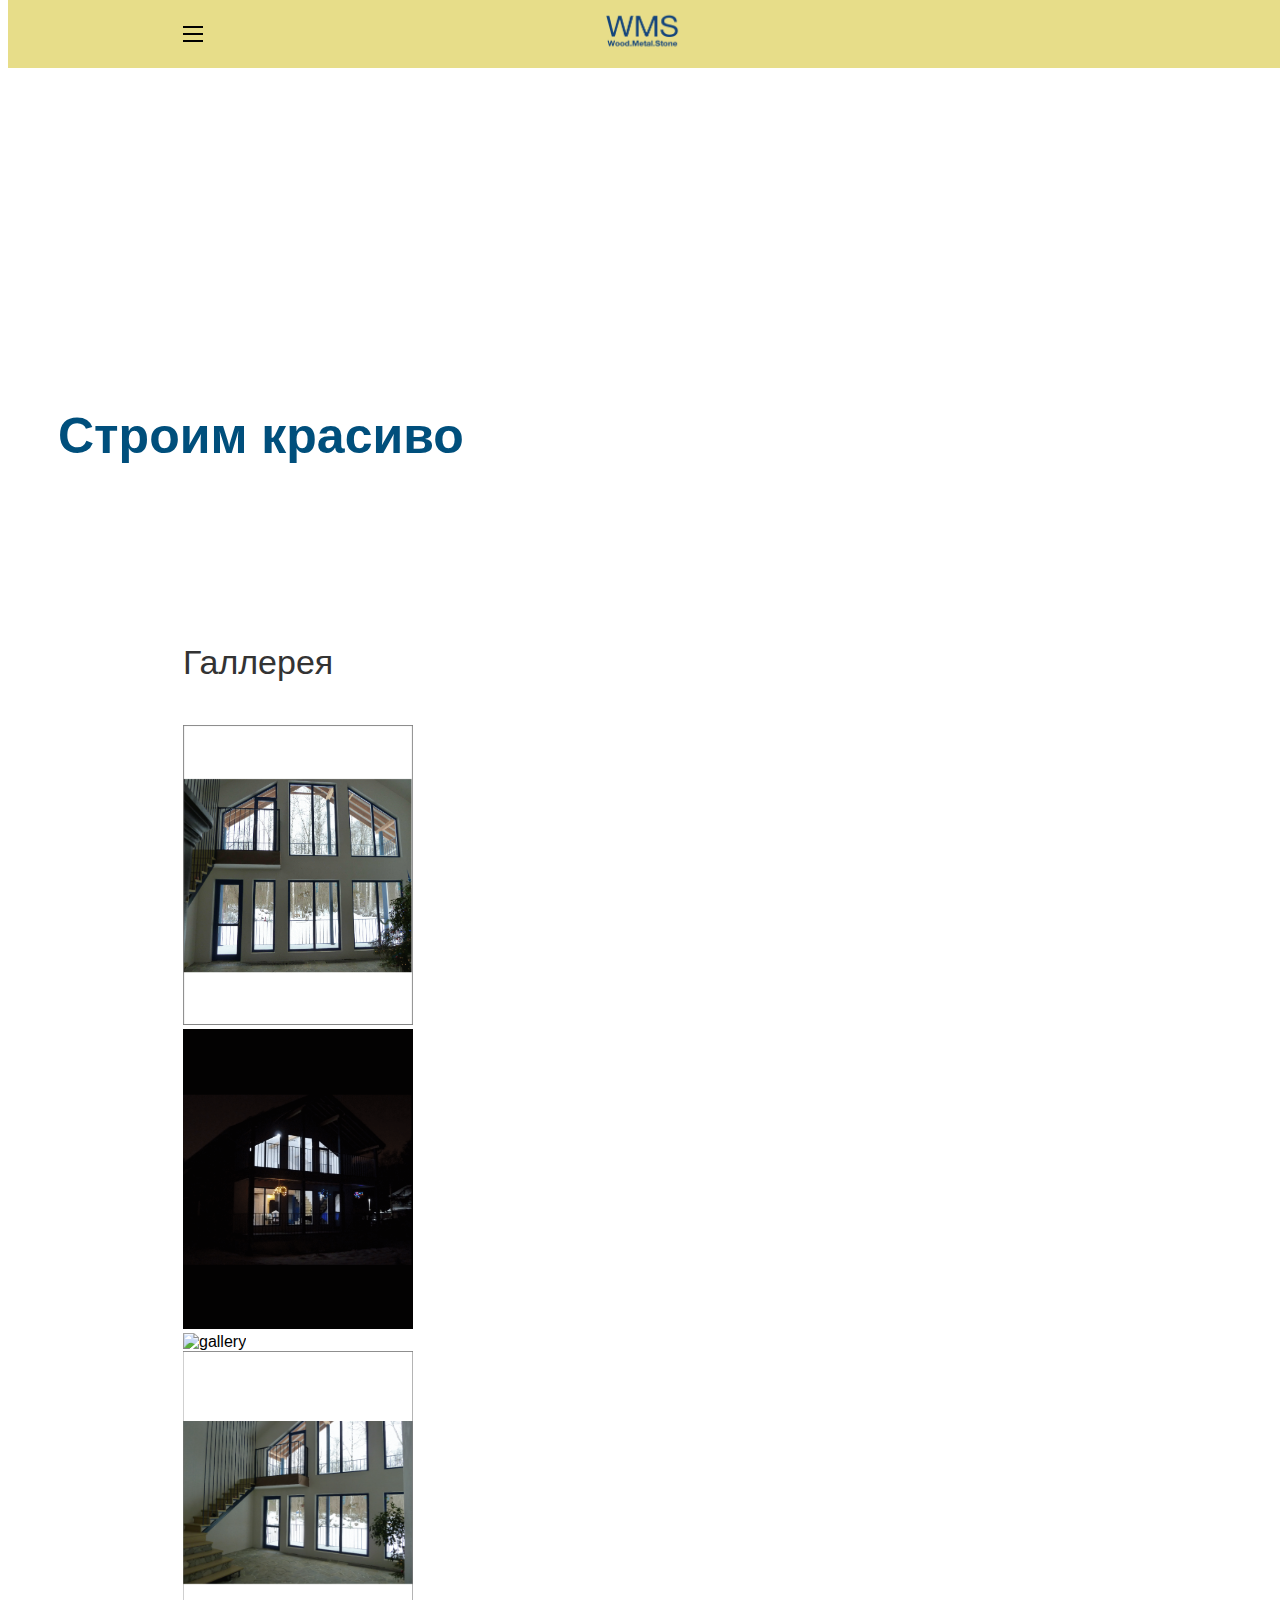
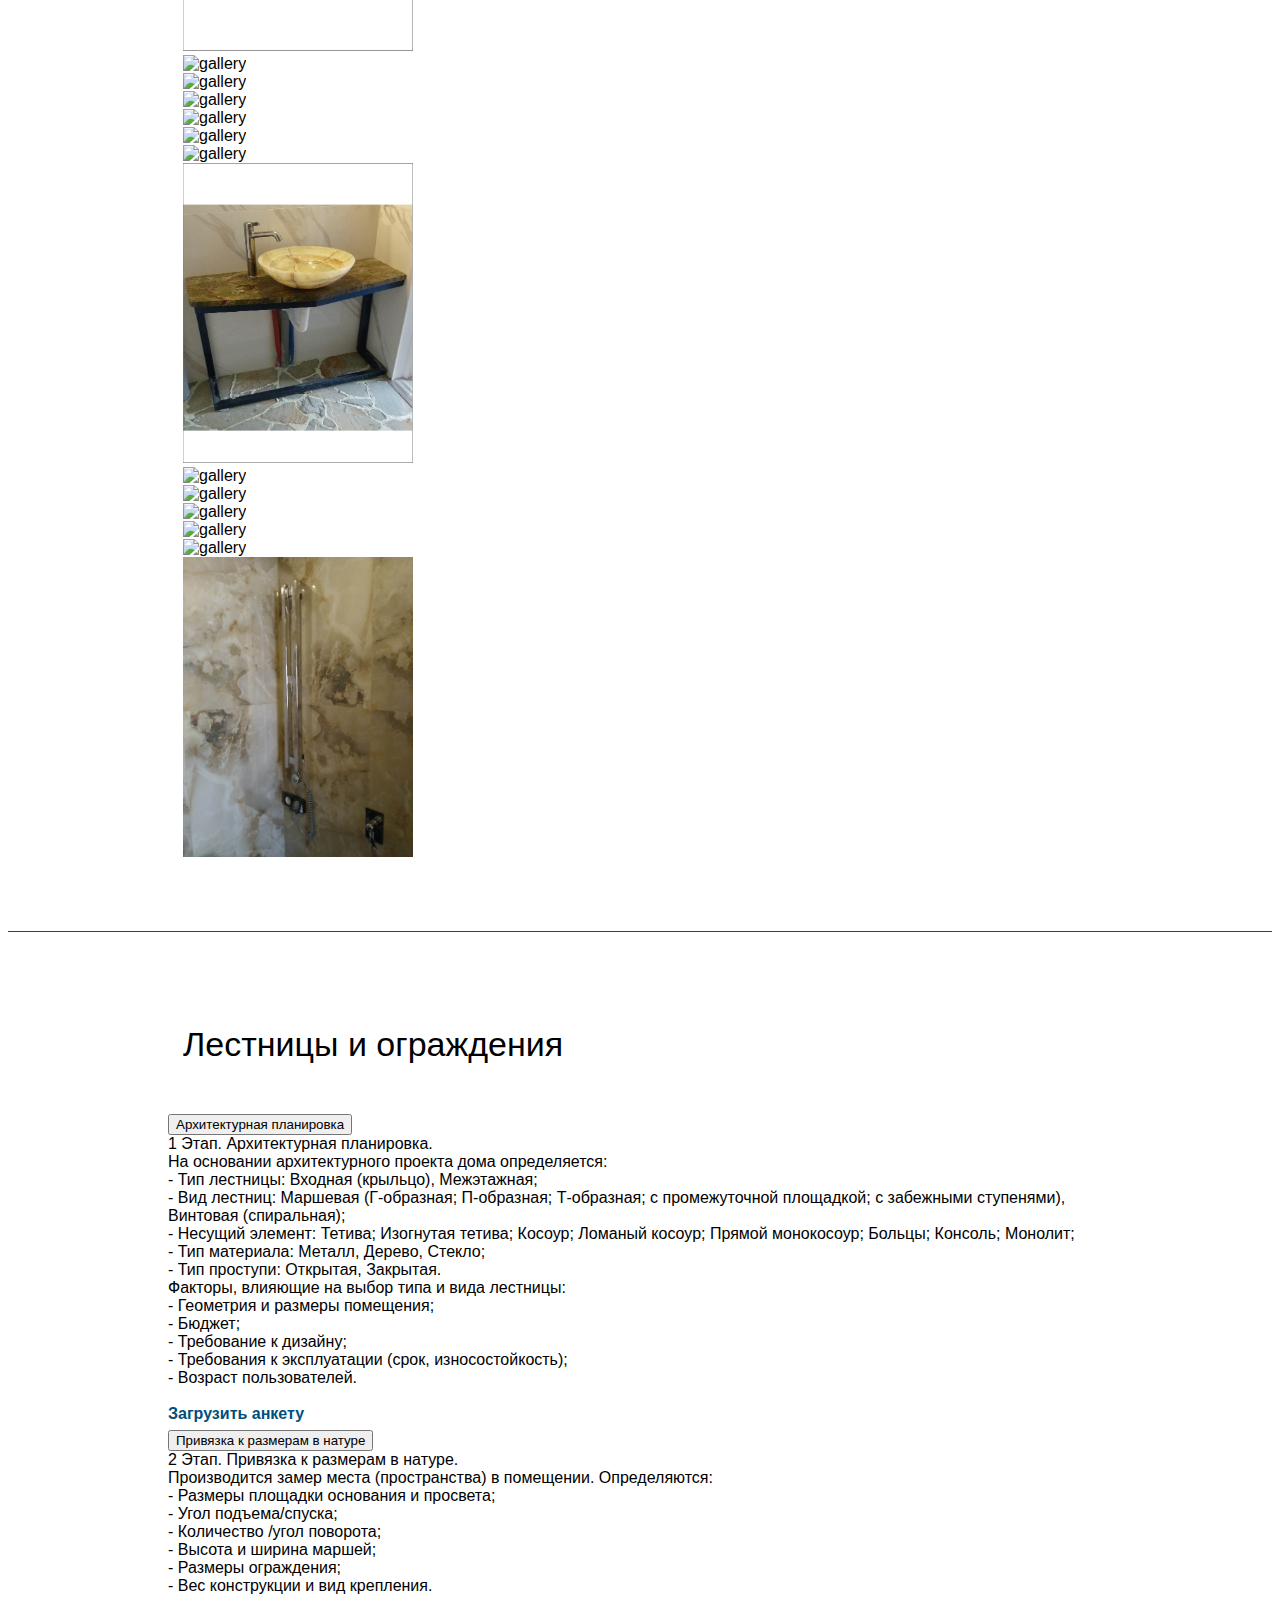
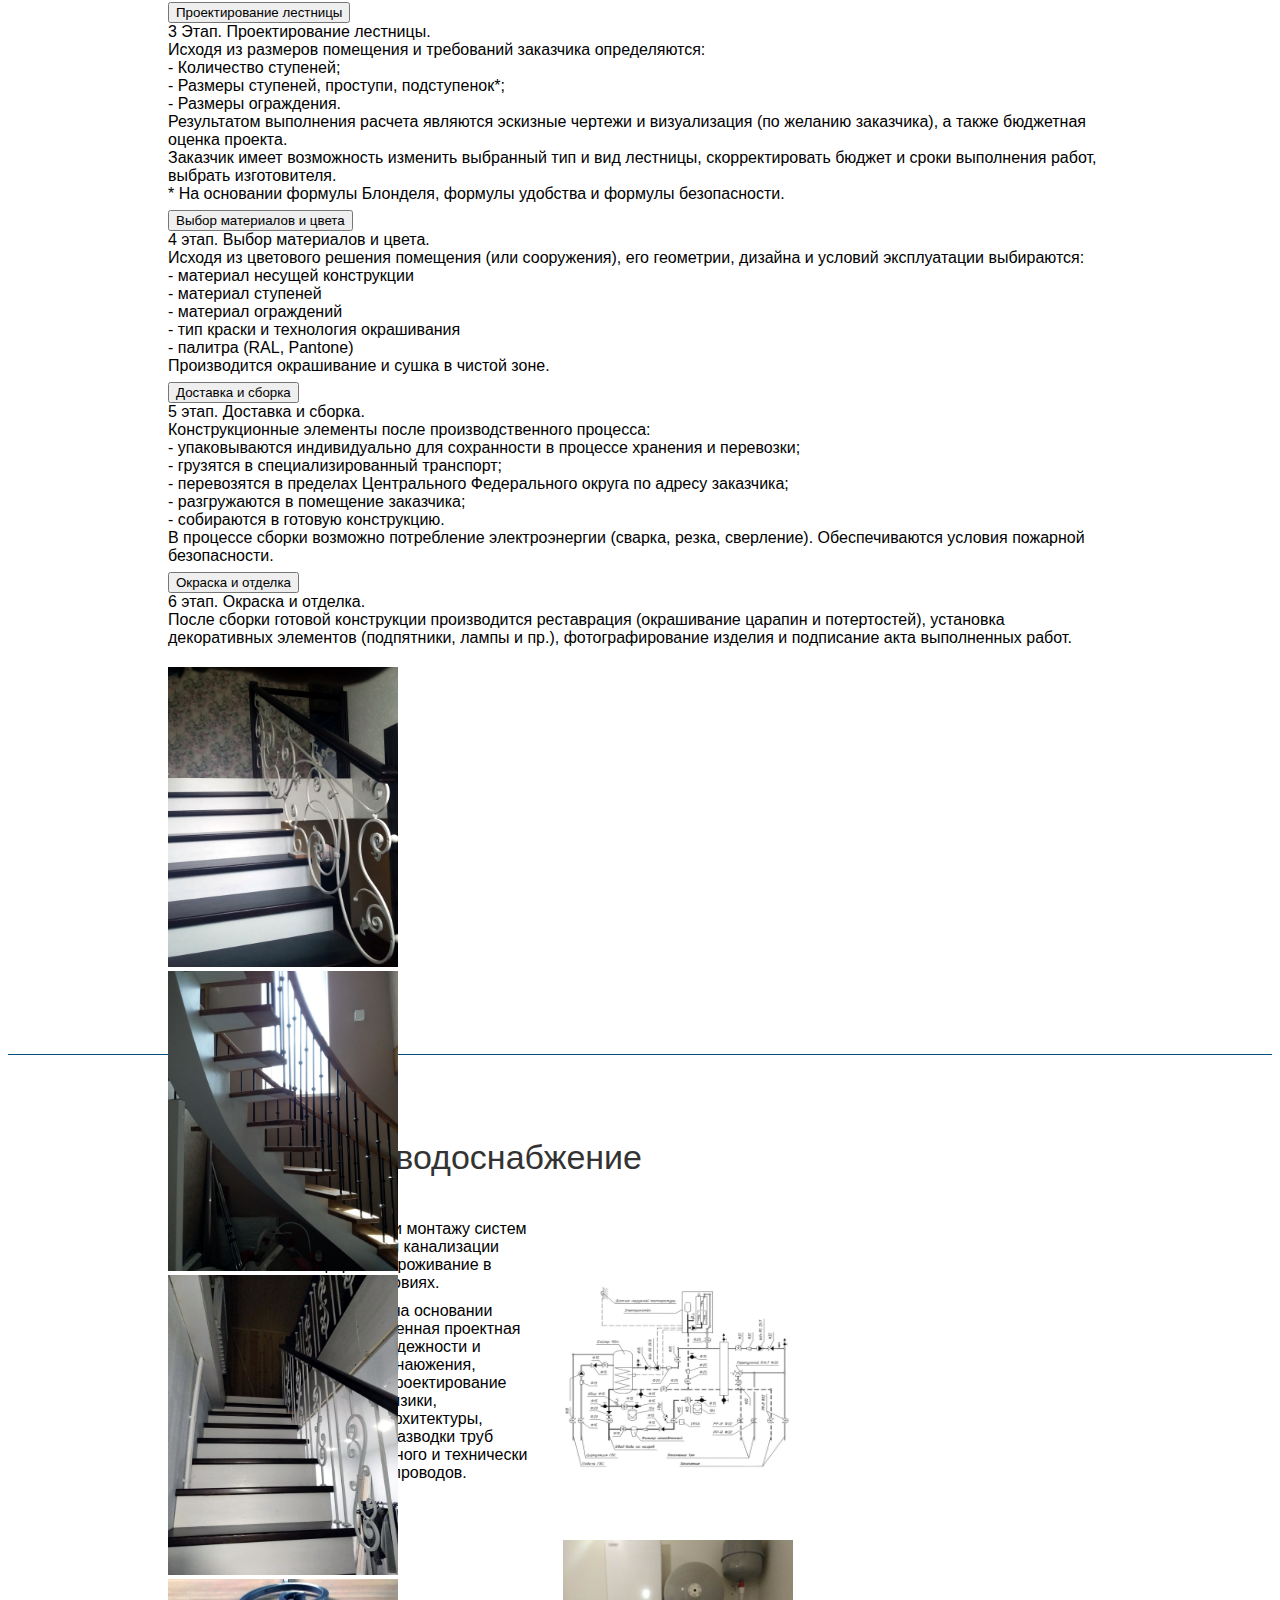
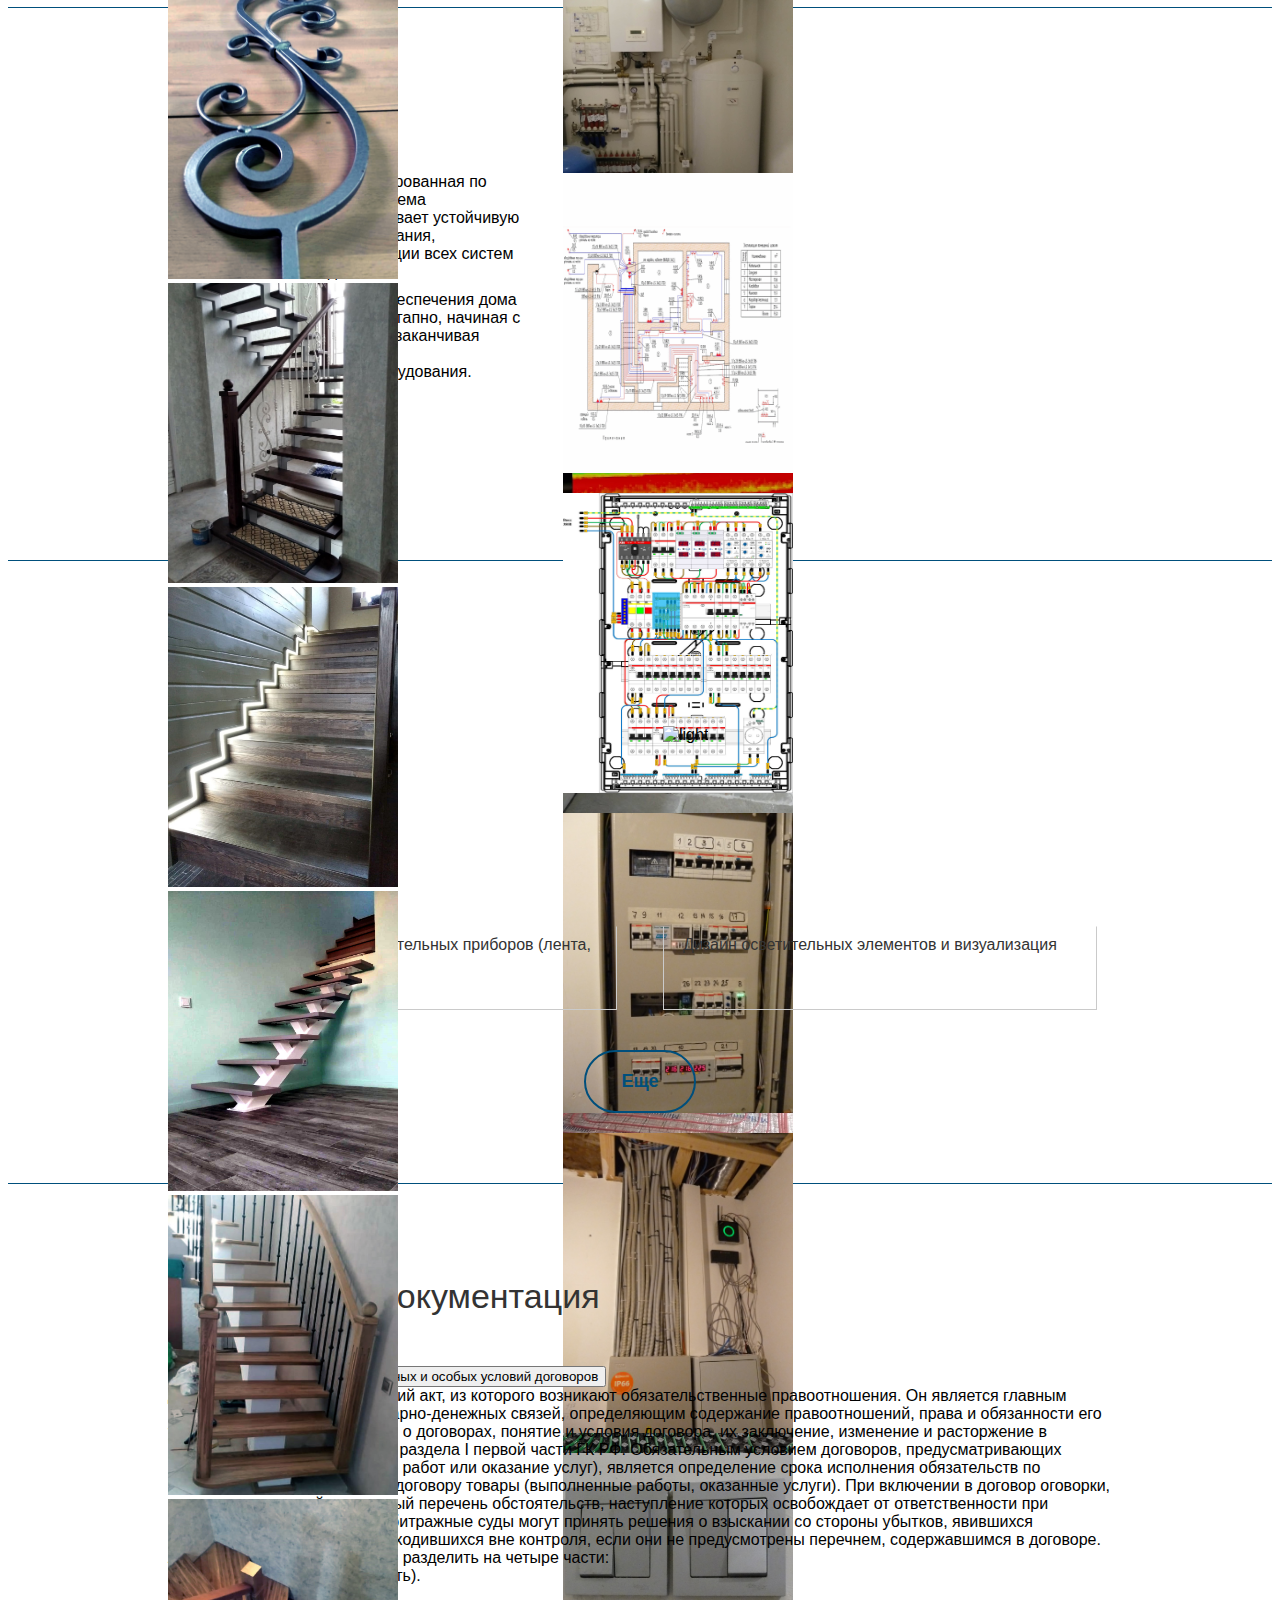
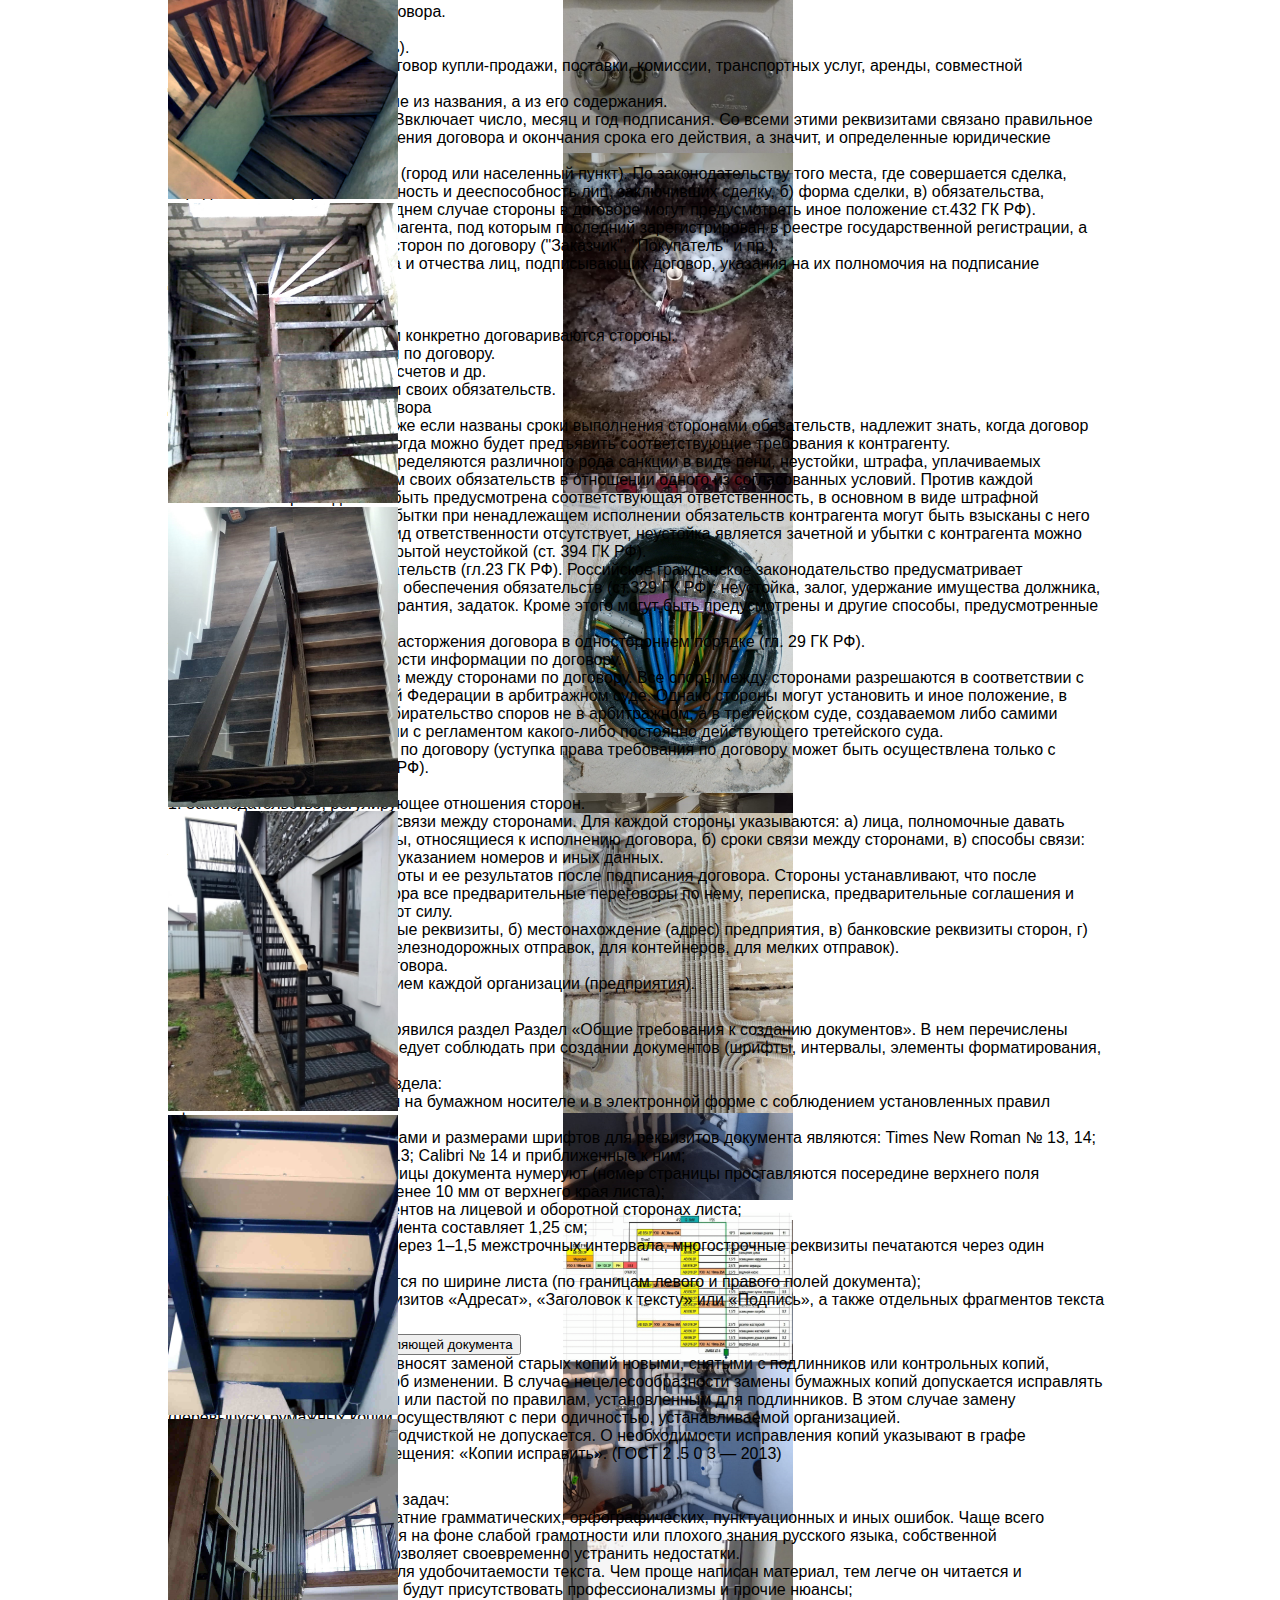
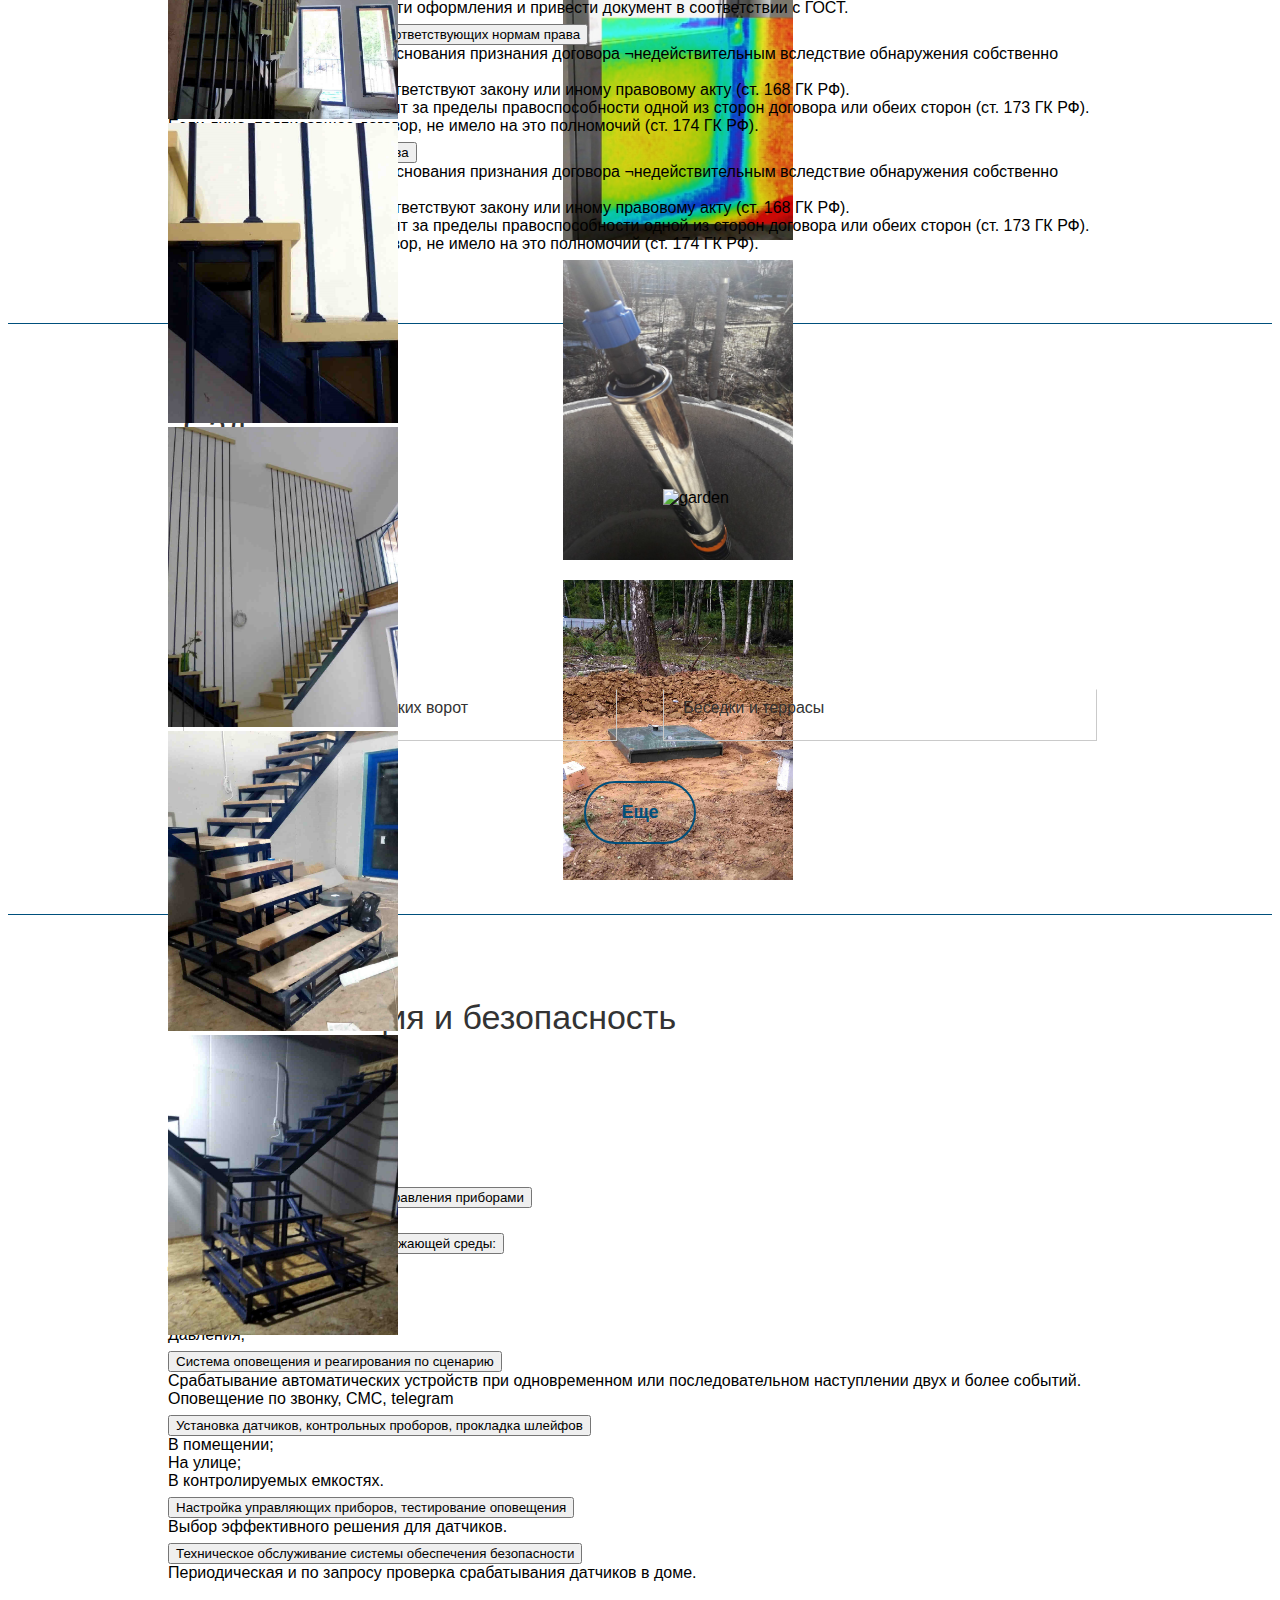
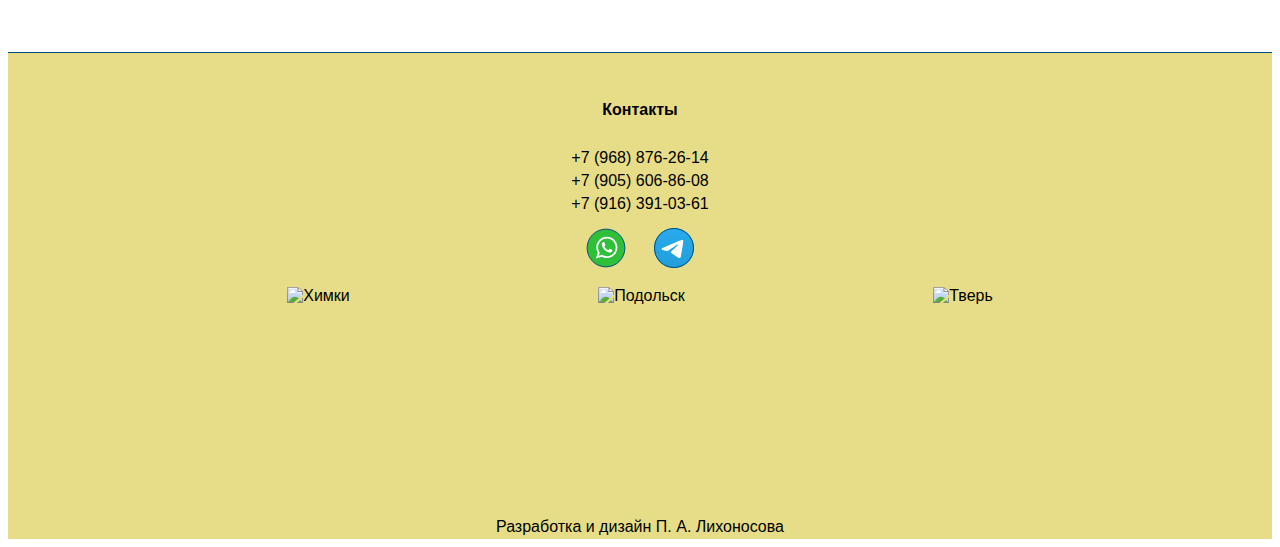
==== index.html @ 7e941deb "Update index.html" ====
<!DOCTYPE html>
<html lang="ru">
<head>
	<meta charset="UTF-8">
	<meta http-equiv="X-UA-Compatible" content="IE=edge">
	<meta name="viewport" content="width=device-width, initial-scale=1.0">
	<title>WMS</title>
	<link href="https://cdn.jsdelivr.net/npm/bootstrap@5.0.2/dist/css/bootstrap.min.css" rel="stylesheet" integrity="sha384-EVSTQN3/azprG1Anm3QDgpJLIm9Nao0Yz1ztcQTwFspd3yD65VohhpuuCOmLASjC" crossorigin="anonymous">
	<link rel="stylesheet" href="https://cdn.jsdelivr.net/npm/bootstrap@4.1.3/dist/css/bootstrap.min.css" integrity="sha384-MCw98/SFnGE8fJT3GXwEOngsV7Zt27NXFoaoApmYm81iuXoPkFOJwJ8ERdknLPMO" crossorigin="anonymous">
	<link rel="stylesheet" href="css/swiper-bundle.min.css">
	
	<link rel="stylesheet" href="css/normalize.css">
	<link rel="stylesheet" href="css/style.css">
	<link rel="stylesheet" href="css/effects.css">
	<link rel="stylesheet" href="css/accordion.css">
	<link rel="stylesheet" href="css/magnify.css">

	 <!-- slick slider -->
	<link rel="stylesheet" type="text/css" href="//cdn.jsdelivr.net/npm/slick-carousel@1.8.1/slick/slick.css"/>

	<!-- Remember to include jQuery :) -->
	<script src="https://cdnjs.cloudflare.com/ajax/libs/jquery/3.0.0/jquery.min.js"></script>

	<script src="https://code.jquery.com/jquery-3.3.1.slim.min.js" integrity="sha384-q8i/X+965DzO0rT7abK41JStQIAqVgRVzpbzo5smXKp4YfRvH+8abtTE1Pi6jizo" crossorigin="anonymous"></script>
	<script src="https://cdn.jsdelivr.net/npm/popper.js@1.14.3/dist/umd/popper.min.js" integrity="sha384-ZMP7rVo3mIykV+2+9J3UJ46jBk0WLaUAdn689aCwoqbBJiSnjAK/l8WvCWPIPm49" crossorigin="anonymous"></script>
	<script src="https://cdn.jsdelivr.net/npm/bootstrap@4.1.3/dist/js/bootstrap.min.js" integrity="sha384-ChfqqxuZUCnJSK3+MXmPNIyE6ZbWh2IMqE241rYiqJxyMiZ6OW/JmZQ5stwEULTy" crossorigin="anonymous"></script>

	<script src="js/swiper-bundle.min.js"></script>
	<script src="https://unpkg.com/swiper/swiper-bundle.min.js"></script>
	<script src="js/focus-visible.min.js"></script> 

	<script src="https://unpkg.com/@popperjs/core@2/dist/umd/popper.min.js"></script>
	<script src="https://unpkg.com/@popperjs/core@2"></script>
	<script src="https://cdn.jsdelivr.net/npm/@popperjs/core@2.9.2/dist/umd/popper.min.js" integrity="sha384-IQsoLXl5PILFhosVNubq5LC7Qb9DXgDA9i+tQ8Zj3iwWAwPtgFTxbJ8NT4GN1R8p" crossorigin="anonymous"></script>
	<script src="https://cdn.jsdelivr.net/npm/bootstrap@5.0.2/dist/js/bootstrap.min.js" integrity="sha384-cVKIPhGWiC2Al4u+LWgxfKTRIcfu0JTxR+EQDz/bgldoEyl4H0zUF0QKbrJ0EcQF" crossorigin="anonymous"></script>

	<script defer src="js/swiper.js"></script>
	<script defer src="js/move-background.js"></script>
	<script defer src="js/burger.js"></script>
	<script defer src="js/lights.js"></script>
	<script defer src="js/magnify.js"></script>
	<script defer src="js/electricyty.js"></script>
	<script defer src="js/heat.js"></script>

	<link rel="stylesheet" href="css/swiper.css">
</head>

<body class="body">
	<header class="header">
		<div class="add-swiper-container">
			<div class="swiper swiper-background">
				<div class="swiper-wrapper">
					<div class="swiper-slide header__background header__background_castle"></div>
					<div class="swiper-slide header__background header__background_angels"></div>
					<div class="swiper-slide header__background header__background_nature"></div>
				</div>
			</div>
			<div class="header__top header-top">
				<div class="container header-top__container">
					<button class="btn-reset cursor menu-btn__open" id="burger-button" aria-label="Меню">
						<div class="burger-button__icon"></div>
					</button>
					<div class="menu__container">
						<button class="btn-reset cursor menu-btn__close">
							<span class="cross-sign"></sp>
						</button>
						<ul class="header-top__list" id="header-top__list">
							<li class="header-top__item">
								<a href="#gallery" class="cursor header-top__link flowing-scroll">Галлерея</a>
							</li>
							<li class="header-top__item">
								<a href="#STAIR" class="cursor header-top__link flowing-scroll">Лестницы и ограждения</a>
							</li>
							<li class="header-top__item">
								<a href="#heat" class="cursor header-top__link flowing-scroll">Отопление и водоснабжение</a>
							</li>
							<li class="header-top__item">
								<a href="#electricity" class="cursor header-top__link flowing-scroll">Электрика</a>
							</li>
							<li class="header-top__item">
								<a href="#lights" class="cursor header-top__link flowing-scroll">Освещение</a>
							</li>
							<li class="header-top__item">
								<a href="#documents" class="cursor header-top__link flowing-scroll">Договорная документация</a>
							</li>
							<li class="header-top__item">
								<a href="#garden" class="cursor header-top__link flowing-scroll">Сад</a>
							</li>
							<li class="header-top__item">
								<a href="#safety" class="cursor header-top__link flowing-scroll">Автоматизация и безопасность</a>
							</li>
							<li class="header-top__item">
								<a href="#footer" class="cursor header-top__link flowing-scroll">Контакты</a>
							</li>
						</ul>
					</div>
					<img class="header-top__img" src="img/logo.png" alt="Логотип WMS">							
					<a class="header-top__download" href="img/portfolio.pdf" download></a>
				</div>
			</div>	
			<section class="hero">
				<div class="container hero__container">
					<h1 class="main-heading hero__heading">Строим красиво</h1>
				</div>
			</section>
		</div>
		</header>
</header>
	<main>
		<section class="gallery" id="gallery">
			<div class="container gallery__container">
				<h2 class="second-heading gallery__heading">Галлерея</h2>	
				<div class="gallery__slider">
					<div><img class="gallery__img minimized" src="img/gallery-1.png" alt="gallery"></div>
					<div><img class="gallery__img minimized" src="img/gallery-2.png" alt="gallery"></div>
					<div><img class="gallery__img minimized" src="img/gallery-3.jpg" alt="gallery"></div>
					<div><img class="gallery__img minimized" src="img/gallery-4.png" alt="gallery"></div>
					<div><img class="gallery__img minimized" src="img/gallery-5.jpg" alt="gallery"></div>
					<div><img class="gallery__img minimized" src="img/gallery-6.jpg" alt="gallery"></div>
					<div><img class="gallery__img minimized" src="img/gallery-7.jpg" alt="gallery"></div>
					<div><img class="gallery__img minimized" src="img/gallery-8.jpg" alt="gallery"></div>
					<div><img class="gallery__img minimized" src="img/gallery-9.jpg" alt="gallery"></div>
					<div><img class="gallery__img minimized" src="img/gallery-10.jpg" alt="gallery"></div>
					<div><img class="gallery__img minimized" src="img/gallery-11.png" alt="gallery"></div>
					<div><img class="gallery__img minimized" src="img/gallery-12.JPG" alt="gallery"></div>
					<div><img class="gallery__img minimized" src="img/gallery-13.JPG" alt="gallery"></div>
					<div><img class="gallery__img minimized" src="img/gallery-14.JPG" alt="gallery"></div>
					<div><img class="gallery__img minimized" src="img/gallery-15.jpg" alt="gallery"></div>
					<div><img class="gallery__img minimized" src="img/gallery-16.jpg" alt="gallery"></div>
					<div><img class="gallery__img minimized" src="img/gallery-17.jpg" alt="gallery"></div>
				</div>	
			</div>
		</section>
		<section class="STAIR" id="STAIR">
			<div class="container">
				<h2 class="second-heading STAIR__heading">Лестницы и ограждения</h2>	
				<div class="STAIR__container">
					<div class="STAIR__text">
						<div class="accordion accordion-flush" id="accordionFlushExample">
							<div class="accordion-item">
								<h2 class="accordion-header" id="flush-headingOne">
									<button class="accordion-button collapsed" type="button" data-bs-toggle="collapse" data-bs-target="#flush-collapseOne" aria-expanded="false" aria-controls="flush-collapseOne">
										Архитектурная планировка
									</button>
								</h2>
								<div id="flush-collapseOne" class="accordion-collapse collapse" aria-labelledby="flush-headingOne" data-bs-parent="#accordionFlushExample">
									<div class="accordion-body">1 Этап. Архитектурная планировка.<br>
										На основании архитектурного проекта дома определяется:<br>
										- Тип лестницы: Входная (крыльцо), Межэтажная;<br>
										- Вид лестниц: Маршевая (Г-образная; П-образная; Т-образная; с промежуточной площадкой; с забежными ступенями), Винтовая (спиральная);<br>
										- Несущий элемент: Тетива; Изогнутая тетива; Косоур; Ломаный косоур; Прямой монокосоур; Больцы; Консоль; Монолит;<br>
										- Тип материала: Металл, Дерево, Стекло;<br>
										- Тип проступи: Открытая, Закрытая.<br>
										Факторы, влияющие на выбор типа и вида лестницы:<br>
										- Геометрия и размеры помещения;<br>
										- Бюджет;<br>
										- Требование к дизайну;<br>
										- Требования к эксплуатации (срок, износостойкость);<br>
										- Возраст пользователей.<br><br>
										<a href="docs/stair_info.pdf" class="STAIR__link" download>Загрузить анкету</a>
									</div>
								</div>
							</div>
							<div class="accordion-item">
								<h2 class="accordion-header" id="flush-headingTwo">
									<button class="accordion-button collapsed" type="button" data-bs-toggle="collapse" data-bs-target="#flush-collapseTwo" aria-expanded="false" aria-controls="flush-collapseTwo">
										Привязка к размерам в натуре
									</button>
								</h2>
								<div id="flush-collapseTwo" class="accordion-collapse collapse" aria-labelledby="flush-headingTwo" data-bs-parent="#accordionFlushExample">
									<div class="accordion-body">2 Этап. Привязка к размерам в натуре.<br>
										Производится замер места (пространства) в помещении. Определяются:<br>
										- Размеры площадки основания и просвета;<br>
										- Угол подъема/спуска;<br>
										- Количество /угол поворота;<br>
										- Высота и ширина маршей;<br>
										- Размеры ограждения;<br>
										- Вес конструкции и вид крепления.</div>
								</div>
							</div>
							<div class="accordion-item">
								<h2 class="accordion-header" id="flush-headingThree">
									<button class="accordion-button collapsed" type="button" data-bs-toggle="collapse" data-bs-target="#flush-collapseThree" aria-expanded="false" aria-controls="flush-collapseThree">
										Проектирование лестницы
									</button>
								</h2>
								<div id="flush-collapseThree" class="accordion-collapse collapse" aria-labelledby="flush-headingThree" data-bs-parent="#accordionFlushExample">
									<div class="accordion-body">3 Этап. Проектирование лестницы.<br>
										Исходя из размеров помещения и требований заказчика определяются:<br>
										- Количество ступеней;<br>
										- Размеры ступеней, проступи, подступенок*;<br>
										- Размеры ограждения.<br>
										Результатом выполнения расчета являются эскизные чертежи и визуализация (по желанию заказчика), а также бюджетная оценка проекта.<br>
										Заказчик имеет возможность изменить выбранный тип и вид лестницы, скорректировать бюджет и сроки выполнения работ, выбрать изготовителя.<br>
										* На основании формулы Блонделя, формулы удобства и формулы безопасности.</div>
								</div>
							</div>
							<div class="accordion-item">
								<h2 class="accordion-header" id="flush-headingFour">
									<button class="accordion-button collapsed" type="button" data-bs-toggle="collapse" data-bs-target="#flush-collapseFour" aria-expanded="false" aria-controls="flush-collapseFour">
										Выбор материалов и цвета
									</button>
								</h2>
								<div id="flush-collapseFour" class="accordion-collapse collapse" aria-labelledby="flush-headingFour" data-bs-parent="#accordionFlushExample">
									<div class="accordion-body">4 этап. Выбор материалов и цвета.<br>
										Исходя из цветового решения помещения (или сооружения), его геометрии, дизайна и условий эксплуатации выбираются:<br>
										- материал несущей конструкции<br>
										- материал ступеней<br>
										- материал ограждений<br>
										- тип краски и технология окрашивания<br>
										- палитра (RAL, Pantone)<br>
										Производится окрашивание и сушка в чистой зоне.</div>
								</div>
							</div>
							<div class="accordion-item">
								<h2 class="accordion-header" id="flush-headingFive">
									<button class="accordion-button collapsed" type="button" data-bs-toggle="collapse" data-bs-target="#flush-collapseFive" aria-expanded="false" aria-controls="flush-collapseFive">
										Доставка и сборка
									</button>
								</h2>
								<div id="flush-collapseFive" class="accordion-collapse collapse" aria-labelledby="flush-headingFive" data-bs-parent="#accordionFlushExample">
									<div class="accordion-body">5 этап. Доставка и сборка.<br>
										Конструкционные элементы после производственного процесса:<br>
										- упаковываются индивидуально для сохранности в процессе хранения и перевозки;<br>
										- грузятся в специализированный транспорт;<br>
										- перевозятся в пределах Центрального Федерального округа по адресу заказчика;<br>
										- разгружаются в помещение заказчика;<br>
										- собираются в готовую конструкцию.<br>
										В процессе сборки возможно потребление электроэнергии (сварка, резка, сверление). Обеспечиваются условия пожарной безопасности.</div>
								</div>
							</div>
							<div class="accordion-item">
								<h2 class="accordion-header" id="flush-headingSix">
									<button class="accordion-button collapsed" type="button" data-bs-toggle="collapse" data-bs-target="#flush-collapseSix" aria-expanded="false" aria-controls="flush-collapseSix">
										Окраска и отделка
									</button>
								</h2>
								<div id="flush-collapseSix" class="accordion-collapse collapse" aria-labelledby="flush-headingSix" data-bs-parent="#accordionFlushExample">
									<div class="accordion-body">6 этап. Окраска и отделка.<br>
										После сборки готовой конструкции производится реставрация (окрашивание царапин и потертостей), установка декоративных элементов (подпятники, лампы и пр.), фотографирование изделия и подписание акта выполненных работ.</div>
								</div>
							</div>
						</div>
					</div>
					<div class="slider-double STAIR__slider">
						<div><img class="STAIR__img minimized" src="img/stair-1.jpg" alt="stair"></div>
						<div><img class="STAIR__img minimized" src="img/stair-2.jpg" alt="stair"></div>
						<div><img class="STAIR__img minimized" src="img/stair-3.jpg" alt="stair"></div>
						<div><img class="STAIR__img minimized" src="img/stair-4.jpg" alt="stair"></div>
						<div><img class="STAIR__img minimized" src="img/stair-5.jpg" alt="stair"></div>
						<div><img class="STAIR__img minimized" src="img/stair-6.jpg" alt="stair"></div>
						<div><img class="STAIR__img minimized" src="img/stair-7.jpg" alt="stair"></div>
						<div><img class="STAIR__img minimized" src="img/stair-8.jpg" alt="stair"></div>
						<div><img class="STAIR__img minimized" src="img/stair-9.jpg" alt="stair"></div>
						<div><img class="STAIR__img minimized" src="img/stair-10.jpg" alt="stair"></div>
						<div><img class="STAIR__img minimized" src="img/stair-11.jpg" alt="stair"></div>
						<div><img class="STAIR__img minimized" src="img/stair-12.jpg" alt="stair"></div>
						<div><img class="STAIR__img minimized" src="img/stair-13.jpg" alt="stair"></div>
						<div><img class="STAIR__img minimized" src="img/stair-14.jpg" alt="stair"></div>
						<div><img class="STAIR__img minimized" src="img/stair-15.jpg" alt="stair"></div>
						<div><img class="STAIR__img minimized" src="img/stair-16.jpg" alt="stair"></div>
						<div><img class="STAIR__img minimized" src="img/stair-17.jpg" alt="stair"></div>
						<div><img class="STAIR__img minimized" src="img/stair-18.jpg" alt="stair"></div>
					</div>					
				</div> 
			</div>
		</section>
		<section class="heat" id="heat">
			<div class="container">
				<h2 class="second-heading heat__heading">Отопление и водоснабжение</h2>
				<div class="heat__container">
					<div class="electricity__text">
						<p class="heat__paragraph">Работы по проектированию и монтажу систем водоснабжения, отопления и канализации обеспечивают комфортное проживание в доме в любых погодных условиях. </p>
						<p class="heat__paragraph">Монтаж систем проводится на основании проекта. Правильно составленная проектная документация – это залог надежности и долговечности систем водоснаюжения, отопления и канализации. Проектирование требует знаний в области физики, химии,.инженерных сетей, архитектуры, экономики.  Простой схемы разводки труб недостаточно для качественного и технически правильного монтажа трубопроводов.</p>
						<p class="heat__paragraph heat__change-visibility">Разрабатывая проект, учитываются особенности местности, характер источника водозабора, проводятся гидравлические расчеты, определяется тип и количество потребителей, оценивается тепловыделение. В результате проектирования появляется теплотехнический расчет, основанный на тепловыделении и теплопотерях по помещениям дома через ограждающие конструкции (наружные стены, пол, кровлю, окна и двери), расчет водопровода и канализации с поэтажными планами дома и размещением коллекторов водопровода, указанием арматуры водоснабжения и канализации, расчетом системы очистки на подаче воды.</p>
						<p class="heat__paragraph heat__change-visibility">Помимо этого производится обоснование выбора способа отопления и параметров теплоснабжения, выполнение тепломеханической схемы котельной с размещением оборудования,  выполнение схемы радиаторного отопления на поэтажных планах дома с расстановкой радиаторов, коллекторов и привязкой к трубопроводам отопления, выполнение схемы теплого пола на поэтажных планах дома.</p>
						<p class="heat__paragraph heat__change-visibility">После этого производится монтаж системы отопления, водоснабжения, канализации, заполнение теплоносителем системы отопления, проведение гидравлических и электрических испытаний, установка сантехники.</p>
						<p class="heat__paragraph heat__change-visibility">После приемки в эксплуатацию в течение оговоренного периода производится техническое обслуживание системы отопления, водоснабжения, канализации, а в случае необходимости - аварийное восстановление систем.</p>
						<!-- 
						<p class="heat__paragraph heat__change-visibility">Расчет системы очистки канализации, рекомендации по выбору оборудования</p>
						<p class="heat__paragraph heat__change-visibility">Монтаж системы отопления, водоснабжения, канализации</p>
						<p class="heat__paragraph heat__change-visibility">Техническое обслуживание системы отопления, водоснабжения, канализации</p>
						-->
						<a class="heat__paragraph heat__change-visibility" href="https://www.forumhouse.ru/entries/3029/" class="STAIR__link" target="_blank">Методика расчета</a>
						<a class="heat__paragraph heat__change-visibility" href="https://lovial.narod.ru/statyi/teplo/TepLoViAl.html" class="STAIR__link" target="_blank">Калькулятор расчета</a>
						<button class="btn-reset heat__btn cursor">Читать дальше...</button>
						
					</div>
					<div class="slider-double heat__slider">
						<div><img class="heat__img minimized" src="img/heat-1.png" alt="stair"></div>
						<div><img class="heat__img minimized" src="img/heat-2.jpg" alt="stair"></div>
						<div><img class="heat__img minimized" src="img/heat-3.jpg" alt="stair"></div>
						<div><img class="heat__img minimized" src="img/heat-4.jpg" alt="stair"></div>
						<div><img class="heat__img minimized" src="img/heat-5.jpg" alt="stair"></div>
						<div><img class="heat__img minimized" src="img/heat-6.jpg" alt="stair"></div>
						<div><img class="heat__img minimized" src="img/heat-7.jpg" alt="stair"></div>
						<div><img class="heat__img minimized" src="img/heat-8.jpg" alt="stair"></div>
						<div><img class="heat__img minimized" src="img/heat-9.jpg" alt="stair"></div>
						<div><img class="heat__img minimized" src="img/heat-10.jpg" alt="stair"></div>
						<div><img class="heat__img minimized" src="img/heat-11.jpg" alt="stair"></div>
						<div><img class="heat__img minimized" src="img/heat-12.jpg" alt="stair"></div>
						<div><img class="heat__img minimized" src="img/heat-13.jpg" alt="stair"></div>
						<div><img class="heat__img minimized" src="img/heat-14.jpg" alt="stair"></div>
					</div>
				</div>		
			</div>
		</section>
		<section class="electricity" id="electricity">
			<div class="container">
				<h2 class="second-heading electricity__heading">Электрика</h2>
				<div class="electricity__container">
					<div class="electricity__text">
						<p class="electricity__paragraph">Спроектированная и смонтированная по стандартам и правилам система электроснабжения обеспечивает устойчивую работу домашнего оборудования, безопасность при эксплуатации всех систем жизнеобеспечения дома.</p>
						<p class="electricity__paragraph">Проектирование системы обеспечения дома электричеством ведётся поэтапно, начиная с расчётов нагрузки на сеть и заканчивая выбором и распределением электропотребителей и оборудования.</p>
						<p class="electricity__paragraph electricity__change-visibility">Монтаж электропроводки обеспечивает работоспособность бытового и компьютерного электрооборудования,  инженерных систем, установочных изделий (выключателей и розеток), освещения. Для этого используются короба, трубки, лотки. Монтаж электрощитов осуществляется в специальные ниши в стенах или накладным способом. Внутри электрощита могут находиться автоматические или ручные выключатели, электросчетчики, устройство защитного отключения (УЗО), трансформаторы тока и напряжения, распределительные колодки, устройства контроля электросети. Прокладка наружных сетей электроснабжения напряжением до 1000 В осуществляется в земле или по воздуху на опорах. Прокладка кабеля в помещениях осуществляется в стенах, по полу или потолку, в межэтажном пространстве. Монтаж уличного освещения осуществляется по воздуху с установкой опор или в земле. Установка и подключение встраиваемой техники и бытовых электроприборов производится на основании потребляемой мощности в рамках проекта. При необходимости проводятся работы по замене / монтажу стояков систем электроснабжения; демонтаж оборудования и электропроводки; прочие электромонтажные работы, а также установка стабилизаторов напряжения.</p>
						<p class="electricity__paragraph electricity__change-visibility">Заземление – важнейшая защитная система, предотвращающая поражение людей электричеством и обеспечивающая длительную и бесперебойную работу электрооборудования.</p>
						<p class="electricity__paragraph electricity__change-visibility">Молниезащита - еще один обязательныый компонент системы электроснабжения, требующийся для предотвращения выхода из строя инженерных систем дома, пожарной безопасности и безопасности жильцов. В случае, если дом достаточно большой или у него имеется сложная конструкция, рекомендуется установить не отдельный громоотвод с ограниченным радиусом действия, а активную систему молниезащиты, радиус действия которой составляет до сотни метров. Её преимущество состоит в том, что такая система защищает не только здание, но и близлежащие строения. Такого рода молниезащита дома является довольно распространенной  и считается более надёжной, чем пассивная (установка молниеотвода на отдельной вышке). В верхней точке системы устанавливается активный молниеприемник, принцип действия которого основан на разности потенциалов. В нём установлена катушка индуктивности, при появлении разности потенциалов на концах которой воздух вокруг неё ионизируется и наполняется большим количеством отрицательно заряженных частиц. Так как молния обладает положительным потенциалом, её разряд приходится именно на молниеприёмник, а не в другое место. Тем самым повышается надёжность защиты от попадания молнии. Установка молниеотвода (громоотвода) – самый простой способ защитить свой дом от попадания молнии. Молниеотвод устанавливается на отдельной вышке на участке на расстоянии нескольких метров от дома и на 90% обеспечивает защиту вашего дома от удара молнии.</p>
						<p class="electricity__paragraph electricity__change-visibility">Тестирование системы электроснабжения и и пусконаладка оборудования - завершающий этап, по результатам которого работа системы корректируется и заменяются вышедшие из строя элементы (например, перегоревшие лампочки накаливания). Если система работает нормально, подписывается акт сдачи-приемки пусконаладочных работ.</p>
						 <!--
						<p class="electricity__paragraph electricity__change-visibility">Монтаж электрической арматуры, прокладка кабелей, сборка распределительного щитка;</p>
						<p class="electricity__paragraph electricity__change-visibility">Тестирование электрических соединений;</p>
						<p class="electricity__paragraph electricity__change-visibility">Техническое обслуживание электропроводки и распределительных устройств</p>
						<p class="electricity__paragraph electricity__change-visibility">Аварийное восстановление электроснабжения внутри помещений</p>
						-->
						<button class="btn-reset electriity__btn cursor">Читать дальше...</button>
					</div>
					<div class="slider-double electricity__slider">
						<div><img class="electricity__img minimized" src="img/elec-1.png" alt="electricity"></div>
						<div><img class="electricity__img minimized" src="img/elec-2.jpg" alt="electricity"></div>
						<div><img class="electricity__img minimized" src="img/elec-3.jpg" alt="electricity"></div>
						<div><img class="electricity__img minimized" src="img/elec-4.jpg" alt="electricity"></div>
						<div><img class="electricity__img minimized" src="img/elec-5.jpg" alt="electricity"></div>
						<div><img class="electricity__img minimized" src="img/elec-6.jpg" alt="electricity"></div>
						<div><img class="electricity__img minimized" src="img/elec-7.jpg" alt="electricity"></div>
						<div><img class="electricity__img minimized" src="img/elec-8.jpg" alt="electricity"></div>
						<div><img class="electricity__img minimized" src="img/elec-9.png" alt="electricity"></div>
					</div>
				</div>		
			</div>
		</section>
		<section class="lights" id="lights">
			<div class="container lights__container">
				<h2 class="second-heading lights__heading">Освещение</h2>
				<div class="lights__cards-container">
					<div class="llights__cards" data-mobile="false">
						<ul class="lights__list">
							<li class="lights__item sw">
								<div class="lights__item-top">
										<img class="lights__img" src="img/light-1.jpg" alt="light">
									</picture>
								</div>
								<div class="lights__item-bottom">
									<p class="main-text lights__descr">Определение типа осветительных приборов (лента, люстра, панель)</p>
								</div>
							</li>
							<li class="lights__item sw">
								<div class="lights__item-top">
										<img class="lights__img" src="img/light-2.jpg" alt="light">
									</picture>
								</div>
								<div class="lights__item-bottom">
									<p class="main-text lights__descr">Дизайн осветительных элементов и визуализация</p>
								</div>
							</li>
							<li class="lights__item sw">
								<div class="lights__item-top">
										<img class="lights__img" src="img/light-3.jpg" alt="light">
									</picture>
								</div>
								<div class="lights__item-bottom">
									<p class="main-text lights__descr">Светотехнический и электротехнический расчет</p>
								</div>
							</li>
							<li class="lights__item sw">
								<div class="lights__item-top">
										<img class="lights__img" src="img/light-4.jpg" alt="light">
									</picture>
								</div>
								<div class="lights__item-bottom">
									<p class="main-text lights__descr">Изготовление осветительных конструкций</p>
								</div>
							</li>
							<li class="lights__item sw">
								<div class="lights__item-top">
										<img class="lights__img" src="img/light-5.jpg" alt="light">
									</picture>
								</div>
								<div class="lights__item-bottom">
									<p class="main-text lights__descr">Монтаж светильников и элементов управления</p>
								</div>
							</li>
							<li class="lights__item sw">
								<div class="lights__item-top">
										<img class="lights__img" src="img/light-6.jpg" alt="light">
									</picture>
								</div>
								<div class="lights__item-bottom">
									<p class="main-text lights__descr">Ландшафтное освещение</p>
								</div>
							</li>
						</ul>	
					</div>
				</div>
				<div class="lights__btn-container">
					<button class="btn lights__btn cursor">
						Еще
					</button>
				</div>
			</div>
		</section>
		<section class="documents" id="documents">
			<div class="container documents__container">
				<h2 class="second-heading documents__heading">Договорная документация</h2>
				<div class="accordion accordion-flush accordion__documents" id="accordionFlushExample">
					<div class="accordion-item">
						<h2 class="accordion-header" id="flush-headingOneSafety">
							<button class="accordion-button collapsed" type="button" data-bs-toggle="collapse" data-bs-target="#flush-collapseOneSafety" aria-expanded="false" aria-controls="flush-collapseOneSafety">
								Формулирование общих, специальных и особых условий договоров
							</button>
						</h2>
						<div id="flush-collapseOneSafety" class="accordion-collapse collapse" aria-labelledby="flush-headingOneSafety" data-bs-parent="#accordionFlushExample">
							<div class="accordion-body">
								Договор - основной юридический акт, из которого возникают обязательственные правоотношения. Он является главным средством регулирования товарно-денежных связей, определяющим содержание правоотношений, права и обязанности его участников. Общие положения о договорах, понятие и условия договора, их заключение, изменение и расторжение в соответствии с подразделом 2 раздела I первой части ГК РФ. Обязательным условием договоров, предусматривающих поставку товаров (выполнение работ или оказание услуг), является определение срока исполнения обязательств по расчетам за поставленные по договору товары (выполненные работы, оказанные услуги). При включении в договор оговорки, предусматривающей конкретный перечень обстоятельств, наступление которых освобождает от ответственности при нарушении обязательства, арбитражные суды могут принять решения о взыскании со стороны убытков, явившихся следствием обстоятельств, находившихся вне контроля, если они не предусмотрены перечнем, содержавшимся в договоре.<br>
								Любой договор условно можно разделить на четыре части:<br>
								- Преамбулу (или вводную часть).<br>
								- Предмет договора.<br>
								- Дополнительные условия договора.<br>
								- Прочие условия договора.<br>

								Преамбула (или вводная часть).<br>
								1. Наименование договора (договор купли-продажи, поставки, комиссии, транспортных услуг, аренды, совместной деятельности и пр.).<br>
								Сущность договора вытекает не из названия, а из его содержания.<br>
								2. Дата подписания договора. Ввключает число, месяц и год подписания. Со всеми этими реквизитами связано правильное установление момента заключения договора и окончания срока его действия, а значит, и определенные юридические последствия.<br>
								3. Место подписания договора (город или населенный пункт). По законодательству того места, где совершается сделка, определяются: а) правоспособность и дееспособность лиц, заключивших сделку, б) форма сделки, в) обязательства, возникшие из сделки ( в последнем случае стороны в договоре могут предусмотреть иное положение ст.432 ГК РФ).<br>
								4. Полное наименование контрагента, под которым последний зарегистрирован в реестре государственной регистрации, а также сокращенное название сторон по договору ("Заказчик", "Покупатель" и пр.).<br>
								5. Должности, фамилии, имена и отчества лиц, подписывающих договор, указания на их полномочия на подписание договора.<br>
								Предмет договора<br>
								Существенные условия:<br>
								1. Предмет договора, т.е. о чем конкретно договариваются стороны.<br>
								2. Обязанности и права сторон по договору.<br>
								3. Цена договора и порядок расчетов и др.<br>
								5. Срок выполнения сторонами своих обязательств.<br>
								Дополнительные условия договора<br>
								1. Срок действия договора. Даже если названы сроки выполнения сторонами обязательств, надлежит знать, когда договор прекращает свое действие и когда можно будет предъявить соответствующие требования к контрагенту.<br>
								2. Ответственность сторон. Определяются различного рода санкции в виде пени, неустойки, штрафа, уплачиваемых контрагентом, не выполнившим своих обязательств в отношении одного из согласованных условий. Против каждой обязанности стороны должна быть предусмотрена соответствующая ответственность, в основном в виде штрафной неустойки. Это означает, что убытки при ненадлежащем исполнении обязательств контрагента могут быть взысканы с него сверх неустойки. Если такой вид ответственности отсутствует, неустойка является зачетной и убытки с контрагента можно будет взыскать в части, не покрытой неустойкой (ст. 394 ГК РФ).<br>
								3. Способы обеспечения обязательств (гл.23 ГК РФ). Российское гражданское законодательство предусматривает следующие основные способы обеспечения обязательств (ст.329 ГК РФ): неустойка, залог, удержание имущества должника, поручительство, банковская гарантия, задаток. Кроме этого могут быть предусмотрены и другие способы, предусмотренные законом или договором.<br>
								4. Основания изменения или расторжения договора в одностороннем порядке (гл. 29 ГК РФ).<br>
								5. Условия о конфиденциальности информации по договору.<br>
								6. Порядок разрешения споров между сторонами по договору. Все споры между сторонами разрешаются в соответствии с законодательством Российской Федерации в арбитражном суде. Однако стороны могут установить и иное положение, в частности, предусмотреть разбирательство споров не в арбитражном, а в третейском суде, создаваемом либо самими сторонами, либо в соответствии с регламентом какого-либо постоянно действующего третейского суда.<br>
								7. Особенности перемены лиц по договору (уступка права требования по договору может быть осуществлена только с согласия должника (ст. 388 ГК РФ).<br>
								Прочие условия договора<br>
								1. Законодательство, регулирующее отношения сторон.<br>
								2. Особенности согласований связи между сторонами. Для каждой стороны указываются: а) лица, полномочные давать информацию и решать вопросы, относящиеся к исполнению договора, б) сроки связи между сторонами,  в) способы связи: телефон, электронная почта с указанием номеров и иных данных.<br>
								3. Судьба преддоговорной работы и ее результатов после подписания договора. Стороны устанавливают, что после подписания настоящего договора все предварительные переговоры по нему, переписка, предварительные соглашения и протоколы о намерениях теряют силу.<br>
								4. Реквизиты сторон: а) почтовые реквизиты, б) местонахождение (адрес) предприятия, в) банковские реквизиты сторон, г) отгрузочные реквизиты (для железнодорожных отправок, для контейнеров, для мелких отправок).<br>
								5. Количество экземпляров договора.<br>
								6. Подписи сторон с приложением каждой организации (предприятия).<br>
							</div>
						</div>
					</div>
					<div class="accordion-item">
						<h2 class="accordion-header" id="flush-headingTwoSafety">
							<button class="accordion-button collapsed" type="button" data-bs-toggle="collapse" data-bs-target="#flush-collapseTwoSafety" aria-expanded="false" aria-controls="flush-collapseTwoSafety">
								Оформление документов
							</button>
						</h2>
						<div id="flush-collapseTwoSafety" class="accordion-collapse collapse" aria-labelledby="flush-headingTwoSafety" data-bs-parent="#accordionFlushExample">
							<div class="accordion-body">
								В новом ГОСТ Р 7.0.97-2016 появился раздел Раздел «Общие требования к созданию документов». В нем перечислены основные правила, которые следует соблюдать при создании документов (шрифты, интервалы, элементы форматирования, нумерация страниц и др.).<br>
								Основные положения этого раздела:<br>
								• документы могут создаваться на бумажном носителе и в электронной форме с соблюдением установленных правил оформления документов;<br>
								• предпочтительными гарнитурами и размерами шрифтов для реквизитов документа являются: Times New Roman № 13, 14; Arial № 12, 13; Verdana № 12, 13; Calibri № 14 и приближенные к ним;<br>
								• вторую и последующие страницы документа нумеруют (номер страницы проставляются посередине верхнего поля документа на расстоянии не менее 10 мм от верхнего края листа);<br>
								• допускается создание документов на лицевой и оборотной сторонах листа;<br>
								• абзацный отступ текста документа составляет 1,25 см;<br>
								• текст документа печатается через 1–1,5 межстрочных интервала, многострочные реквизиты печатаются через один межстрочный интервал;<br>
								• текст документа выравнивается по ширине листа (по границам левого и правого полей документа);<br>
								• допускается выделение реквизитов «Адресат», «Заголовок к тексту» или «Подпись», а также отдельных фрагментов текста полужирным шрифтом.<br>
							</div>
						</div>
					</div>
					<div class="accordion-item">
						<h2 class="accordion-header" id="flush-headingThreeSafety">
							<button class="accordion-button collapsed" type="button" data-bs-toggle="collapse" data-bs-target="#flush-collapseThreeSafety" aria-expanded="false" aria-controls="flush-collapseThreeSafety">
								Корректировка технической составляющей документа
							</button>
						</h2>
						<div id="flush-collapseThreeSafety" class="accordion-collapse collapse" aria-labelledby="flush-headingThreeSafety" data-bs-parent="#accordionFlushExample">
							<div class="accordion-body">
								Изменения в бумажные копии вносят заменой старых копий новыми, снятыми с подлинников или контрольных копий, исправленных по извещению об изменении. В случае нецелесообразности замены бумажных копий допускается исправлять их черными тушью, чернилами или пастой по правилам, установленным для подлинников. В этом случае замену (перевыпуск) бумажных копий осуществляют с пери	одичностью, устанавливаемой организацией.<br>
								Внесение изменений в копии подчисткой не допускается. О необходимости исправления копий указывают в графе «Содержание изменения» извещения: «Копии исправить». (ГОСТ 2 .5 0 3 — 2013)<br>
							</div>
						</div>
					</div>
					<div class="accordion-item">
						<h2 class="accordion-header" id="flush-headingFourSafety">
							<button class="accordion-button collapsed" type="button" data-bs-toggle="collapse" data-bs-target="#flush-collapseFourSafety" aria-expanded="false" aria-controls="flush-collapseFourSafety">
								Вычитка документов
							</button>
						</h2>
						<div id="flush-collapseFourSafety" class="accordion-collapse collapse" aria-labelledby="flush-headingFourSafety" data-bs-parent="#accordionFlushExample">
							<div class="accordion-body">
								Вычитка текста выполняет ряд задач:<br> 
								Минимизация или ликвидироватние грамматических, орфографических, пунктуационных и иных ошибок. Чаще всего подобные ошибки совершаются на фоне слабой грамотности или плохого знания русского языка, собственной невнимательности. Вычитка позволяет своевременно устранить недостатки.<br> 
								Усовершенствование показателя удобочитаемости текста. Чем проще написан материал, тем легче он читается и понимается, но при этом в нем будут присутствовать профессионализмы и прочие нюансы;<br>
								Устранение недоработки в части оформления и привести документ в соответствии с ГОСТ.<br> 
							</div>
						</div>
					</div>
					<div class="accordion-item">
						<h2 class="accordion-header" id="flush-headingFiveSafety">
							<button class="accordion-button collapsed" type="button" data-bs-toggle="collapse" data-bs-target="#flush-collapseFiveSafety" aria-expanded="false" aria-controls="flush-collapseFiveSafety">
								Исправлении формулировок, не соответствующих нормам права
							</button>
						</h2>
						<div id="flush-collapseFiveSafety" class="accordion-collapse collapse" aria-labelledby="flush-headingFiveSafety" data-bs-parent="#accordionFlushExample">
							<div class="accordion-body">
								Согласно ГК существуют три основания признания договора ¬недействительным вследствие обнаружения собственно ошибки в договоре:<br>
								Если условия договора не соответствуют закону или иному правовому акту (ст. 168 ГК РФ).<br>
								Если условия договора выходят за пределы правоспособности одной из сторон договора или обеих сторон (ст. 173 ГК РФ).<br>
								Если лицо, подписавшее договор, не имело на это полномочий (ст. 174 ГК РФ).<br>
							</div>
						</div>
					</div>
					<div class="accordion-item">
						<h2 class="accordion-header" id="flush-headingSixSafety">
							<button class="accordion-button collapsed" type="button" data-bs-toggle="collapse" data-bs-target="#flush-collapseSixSafety" aria-expanded="false" aria-controls="flush-collapseSixSafety">
								Внесение условий контроля качества
							</button>
						</h2>
						<div id="flush-collapseSixSafety" class="accordion-collapse collapse" aria-labelledby="flush-headingSixSafety" data-bs-parent="#accordionFlushExample">
							<div class="accordion-body">
								Согласно ГК существуют три основания признания договора ¬недействительным вследствие обнаружения собственно ошибки в договоре:<br>
								Если условия договора не соответствуют закону или иному правовому акту (ст. 168 ГК РФ).<br>
								Если условия договора выходят за пределы правоспособности одной из сторон договора или обеих сторон (ст. 173 ГК РФ).<br>
								Если лицо, подписавшее договор, не имело на это полномочий (ст. 174 ГК РФ).<br>
							</div>
						</div>
					</div>
				</div>
			</div>
		</section>
		<section class="garden" id="garden">
			<div class="container garden__container">
				<h2 class="second-heading lights__heading">Сад</h2>
				<div class="lights__cards-container">
					<div class="llights__cards" data-mobile="false">
						<ul class="lights__list ">
							<li class="garden__item">
								<div class="lights__item-top">
										<img class="lights__img" src="img/garden-1.jpg" alt="garden">
									</picture>
								</div>
								<div class="lights__item-bottom">
									<p class="main-text lights__descr">Изготовление металлических ворот</p>
								</div>
							</li>
							<li class="garden__item">
								<div class="lights__item-top">
										<img class="lights__img" src="img/garden-2.jpg" alt="garden">
									</picture>
								</div>
								<div class="lights__item-bottom">
									<p class="main-text lights__descr">Беседки и террасы</p>
								</div>
							</li>
							<li class="garden__item">
								<div class="lights__item-top">
										<img class="lights__img" src="img/garden-3.jpg" alt="garden">
									</picture>
								</div>
								<div class="lights__item-bottom">
									<p class="main-text lights__descr">Ландшафтные работы с камнем</p>
								</div>
							</li>
							<li class="garden__item">
								<div class="lights__item-top">
										<img class="lights__img" src="img/garden-4.jpg" alt="garden">
									</picture>
								</div>
								<div class="lights__item-bottom">
									<p class="main-text lights__descr">Наружние лестницы и ограждения</p>
								</div>
							</li>
							<li class="garden__item">
								<div class="lights__item-top">
										<img class="lights__img" src="img/garden-5.jpg" alt="Джон Винзор. Фотографии из серии «Метафора серебра»">
									</picture>
								</div>
								<div class="lights__item-bottom">
									<p class="main-text lights__descr">Наружнее освещение</p>
								</div>
							</li>
							<li class="garden__item">
								<div class="lights__item-top">
										<img class="lights__img" src="img/garden-6.jpg" alt="garden">
									</picture>
								</div>
								<div class="lights__item-bottom">
									<p class="main-text lights__descr">Водоводы</p>
								</div>
							</li>
						</ul>	
					</div>
				</div>
				<div class="lights__btn-container">
					<button class="btn garden__btn cursor">
						Еще
					</button>
				</div>
			</div>
		</section>
		<section class="safety" id="safety">
			<div class="container safety__container">
				<h2 class="second-heading documents__heading">Автоматизация и безопасность</h2>
				<div class="accordion accordion-flush accordion__documents" id="accordionFlushExample">
					<div class="accordion-item">
						<h2 class="accordion-header" id="flush-headingOneOne">
							<button class="accordion-button collapsed" type="button" data-bs-toggle="collapse" data-bs-target="#flush-collapseOneOne" aria-expanded="false" aria-controls="flush-collapseOneOne">
								Охранно-тревожная сигнализация
							</button>
						</h2>
						<div id="flush-collapseOneOne" class="accordion-collapse collapse" aria-labelledby="flush-headingOneOne" data-bs-parent="#accordionFlushExample">
							<div class="accordion-body">
								На движение/перемещение;<br>
								На звук;<br>
								На открытие/закрытие;<br>
								На вибрацию.<br>
							</div>
						</div>
					</div>
					<div class="accordion-item">
						<h2 class="accordion-header" id="flush-headingTwoTwo">
							<button class="accordion-button collapsed" type="button" data-bs-toggle="collapse" data-bs-target="#flush-collapseTwoTwo" aria-expanded="false" aria-controls="flush-collapseTwoTwo">
								Система удаленного контроля и управления приборами
							</button>
						</h2>
						<div id="flush-collapseTwoTwo" class="accordion-collapse collapse" aria-labelledby="flush-headingTwoTwo" data-bs-parent="#accordionFlushExample">
							<div class="accordion-body">
								На основе ССU825 и ZONT
							</div>
						</div>
					</div>
					<div class="accordion-item">
						<h2 class="accordion-header" id="flush-headingThreeThree">
							<button class="accordion-button collapsed" type="button" data-bs-toggle="collapse" data-bs-target="#flush-collapseThreeThree" aria-expanded="false" aria-controls="flush-collapseThreeThree">
								Система контроля параметров окружающей среды:
							</button>
						</h2>
						<div id="flush-collapseThreeThree" class="accordion-collapse collapse" aria-labelledby="flush-headingThreeThree" data-bs-parent="#accordionFlushExample">
							<div class="accordion-body">
								Дыма;<br>
								Затопления;<br>
								Температуры;<br>
								Переполнения/исчерпания;<br>
								Давления;
							</div>
						</div>
					</div>
					<div class="accordion-item">
						<h2 class="accordion-header" id="flush-headingFiveFive">
							<button class="accordion-button collapsed" type="button" data-bs-toggle="collapse" data-bs-target="#flush-collapseFiveFive" aria-expanded="false" aria-controls="flush-collapseFiveFive">
								Система оповещения и реагирования по сценарию
							</button>
						</h2>
						<div id="flush-collapseFiveFive" class="accordion-collapse collapse" aria-labelledby="flush-headingFiveFive" data-bs-parent="#accordionFlushExample">
							<div class="accordion-body">Срабатывание автоматических устройств при одновременном или последовательном наступлении двух и более событий.<br>
								Оповещение по звонку, СМС, telegram</div>
						</div>
					</div>
					<div class="accordion-item">
						<h2 class="accordion-header" id="flush-headingSixSix">
							<button class="accordion-button collapsed" type="button" data-bs-toggle="collapse" data-bs-target="#flush-collapseSixSix" aria-expanded="false" aria-controls="flush-collapseSixSix">
								Установка датчиков, контрольных проборов, прокладка шлейфов
							</button>
						</h2>
						<div id="flush-collapseSixSix" class="accordion-collapse collapse" aria-labelledby="flush-headingSixSix" data-bs-parent="#accordionFlushExample">
							<div class="accordion-body">В помещении;<br>
								На улице;<br>
								В контролируемых емкостях.
							</div>
						</div>
					</div>
					<div class="accordion-item">
						<h2 class="accordion-header" id="flush-headingSevenSeven">
							<button class="accordion-button collapsed" type="button" data-bs-toggle="collapse" data-bs-target="#flush-collapseSevenSeven" aria-expanded="false" aria-controls="flush-collapseSevenSeven">
								Настройка управляющих приборов, тестирование оповещения
							</button>
						</h2>
						<div id="flush-collapseSevenSeven" class="accordion-collapse collapse" aria-labelledby="flush-headingSevenSeven" data-bs-parent="#accordionFlushExample">
							<div class="accordion-body">Выбор эффективного решения для датчиков.</div>
						</div>
					</div>
					<div class="accordion-item">
						<h2 class="accordion-header" id="flush-headingEightEight">
							<button class="accordion-button collapsed" type="button" data-bs-toggle="collapse" data-bs-target="#flush-collapseEightEight" aria-expanded="false" aria-controls="flush-collapseEightEight">
								Техническое обслуживание системы обеспечения безопасности
							</button>
						</h2>
						<div id="flush-collapseEightEight" class="accordion-collapse collapse" aria-labelledby="flush-headingEightEight" data-bs-parent="#accordionFlushExample">
							<div class="accordion-body">Периодическая и по запросу проверка срабатывания датчиков в доме.</div>
						</div>
					</div>
				</div>
			</div>
		</section>
	</main>

	<footer class="footer" id="footer"> 
		<div class="container footer-container">
			<div class="footer__bottom">
				<div class="footer__left">
					<p class="footer__contacts">
					<h4 class="contacts__left-social-heading contacts__second-heading">Контакты</h4>
					<div class="footer__phones">
						<a href="tel:+79688762614" class="footer__tel">+7 (968) 876-26-14</a>
						<a href="tel:+79056068608" class="footer__tel">+7 (905) 606-86-08</a>
						<a href="tel:+79163910361" class="footer__tel">+7 (916) 391-03-61</a>
					</div>
					<ul class="contacts__left-list">
						<li class="contacts__left-item">
							<a href="https://api.whatsapp.com/send?phone=79259238980" target="_blank" class="contacts__left-link cursor" aria-label="вотсап">
								<svg width="40" height="40" viewBox="0 0 40 40" fill="none" xmlns="http://www.w3.org/2000/svg">
									<path class="outline" d="M38.875 20C38.875 30.4244 30.4244 38.875 20 38.875C9.57563 38.875 1.125 30.4244 1.125 20C1.125 9.57563 9.57563 1.125 20 1.125C30.4244 1.125 38.875 9.57563 38.875 20Z" fill="#30BF39" stroke="#004f7c"/>
									<path d="M25.8749 21.7509C25.6249 21.6259 24.3124 20.8759 24.0624 20.8134C23.8124 20.6884 23.6249 20.6884 23.4374 20.9384C23.2499 21.1884 22.6874 21.8134 22.5624 21.9384C22.3749 22.1259 22.2499 22.1259 21.9999 22.0009C21.7499 21.8759 20.8749 21.5634 19.8749 20.5634C19.1249 19.8134 18.5624 18.9384 18.4374 18.6259C18.3124 18.3759 18.4374 18.1884 18.5624 18.0634C18.6874 17.9384 18.8124 17.7509 18.9999 17.6259C19.1874 17.5009 19.1874 17.3759 19.3124 17.1884C19.4374 17.0009 19.3749 16.8759 19.3124 16.6884C19.2499 16.5009 18.7499 15.1884 18.5624 14.6259C18.3749 14.0634 18.1249 14.1884 17.9999 14.1259C17.8124 14.1259 17.6874 14.0634 17.4999 14.0634C17.2499 14.0634 16.9374 14.1884 16.7499 14.3759C16.4999 14.6259 15.7499 15.2509 15.7499 16.5634C15.7499 17.8759 16.6249 19.2509 16.7499 19.3759C16.8749 19.5634 18.4999 22.4384 21.1874 23.6259C23.8749 24.8134 23.8749 24.4384 24.3749 24.4384C24.8749 24.4384 25.9999 23.8134 26.2499 23.2509C26.4999 22.6259 26.4999 22.0634 26.4374 22.0009C26.3124 22.0009 26.1249 21.9384 25.8749 21.7509ZM20.8749 28.1884C19.1249 28.1884 17.4999 27.6884 16.0624 26.7509L12.6874 27.8134L13.8124 24.5634C12.7499 23.0634 12.1249 21.2509 12.1249 19.3759C12.1249 14.5009 16.0624 10.5634 20.9374 10.5634C25.8124 10.5634 29.6874 14.5009 29.6874 19.3759C29.6874 24.2509 25.7499 28.1884 20.8749 28.1884ZM20.8749 8.81335C15.0624 8.81335 10.3124 13.5634 10.3124 19.3759C10.3124 21.3134 10.8124 23.1884 11.8124 24.8134L9.87488 30.5009L15.7499 28.6259C17.3124 29.5009 19.0624 29.9384 20.8749 29.9384C26.6874 29.9384 31.4374 25.1884 31.4374 19.3759C31.4374 13.5634 26.7499 8.81335 20.8749 8.81335Z" fill="white"/>
								</svg>
							</a>								
						</li>
						<li class="contacts__left-item">
							<a href="https://telegram.im/@gretdane" target="_blank" class="contacts__left-link cursor" aria-label="телеграм">
								<svg width="40" height="40" viewBox="0 0 40 40" fill="none" xmlns="http://www.w3.org/2000/svg">
									<path d="M20 40C31.0457 40 40 31.0457 40 20C40 8.95431 31.0457 0 20 0C8.95431 0 0 8.95431 0 20C0 31.0457 8.95431 40 20 40Z" fill="url(#paint0_linear_57972_1461)"/>
									<path fill-rule="evenodd" clip-rule="evenodd" d="M9.05312 19.7889L20.7167 14.7649C26.271 12.4547 27.425 12.0534 28.1773 12.0402C28.3428 12.0373 28.7127 12.0783 28.9523 12.2727C29.1547 12.4369 29.2103 12.6587 29.237 12.8143C29.2636 12.9699 29.2968 13.3246 29.2704 13.6017C28.9694 16.7641 27.667 24.4386 27.0045 27.9806C26.7241 29.4794 26.1725 29.9819 25.6377 30.0311C24.4762 30.138 23.5943 29.2635 22.4694 28.5261L18.006 25.528C16.0314 24.2268 17.3114 23.5116 18.4368 22.3428C18.7313 22.0368 23.8486 17.3823 23.9476 16.96C23.9596 16.9072 23.9715 16.7104 23.8546 16.6064C23.7376 16.5024 23.565 16.5384 23.4404 16.5663C23.2639 16.6064 20.4519 18.465 15.0044 22.1423C14.2062 22.6904 13.4832 22.9575 12.8354 22.9435C12.1213 22.9281 10.7477 22.5397 9.72652 22.2078C8.474 21.8007 7.47852 21.5854 7.56524 20.8939C7.61036 20.5338 8.10632 20.1655 9.05308 19.789L9.05312 19.7889Z" fill="white"/>
									<rect class="outline" x="0.5" y="0.5" width="39" height="39" rx="19.5" stroke="#004f7c" stroke-linejoin="round"/>
									<defs>
									<linearGradient id="paint0_linear_57972_1461" x1="20" y1="0" x2="20" y2="39.7033" gradientUnits="userSpaceOnUse">
									<stop offset="0" stop-color="#2AABEE"/>
									<stop offset="1" stop-color="#229ED9"/>
									</linearGradient>
									</defs>
								</svg>
							</a>
						</li>
					</ul>
					</p>
				</div>
				<div class="footer__right">
					<img class="footer__map-img minimized" src="img/khimki.JPG" alt="Химки">
					<img class="footer__map-img minimized" src="img/podolsk.JPG" alt="Подольск">
					<img class="footer__map-img minimized" src="img/tver.JPG" alt="Тверь">
				</div>
			</div>
		</div>
	</footer>
	<section class="copyrights">
		<a href="https://telegram.im/@lihonosova22" class="copyrights__link" target="_blank">Разработка и дизайн П. А. Лихоносова</a>
	</section>
	<!-- slik slider -->
	<script type="text/javascript" src="//code.jquery.com/jquery-1.11.0.min.js"></script>
	<script type="text/javascript" src="//code.jquery.com/jquery-migrate-1.2.1.min.js"></script>
	<script type="text/javascript" src="//cdn.jsdelivr.net/npm/slick-carousel@1.8.1/slick/slick.min.js"></script>
	<script>
		$(document).ready(function(){
			$('.gallery__slider').slick({
				arrows:true,
				infinite: true,
				slidesToShow: 3,
				slidesToScroll: 1,
				responsive: [
					{
						breakpoint: 1300,
						settings: {
							arrows:true,
							slidesToShow: 2,
							slidesToScroll: 1,
							infinite: true,
						}
					},
					{
						breakpoint: 970,
						settings: {
							arrows:true,
							slidesToShow: 1,
							slidesToScroll: 1,
							infinite: true,
						}
					},
				]
			});
			$('.STAIR__slider').slick({
				arrows:true,
				infinite: true,
				slidesToShow: 2,
				slidesToScroll: 1,
				responsive: [
					{
						breakpoint: 1300,
						settings: {
							slidesToShow: 2,
							slidesToScroll: 1,
							infinite: true,
						}
					},
					{
						breakpoint: 970,
						settings: {
							arrows:true,
							slidesToShow: 1,
							slidesToScroll: 1,
							infinite: true,
						}
					},
				]
			});
			$('.heat__slider').slick({
				arrows:true,
				infinite: true,
				slidesToShow: 2,
				slidesToScroll: 1,
				responsive: [
					{
						breakpoint: 1300,
						settings: {
							arrows:true,
							slidesToShow: 1,
							slidesToScroll: 1,
							infinite: true,
						}
					},
				]
			});
			$('.electricity__slider').slick({
				arrows:true,
				infinite: true,
				slidesToShow: 2,
				slidesToScroll: 1,
				responsive: [
					{
						breakpoint: 1300,
						settings: {
							arrows:true,
							slidesToShow: 1,
							slidesToScroll: 1,
							infinite: true,
						}
					},
				]
			});
		});
	</script>
	<script defer src="js/flowing-scroll.js"></script>
</body>
</html>
---- css/style.css ----
/*
* Prefixed by https://autoprefixer.github.io
* PostCSS: v8.4.14,
* Autoprefixer: v10.4.7
* Browsers: last 4 version
*/

/* OpenSansRegular */
@font-face {
	font-family: 'OpenSans';
	font-display: swap;
	font-style: normal;
	font-weight: 400;
	src: local(''),
	url('../fonts/OpenSansRegular.woff2')format('woff2'), /* Super Modern Browsers */
	url('../fonts/OpenSansRegular.woff')format('woff'); /* Modern Browsers */
}

/* OpenSansSemiBold */
@font-face {
font-family: 'OpenSans';
font-display: swap;
font-style: normal;
font-weight: 600;
src: local(''),
	url('../fonts/OpenSansSemiBold.woff2')format('woff2'), /* Super Modern Browsers */
	url('../fonts/OpenSansSemiBold.woff')format('woff'); /* Modern Browsers */
}

/* OpenSansBold */
@font-face {
font-family: 'OpenSans';
font-display: swap;
font-style: normal;
font-weight: 700;
src: local(''),
	url('../fonts/OpenSansBold.woff2')format('woff2'), /* Super Modern Browsers */
	url('../fonts/OpenSansBold.woff')format('woff'); /* Modern Browsers */
}

:root {
--main-bg: #e7dd89;
--main-bg-05: rgba(231, 221, 137, .5);
--main-bg-07: rgba(231, 221, 137, .7);
/* --main-bg: #004f7c ; */
--black-inversion: #fff;
--black-inversion-04: rgba(75, 74, 74, 0.4);
--black-inversion-05: rgba(255, 255, 255, 0.5);
--black-inversion-06: rgba(255, 255, 255, 0.6);
--black-inversion-09: rgba(255, 255, 255, 0.9);
--white-inversion: #000;
--amethyst: #004f7c;
--grey-black: #333;
--royal-purple: #044165;
--biloba-flower: #2e8bc0;
--STAIR: #ececec;
--heliotrope: #428cb7;
--heliotrope-04: rgba(66, 140, 183, 0.4);
--light-grey: #999;
--grey-accordion: #cacaca;
--plug: #b7b7b7;
--form-button-color: #d11616!important;
--swiper-pagination-color: #666!important;
}

/* Chrome, Safari, Edge, Opera */
input::-webkit-outer-spin-button,
input::-webkit-inner-spin-button {
-webkit-appearance: none;
margin: 0;
}

/* Firefox */
input[type=number] {
-moz-appearance: textfield;
}

html {
font-family: 'OpenSans', sans-serif;
font-weight: 400;
}

* {
outline: none;
}

ul {
margin: 0;
padding: 0;
list-style-type: none;
}

a {
text-decoration: none;
}

h1, h2, h3, h4, h5, h6, p {
margin: 0;
}

button {
-webkit-box-align: center;
		-ms-flex-align: center;
				align-items: center;
}

.container {
margin-right: auto;
margin-left: auto;
padding: 0 160px;
max-width: 1602px;
}

.btn-reset {
padding: 0;
margin: 0;
font-family: inherit;
background-color: transparent;
border: 0;
}

.btn {
padding: 20px 35px;
font-weight: bold;
font-size: 18px;
line-height: 25px;
font-family: inherit;
border-radius: 100px;
background-color: var(--amethyst);
border: 3px solid var(--amethyst);
color: var(--white-inversion);
}

button:active, button:focus {
outline: none;
}
button::-moz-focus-inner {
border: 0;
}

.cursor {
cursor: pointer;
}

.main-heading {
top: 150px;
left: -110px;
font-size: 50px;
line-height: 84px;
color: var(--amethyst);
}

.second-heading {
margin-bottom: 30px;
padding-left: 15px;
font-weight: normal;
font-size: 34px;
line-height: 65px;
color: var(--grey-black);
}

.main-text {
font-weight: normal;
font-size: 16px;
line-height: 32px;
color: var(--grey-black);
}

.visually-hidden {
position: absolute;
clip: rect(0 0 0 0);
width: 1px;
height: 1px;
margin: -1px;
}


/* header */ 
.header {
position: relative;
overflow: hidden;
}

.add-swiper-container .swiper-background {
position: absolute;
top: 0;
left: 0;
width: 100%;
height: 100%;
}

@-webkit-keyframes blanchard {
0% {
	-webkit-transform: scale(1);
					transform: scale(1);
}
100% {
	-webkit-transform: scale(1.25);
					transform: scale(1.25);
}
}

@keyframes blanchard {
0% {
	-webkit-transform: scale(1);
					transform: scale(1);
}
100% {
	-webkit-transform: scale(1.25);
					transform: scale(1.25);
}
}

.swiper-background {
height: 100%;
/* animation: blanchard 6s 1s linear infinite alternate; */
}

.header-top {
position: fixed;
z-index: 100;
} 

.hero__heading, .hero__btn {
position: relative;
z-index: 2;
}

.swiper-background {
z-index: 0;
}

.header-top__menu-container {
display: -webkit-box;
display: -ms-flexbox;
display: flex;
}

.header-top__button {
display: block;
}

.header-top__button {
position: absolute;
top: 37px;
left: 50px;
}

.header__background {
background: center center no-repeat transparent;
background-size: cover;
}

.header__background_castle {
background-image: url(../img/bg1.jpg);
}

.header__background_angels {
background-image: url(../img/bg5.jpg);
}

.header__background_nature {
background-image: url(../img/bg6.jpg);
}

.header-top__container {
position: relative;
display: -webkit-box;
display: -ms-flexbox;
display: flex;
-webkit-box-pack: justify;
		-ms-flex-pack: justify;
				justify-content: space-between;
-webkit-box-align: center;
		-ms-flex-align: center;
				align-items: center;
padding: 9px 175px;
}

.header-top {
	top: 0;
	width: 100%;
 	background-color: var(--main-bg);
}

.header-top__img {
	width: 80px;
	height: 50px;
}

.header-top__download {
	width: 25px;
	height: 25px;
	background: url(../img/download.png) center center no-repeat transparent;
	background-size: cover;
}

.burger-button__icon {
position: relative;
width: 20px;
height: 12px;
border-top: 2px solid var(--white-inversion);
border-bottom: 2px solid var(--white-inversion);
}

.burger-button__icon:after {
content: '';
position: absolute;
top: -7px;
left: 0;
width: 20px;
height: 12px;
border-bottom: 2px solid var(--white-inversion);
}

.menu__container {
position: absolute;
top: 0;
left: 145px;
padding: 22px 15px 15px 15px;
max-width: 300px;
background-color: var(--main-bg);
border-radius: 20px;
-webkit-transition: all ease-out 0.5s;
-o-transition: all ease-out 0.5s;
transition: all ease-out 0.5s;
-webkit-transform-origin: top center;
		-ms-transform-origin: top center;
				transform-origin: top center;
-webkit-transform: scaleY(.2) translateY(-100%);
		-ms-transform: scaleY(.2) translateY(-100%);
				transform: scaleY(.2) translateY(-100%);
opacity: 0;
}

.menu__container.active {
-webkit-transform: scaleY(1) translateY(0);
		-ms-transform: scaleY(1) translateY(0);
				transform: scaleY(1) translateY(0);
opacity: 1;
}

.menu-btn__close {
margin-bottom: 17px;
padding: 15px 0;
}

.cross-sign {
width: 16px;
height: 16px;
background: url(https://codernote.ru/files/cross.png) no-repeat center center;
background-size: 16px 16px;
display: block;
}

@-webkit-keyframes rota {
25% { -webkit-transform: rotate(360deg); transform: rotate(360deg); }
}

@keyframes rota {
25% { -webkit-transform: rotate(360deg); transform: rotate(360deg); }
}

.cross-sign:hover {
-webkit-animation: rota 4s infinite normal;
				animation: rota 4s infinite normal;
-webkit-animation-iteration-count: 1;
animation-iteration-count: 1;
}

.header-top__list {
display: block;
-webkit-box-orient: vertical;
-webkit-box-direction: normal;
		-ms-flex-direction: column;
				flex-direction: column;
}

.header-top__item:not(:last-child) {
margin-right: 30px;
margin-bottom: 10px;
}

.header-top__link {
position: relative;
font-weight: 400;
font-size: 18px;
line-height: 25px;
color: var(--white-inversion);
-webkit-transition: color .3s ease-out;
-o-transition: color .3s ease-out;
transition: color .3s ease-out;
}

.header-top__search {
cursor: pointer;
}

.hero__container {
padding-top: 236px;
padding-bottom: 200px;
}

.hero__heading {
margin-bottom: 22px;
max-width: 597px;
}

/* about-us */
.about-us__container {
padding-top: 80px;
padding-bottom: 70px;
}

.about-us__heading {
margin-bottom: 30px;
}

.about-us__descr {
max-width: 1080px;
}

/* gallery */ 
.gallery,
.STAIR,
.heat,
.electricity,
.lights,
.documents,
.garden,
.safety {
	padding-bottom: 70px;
	border-bottom: 1px solid var(--amethyst);
}

.heat,
.electricity,
.garden,
.safety {
	padding-top: 70px;
}

.gallery__container {
padding-top: 80px;
}

.gallery__heading {
margin-bottom: 30px;
}

.gallery__img,
.STAIR__img {
padding: 0px 15px;
width: 100%;
height: 100%;
}


/* STAIR */
.STAIR {
position: relative;
}

.STAIR__heading {
padding-top: 80px;
margin-bottom: 30px;
color: var(--white-inversion);
}

.STAIR__container {
display: -webkit-box;
display: -ms-flexbox;
display: flex;
-webkit-box-pack: justify;
		-ms-flex-pack: justify;
				justify-content: space-between;
}

.STAIR__link {
font-weight: 600;
color: var(--amethyst);
}

.STAIR__link:active {
color: var(--amethyst);
}

/* heat */
.heat__container {
display: -webkit-box;
display: -ms-flexbox;
display: flex;
-webkit-box-pack: justify;
		-ms-flex-pack: justify;
				justify-content: space-between;
}

.heat__img, 
.electricity__img {
padding: 0px 15px;
width: 100%;
}

/* electricity */ 
.electricity {
margin-bottom: 70px;
}

.electricity__container {
display: -webkit-box;
display: -ms-flexbox;
display: flex;
-webkit-box-pack: justify;
		-ms-flex-pack: justify;
				justify-content: space-between;
}

.electricity__paragraph,
.heat__paragraph {
margin-bottom: 10px;
padding-right: 30px;
padding-left: 15px;
width: 350px;
}

.electricity__paragraph:not(:nth-child(-n+2)),
.heat__paragraph:not(:nth-child(-n+2)) {
display: none;
}

.electricity__heading {
margin-bottom: 30px;
}

.electriity__btn,
.heat__btn {
color: var(--amethyst);
padding-left: 15px;
}

/* documents */
.documents__container {
padding-top: 80px;
}

.documents__heading {
margin-bottom: 30px;
}

.documents__rules-wrapper {
display: -webkit-box;
display: -ms-flexbox;
display: flex;
-ms-flex-wrap: wrap;
		flex-wrap: wrap;
-webkit-box-pack: justify;
		-ms-flex-pack: justify;
				justify-content: space-between;
}

.document__card {
display: -webkit-box;
display: -ms-flexbox;
display: flex;
-webkit-box-orient: vertical;
-webkit-box-direction: normal;
		-ms-flex-direction: column;
				flex-direction: column;
margin-right: 10px;
margin-bottom: 10px;
width: 250px;
height: 250px;
padding: 20px 10px 10px 10px;
border: 1px solid var(--grey-accordion);
}

.document__icon {
margin-bottom: 10px;
width: 50px;
height: 50px;
background: url('../img/doc.png') center center no-repeat transparent;
background-size: cover;
}

.document__img svg{
margin-bottom: 10px;
width: 50px;
height: 50px;
}

/*  */

/* lights */
.lights__list {
display: -webkit-box;
display: -ms-flexbox;
display: flex;
flex-wrap: wrap;
justify-content: space-between;
} 

.lights__list {
height: unset;
}

.lights__heading {
margin-bottom: 30px;
}

.lights__cards-container{
padding: 0 15px;
}

.lights__item,
.garden__item {	
	display: -webkit-box;	
	display: -ms-flexbox;	
	display: flex;
	-webkit-box-orient: vertical;
	-webkit-box-direction: normal;
			-ms-flex-direction: column;
					flex-direction: column;
	margin-bottom: 40px;
	height: unset;
	width: calc((100% - 48px * 2 - 6px) / 3 );
}

.lights__item:not(:nth-child(-n+3)),
.garden__item:not(:nth-child(-n+3)){
	display: none;
}

.lights__img {
margin-bottom: -1px;
}

.lights__item-top {
width: 100%;
height: 300px;
}

.lights__img, 
.lights__img source, 
.lights__img img {
width: 100%;
height: 100%;
-o-object-fit: cover;
	 object-fit: cover;
}

.lights__item-bottom {
display: -webkit-box;
display: -ms-flexbox;
display: flex;
-webkit-box-orient: vertical;
-webkit-box-direction: normal;
		-ms-flex-direction: column;
				flex-direction: column;
-webkit-box-align: start;
		-ms-flex-align: start;
				align-items: flex-start;
-webkit-box-flex: 1;
		-ms-flex: 1;
				flex: 1;
padding: 2px 19px 6px 19px;
border: 1px solid var(--grey-accordion);
border-top-color: transparent;
}

.lights__location {
margin-left: auto;
margin-bottom: 8px;
font-size: 12px;
line-height: 16px;
color: var(--light-grey);
text-align: right;
white-space: pre-line;
}

.lights__item-heading {
margin-bottom: 1px;
font-weight: 600;
font-size: 24px;
line-height: 32px;
}

.lights__descr {
margin-bottom: 10px;
max-width: 400px;
}

.lights__link {
position: relative;
margin-top: auto;
color: var(--amethyst);
-webkit-transition: color .3s ease-in-out;
-o-transition: color .3s ease-in-out;
transition: color .3s ease-in-out;
}

.lights__link::after {
content: '';
position: absolute;
top: 0;
right: 0;
bottom: -4px;
left: 0;
border-bottom: 1px solid var(--amethyst);
-webkit-transition: border-color .3s ease-in-out;
-o-transition: border-color .3s ease-in-out;
transition: border-color .3s ease-in-out;
}

.lights__link::before {
content: '';
position: absolute;
z-index: -1;
top: -4px;
right: -8px;
bottom: -12px;
left: -8px;
background-color: var(--amethyst);
opacity: 0;
-webkit-transition: opacity .3s ease-in-out;
-o-transition: opacity .3s ease-in-out;
transition: opacity .3s ease-in-out;
}

.lights__btn, 
.garden__btn {
position: relative;
padding-top: 17px;
padding-bottom: 17px;
color: var(--amethyst);
background-color: transparent;
border: 2px solid var(--amethyst);
-webkit-transition: background-color .3s ease-in-out, border-color .3s ease-in-out, color .3s ease-in-out;
-o-transition: background-color .3s ease-in-out, border-color .3s ease-in-out, color .3s ease-in-out;
transition: background-color .3s ease-in-out, border-color .3s ease-in-out, color .3s ease-in-out;
}

.lights__btn::before {
content: '';
position: absolute;
top: -5px;
right: -5px;
bottom: -5px;
left: -5px;
background-color: transparent;
border: 2px solid var(--heliotrope);
border-radius: 100px;
opacity: 0;
}

.lights__btn-container {
	display: flex;
	justify-content: center;
}

/* garden */

/* footer */
.footer {
padding-top: 48px;
padding-bottom: 46px;
width: 100%;
height: 100%;
background-color: var(--main-bg);
/* background: url(/img/footer.jpg) center center no-repeat transparent;
background-size: cover; */
}

.footer-container {
display: -webkit-box;
display: -ms-flexbox;
display: flex;
-webkit-box-orient: vertical;
-webkit-box-direction: normal;
		-ms-flex-direction: column;
				flex-direction: column;
-webkit-box-align: center;
		-ms-flex-align: center;
				align-items: center;
}

.footer__img {
margin-bottom: 20px;
width: 80px;
height: 50px;
}

.footer__bottom {
display: -webkit-box;
display: -ms-flexbox;
display: flex;
-webkit-box-pack: justify;
		-ms-flex-pack: justify;
				justify-content: space-between;
-webkit-box-align: center;
		-ms-flex-align: center;
				align-items: center;
width: 100%;
}

.contacts__second-heading {
margin-bottom: 30px;
}

.footer__phones {
margin-bottom: 15px;
}

.footer__tel {
display: block;
color: inherit;
text-decoration: none;
}

.footer__tel:not(:last-child) {
margin-bottom: 5px;
}

.footer__right {
display: -webkit-box;
display: -ms-flexbox;
display: flex;
-ms-flex-wrap: nowrap;
		flex-wrap: nowrap;
}

.footer__map-img {
max-width: 250px;
height: 183px;
}

.footer__map-img:not(:last-child) {
margin-right: 10px;
}

.contacts__left-list {
display: -webkit-box;
display: -ms-flexbox;
display: flex;
-ms-flex-pack: distribute;
		justify-content: space-around;
}

/* copyrights */
.copyrights {
	margin-top: -1px;
	font-weight: 100;
	padding: 3px;
	text-align: center;
	background-color: var(--main-bg);
}

.copyrights__link {
color: inherit;
}

.copyrights__link:hover {
color: var(--amethyst);
}


/* media */
@media (max-width: 1300px) {
.gallery__container {
	padding-bottom: 0;
}

.STAIR__container {
	-webkit-box-orient: vertical;
	-webkit-box-direction: normal;
			-ms-flex-direction: column;
					flex-direction: column;
}

.STAIR__text {
	margin-bottom: 20px;
}

.STAIR__container .accordion-item {
	width: 100%;
}

.STAIR__container .STAIR__slider {
	width: 100%;
}

.electricity__img,
.heat__img,
.STAIR__img,
.gallery__img {
	width: 230px;
	height: 300px;
	margin: 0 auto;
}

.lights__item:not(:nth-child(-n+3)),
.garden__item:not(:nth-child(-n+3)) {
	display: flex;
}

.lights__item:not(:nth-child(-n+2)),
.garden__item:not(:nth-child(-n+2)) {
	display: none;
}

.lights__item, .garden__item {
	width: calc((100% - 46px)/2);
}

.lights__item-top {
	height: 200px;
}

.lights__descr {
	max-width: 100%;
	white-space: break-spaces;
}

.footer__bottom {
	-webkit-box-orient: vertical;
	-webkit-box-direction: normal;
			-ms-flex-direction: column;
					flex-direction: column;
	-webkit-box-pack: start;
			-ms-flex-pack: start;
					justify-content: flex-start;
}

.contacts__left-social-heading {
	text-align: center;
}

.contacts__left-list {
	margin-bottom: 15px;
}

.footer__right {
	display: -webkit-box;
	display: -ms-flexbox;
	display: flex;
	-ms-flex-wrap: nowrap;
			flex-wrap: nowrap;
	-ms-flex-pack: distribute;
			justify-content: space-around;
	width: 100%;
}
}

@media (max-width: 969px) {
/* .gallery__img,
.STAIR__img,
.heat__img,
.electricity__img {
	padding: 0 45px;
} */

.heat__container {
	-webkit-box-orient: vertical;
	-webkit-box-direction: normal;
			-ms-flex-direction: column;
					flex-direction: column;
}

.accordion-item {
	width: 100%;
}

.electricity__container {
	-webkit-box-orient: vertical;
	-webkit-box-direction: normal;
			-ms-flex-direction: column;
					flex-direction: column;
}

.electricity__text {
	margin-bottom: 15px;
}

.electricity__paragraph {
	width: 100%;
}

.electricity__slider {
	width: 100%;
}
}

@media (max-width: 911px) {
.lights--item:nth-child(3) {
	display: none;
}

.lights__item,
.garden__item {
	width: calc((100% - 36px) / 2 );
}

.lights__item:not(:nth-child(3n)),
.garden__item:not(:nth-child(3n)) {
	margin-right: 0;
}

/* .lights__item:nth-child(-n+3),
.garden__item:nth-child(-n+3) {
	margin-bottom: 0;
	display: none;
} */

.lights__item:nth-child(-n+2),
.garden__item:nth-child(-n+2) {	
	display: -webkit-box;	
	display: -ms-flexbox;	
	display: flex;
}

.lights__item:nth-child(-n+4),
.garden__item:nth-child(-n+4) {
	margin-bottom: 20px;
}

.lights__item:not(:nth-child(2n)),
.garden__item:not(:nth-child(2n)) {
	margin-right: 36px;
}

.footer__right {
	-webkit-box-orient: vertical;
	-webkit-box-direction: normal;
			-ms-flex-direction: column;
					flex-direction: column;
	-webkit-box-align: center;
			-ms-flex-align: center;
					align-items: center;
}

.footer__map-img:not(:last-child) {
 margin-right: 0;
}

.footer__map-img {
	margin-bottom: 10px;
}
}

@media (max-width: 768px) {
.header {
	height: 350px;
}

.main-heading {
	left: 0;
	top: 224px;
}

.main-text {
	font-size: 12px;
	line-height: 20px;
}

.gallery,
.lights,
.documents {
	padding-top: 70px;
}

.container {
	padding: 0 15px;
}

.header-top__img {
	width: 50px;
	height: 32px;
}

.hero__heading {
	font-size: 34px;
}

.menu__container {
	left: 0;
}

.second-heading {
	font-size: 26px;
	line-height: 26px;
	text-align: center;
}

.STAIR__heading {
	margin-bottom: 15px;
}

.electricity__img, 
.heat__img, 
.STAIR__img, 
.gallery__img {
	width: 200px;
	height: 300px;
}

.electricity {
	margin-bottom: 0;
}

.garden__container {
	padding-bottom: 0;
}

.electricity__text {
	display: flex;
	flex-direction: column;
	align-items: center;
}

.electricity__paragraph,
.heat__paragraph {
	padding-right: 15px;
	width: 100%;
}

.garden__item:nth-last-child(-n+2) {
	margin-bottom: 0;
}

.lights__descr {
	word-wrap: break-word;
}

.lights__btn, 
.garden__btn {
	padding: 7px 15px;
}

.footer {
	padding: 20px 0;
}

.contacts__second-heading {
	margin-bottom: 15px;
}
}
---- css/effects.css ----
/* hover */
@media(min-width: 1025px) {
	.header-top__link:hover:not(:focus-visible), .header-top__link-enter:hover:not(:focus-visible), .header-bottom__button:hover:not(:focus-visible) {
		color: var(--heliotrope);
	}

	.header-top__link-enter:hover:not(:focus-visible) .header-top__icon-enter path {
		fill: var(--heliotrope);
	}

	.header-bottom__button:hover:not(:focus-visible) .header-bottom__button-icon path {
		stroke: var(--heliotrope)
	}

	.header-bottom__img {
		position: relative;
	}

	.header-bottom__img::after {
		position: absolute;
		content: '';
		top: 0;
		right: 0;
		bottom: 0;
		left: 0;
		border: 2px solid var(--amethyst);
		opacity: 0;
		transition: opacity .3s ease-in-out, border-color .3s ease-in-out;
	}

	.header-bottom__img:hover::after {
		opacity: 1;
	}

	.search__form:hover .search__input {
		border-bottom-color: var(--heliotrope);
	} 

  .hero__btn:hover {
    border-color: var(--biloba-flower);
  }

	.choices__inner:hover:not(:active),
	.choices .choices__list--dropdown .choices__item--choice:hover { 
		background-color: rgba(255, 255, 255, 0.2)!important;
		color: var(--white)
	}

	.swiper-button-next:hover svg .background,
	.swiper-button-prev:hover svg .background {
		fill: var(--amethyst);
}

	.swiper-button-next:hover svg .outline,
	.swiper-button-prev:hover svg .outline {
		stroke: var(--amethyst);
}

	.gallery__auth-link:hover:not(:active):not(:focus-visible){
		border-bottom-color: var(--amethyst);
	}

	.gallery__swiper .swiper-slide:hover::before {
		top: 25px;
		right: 25px;
		bottom: 25px;
		left: 25px;
		background-color: var(--black-05);
		background-image: url('/img/magnyfier.svg');
		background-size: 30%;
		background-position: center;
		background-repeat: no-repeat;
		outline: transparent;	
		opacity: 1;
	}

	.tabs-country__btn:hover:not(:active) .catalog-top__shadow::after{
		opacity: 1;
	}

	.tabs-artist-btn::after {
		content: '';
		position: absolute;
		top: 0;
		right: 0;
		bottom: -3px;
		left: 0;
		border-bottom: 1px solid var(--amethyst);
		opacity: 0;
		transition: opacity .3s ease-in-out;
	}

	.accordion-catalog__item:hover:not(:active) .tabs-artist-btn::after{ 
		opacity: 1;
	}

	.accordion-catalog__item:hover:not(:active) .tabs-artist-btn {
		color: var(--amethyst);
	}

	.events__link:hover:not(:active) {
		color: var(--royal-purple);
	}

	.events__link:hover::after {
		border-color: var(--royal-purple);
	}

	.events__btn:hover, .contacts__left-form-button:hover  {
		background-color: var(--amethyst);
		color: var(--white);
	}

	.editions__label:hover {
		color: var(--heliotrope);
	}

	.editions__label:hover .editions__custom-checkbox {
		border-color: var(--heliotrope);
	}

	.editions__item-btn:hover {
		background-color: var(--amethyst);
	}

	.editions__price-input:hover {
		border-color: var(--amethyst);
		background-color: var(--amethyst);
	}

	.swiper-editions-button-prev:hover, 
	.swiper-editions-button-next:hover {
		border-color: var(--amethyst);
		background-color: var(--amethyst);
	}

	.projects__partner:hover:not(:active) {
		border-color: transparent;
	}

	.projects__partner:hover .projects__img {
		filter: grayscale(0);
		opacity: 1;
	}

	.swiper-projects-button-prev:hover, .swiper-projects-button-next:hover {
		background-color: var(--biloba-flower);
	}

	.projects__link:hover:not(:active):not(:focus-visible) {
		border-bottom-color: var(--amethyst);
	}

	.projects__tooltip:hover::before {
		background-color: var(--biloba-flower);
	}

	.contacts__left-form-input:hover:not(:active) {
		background-color: #eaeaea;
	}

	.contacts__left-link:hover:not(:active) {
		opacity: .5;
	}

	.footer__link:hover svg .fill {
		fill: var(--white);
	}

}

/* focus-visible */
.header-top__link::after, .header-top__link-enter::after, .header-bottom__button::before {
	position: absolute;
	z-index: -1;
	content: "";
	top: -8px;
	right: -8px;
	bottom: -8px;
	left: -8px;
	background-color: var(--royal-purple);
	opacity: 0;
	transition: opacity .3s ease-out;
}

.header-bottom__img.focus-visible::after {
	opacity: 1;
}

.hero__btn {
	position: relative;
}

.hero__btn::before {
	content: "";
	position: absolute;
	top: -8px;
	right: -8px;
	bottom: -8px;
	left: -8px;
	background-color: transparent;
	border: 2px solid var(--heliotrope);
	border-radius: 100px;
	opacity: 0;
	transition: opacity .3s ease-out;
}

.header-top__link::after,
.header-top__link-enter::after,
.header-bottom__button::after, 
.hero__btn::after {
	transition: opacity .3s ease-in-out;
}

.header-top__link:focus-visible::after, 
.header-top__link-enter.focus-visible::after, 
.header-bottom__button.focus-visible::before,
.hero__btn.focus-visible::after  {
	opacity: 1;
}

.search__input.focus-visible {
	border-bottom-color: var(--heliotrope);
} 

.hero__btn.focus-visible::before {
	opacity: 1;
}

.choices__inner.focus-visible:not(:active), 
.choices .choices__list--dropdown .choices__item--choice.focus-visible {
	background-color: rgba(255, 255, 255, 0.2);
	color: var(--white)
}

.swiper-button-next.focus-visible svg .outline,
.swiper-button-prev.focus-visible svg .outline {
	stroke: var(--black);
}

.gallery__auth-link:focus-visible {
	color: var(--white);
}

.gallery__auth-link:focus-visible::before {
	opacity: 1;
}

.gallery__swiper .swiper-slide.focus-visible .swiper-slide-border::before{
	opacity: 1;
}

.tabs-country__btn {
	position: relative;
}

.catalog-top__designs, .catalog-top__shadow {
	position: absolute;
	top: 0;
	right: 0;
	bottom: 0;
	left: 0;
	border-radius: 100px;
	background-color: transparent;
}

.tabs-country__btn.focus-visible  .catalog-top__shadow::after {
	opacity: 1;
}

.catalog-top__img {
	border-radius: 100px;
}

.tabs-artist-btn.focus-visible {
	color: var(--white);
	background-color: var(--amethyst);
}

.events__link.focus-visible {
	color: var(--white);
}

.events__link.focus-visible::after {
	border-color: var(--white);
}

.events__link.focus-visible::before {
	opacity: 1;
}

.events__btn.focus-visible::before, 
.contacts__left-form-button.focus-visible::before {
	opacity: 1;
}

.editions__checkbox.focus-visible ~ .editions__label-text { 
	color: var(--heliotrope);
}

.editions__checkbox.focus-visible ~ .editions__custom-checkbox {
	border-color: var(--heliotrope);
}

.editions__item-btn.focus-visible::before {
	opacity: 1;
}

.editions__price-input.focus-visible {
	background-color: var(--amethyst);
	border-color: white;
}

.swiper-editions-button-prev.focus-visible, 
.swiper-editions-button-next.focus-visible { 
	border-color: var(--black);
	background-color: #666;
}

.projects__partner.focus-visible {
	border-color: var(--amethyst);
} 

.swiper-projects-button-prev.focus-visible::before, .swiper-projects-button-next.focus-visible::before {
	opacity: 1;
}

.projects__link:focus-visible {
	color: var(--white);
}

.projects__link:focus-visible::before {
	opacity: 1;
}

.projects__tooltip.focus-visible::before {
	background-color: var(--biloba-flower);
}

.contacts__left-form-input.focus-visible {
	background-color: #eaeaea;
}

.contacts__left-link:focus {
	opacity: .5;
}

.footer__link.focus-visible svg .fill {
	fill: var(--white);
}

.ymaps-2-1-79-gototech.focus-visible, .ymaps-2-1-79-copyright__link.focus-visible {
	opacity: .5;	
	border: 1px solid var(--amethyst);
}

/* active */

.header-top__link:active:not(:focus-visible), .header-top__link-enter:active:not(:focus-visible), .header-bottom__button:active:not(:focus-visible) {
	color: var(--royal-purple);
}

.header-top__link-enter:active:not(:focus-visible) .header-top__icon-enter path {
	fill: var(--royal-purple);
}

.header-bottom__button:active:not(:focus-visible) .header-bottom__button-icon path {
	stroke: var(--royal-purple)
}

.header-bottom__img::before{
	position: absolute;
	content: '';
	top: 0;
	right: 0;
	bottom: 0;
	left: 0;
	background-color: rgba(194, 131, 243, 0.4);
	opacity: 0;
	transition: opacity .3s ease-in-out;
}

.header-bottom__img:active::before, .header-bottom__img:active::after {
	opacity: 1;
}

.header-bottom__img:active::after {
	border-color: var(--heliotrope);
}

.search__form:active .search__input {
	border-bottom-color: var(--royal-purple);
} 

.hero__btn:active {
	background-color: var(--royal-purple);
	border-color: var(--biloba-flower);
 }

.swiper-button-next:active svg .outline,
.swiper-button-prev:active svg .outline {
	stroke: var(--black);
}

.swiper-button-next:active svg .background,
.swiper-button-prev:active svg .background {
	fill: var(--royal-purple);
}

.gallery__auth-link:active:not(:focus-visible){
	color: var(--royal-purple);
	border-bottom-color: var(--royal-purple);
}

.gallery__swiper .swiper-slide:active::after {
	opacity: 1;
}

.catalog-top__designs::after {
	content: '';
	position: absolute;
	top: 0;
	right: 0;
	bottom: 0;
	left: 0;
	border: 2px solid var(--amethyst);
	border-radius: 100px;
	background-color: transparent;
	opacity: 0;
}

.catalog-top__shadow::after {
	content: '';
	position: absolute;
	top: 0;
	right: 0;
	bottom: 0;
	left: 0;
	border-radius: 100px;
	box-shadow: 0 0 20px rgba(157, 92, 208, .7);
	opacity: 0;
	transition: opacity .3s ease-in-out;
}

.tabs-country__btn:active .catalog-top__designs::after {
		opacity: 1;
}

.catalog-top__designs::before {
	content: '';
	position: absolute;
	top: -10px;
	right: -10px;
	bottom: -10px;
	left: -10px;
	border: 2px solid var(--amethyst);
	border-radius: 100px;
	background-color: transparent;
	opacity: 0;
}

.tabs-country__btn.active .catalog-top__designs::before {
		opacity: 1;
}

.tabs-artist-btn.active, .tabs-artist-btn:active {
	color: var(--royal-purple);
	border-bottom-color: transparent;
}

.events__link:active {
	color: var(--grey-black);
}

.events__link:active::after {
	border-color: var(--grey-black);
}

.events__btn:active, .contacts__left-form-button:active {
	border-color: var(--heliotrope);
	background-color: var(--royal-purple);
	color: var(--white);
}

.editions__item-btn:active {
	padding: 5.5px 15.5px;
	border-color: var(--biloba-flower);
}

.editions__price-input:active {
	background-color: var(--royal-purple);
	border-color: var(--royal-purple);
}

.swiper-editions-button-prev:active, 
.swiper-editions-button-next:active { 
	border-color: var(--black);
	background-color: var(--royal-purple);
}

.projects__partner:active {
	border-color: var(--amethyst);
}

.projects__partner:active .projects__img {
	filter: grayscale(0);
	opacity: 1;
}

.swiper-projects-button-prev:active:before, .swiper-projects-button-next:active:before {
	opacity: 1;
}

.projects__link:active:not(:focus-visible) {
	color: var(--royal-purple);
	border-bottom-color: var(--royal-purple);
}

.projects__tooltip:active::before {
 background-color: var(--amethyst);
}

.projects__tooltip:active path{
	fill: var(--white)
}

.contacts__left-form-input:active {
	color: var(--black);
	background-color: transparent;
}

.contacts__left-form-input:active::placeholder {
	color: var(--black);
}

.contacts__left-link:active {
	opacity: 1;
}

.contacts__left-link:active svg .outline{
	stroke: var(--amethyst);
}

.footer__link:active svg .fill {
	fill: var(--amethyst);
}
---- css/magnify.css ----
/* картинка на странице */
.minimized {
  cursor: pointer;
}

/* увеличенная картинка */
#magnify {
  display: none;

  /* position: absolute; */
  position: fixed;  
  max-width: 600px;
  height: auto;
  max-height: 100vh;
  z-index: 9999;
}

#magnify img {
  width: 100%;
}

/* затемняющий фон */
#overlay {
  display: none;

  background: #000;
  position: fixed;
  top: 0;
  left: 0;
  height: 100%;
  width: 100%;
  opacity: 0.5;
  z-index: 9990;
}

/* кнопка закрытия */
#close-popup {
  width: 30px;
  height: 30px;

  background: transparent;
  cursor: pointer;
  position: absolute;
  top: 15px;
  right: 15px;
}

#close-popup i {
  width: 30px;
  height: 30px;
  background: url(https://codernote.ru/files/cross.png) no-repeat center center;
  background-size: 16px 16px;
  display: block;
}

@keyframes rota {
 25% { transform: rotate(360deg); }
}

#close-popup:hover {
  animation: rota 4s infinite normal;
  -webkit-animation-iteration-count: 1;
  animation-iteration-count: 1;
}
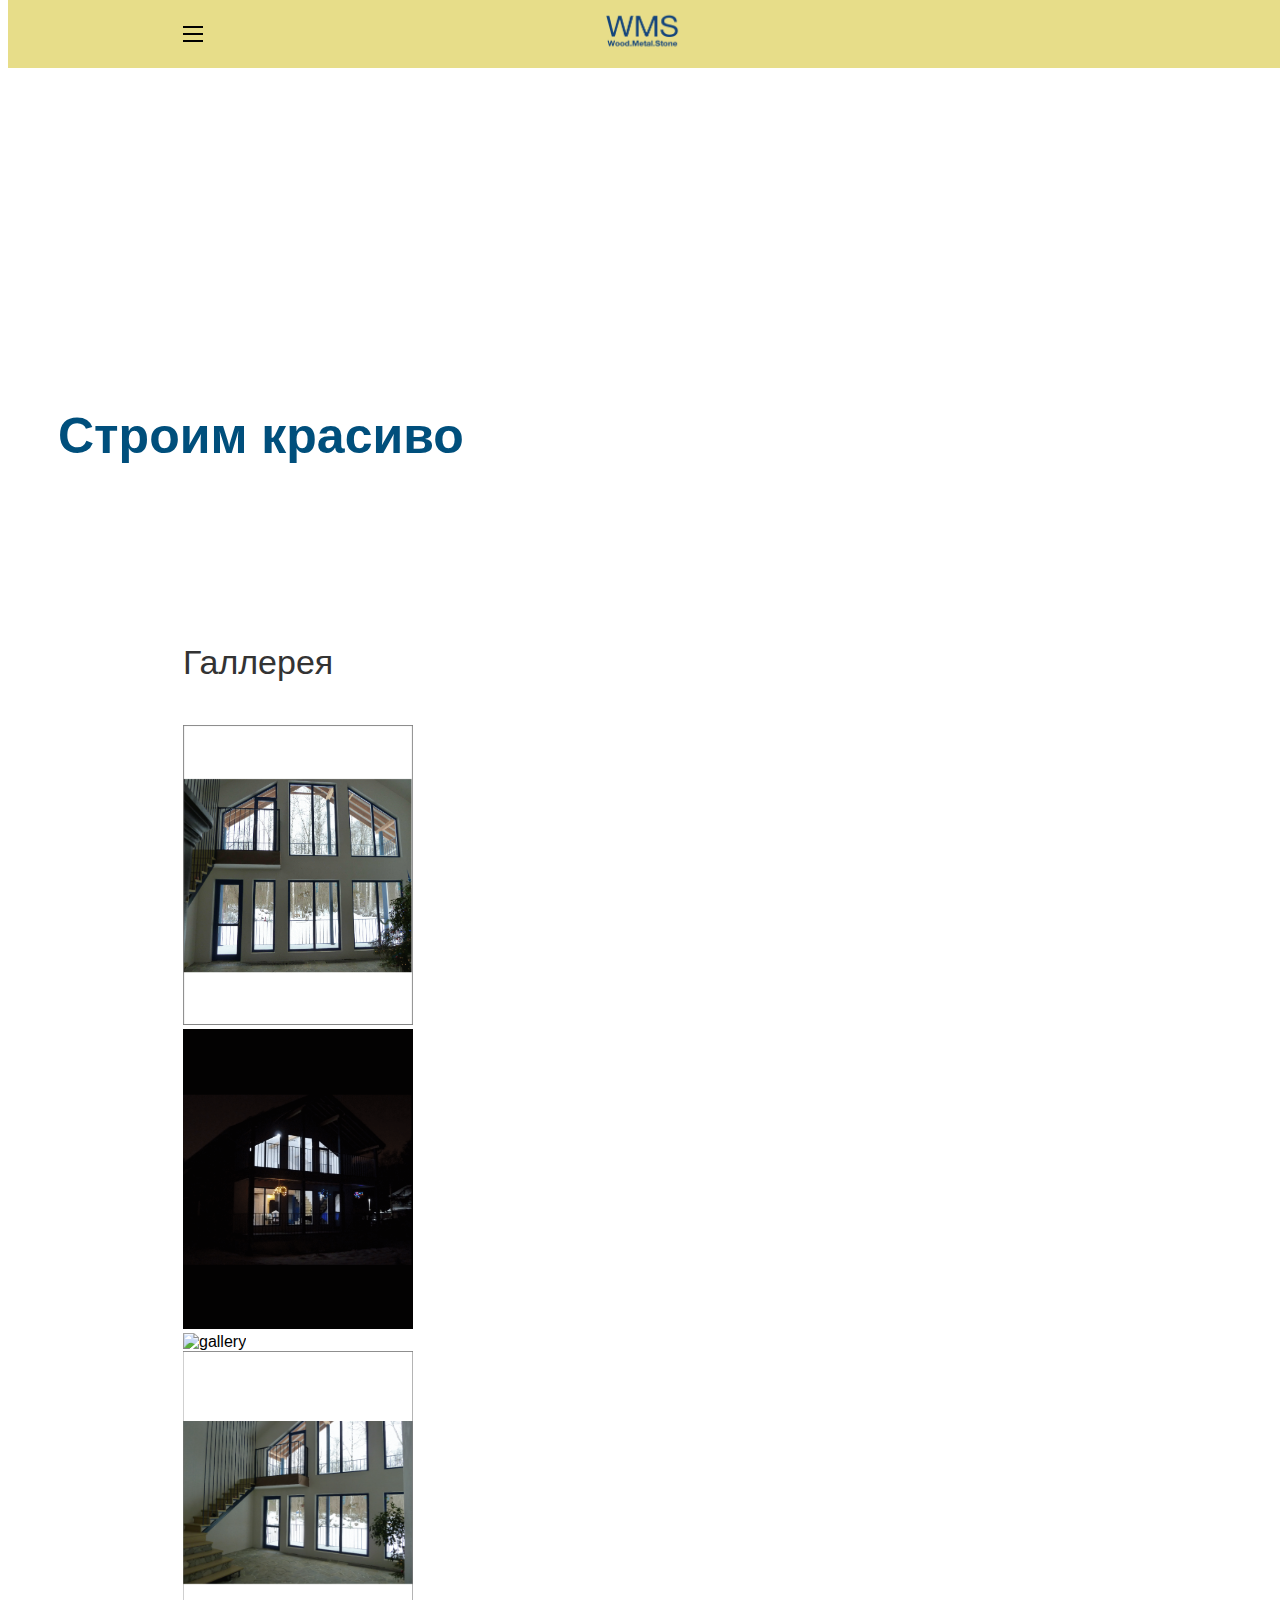
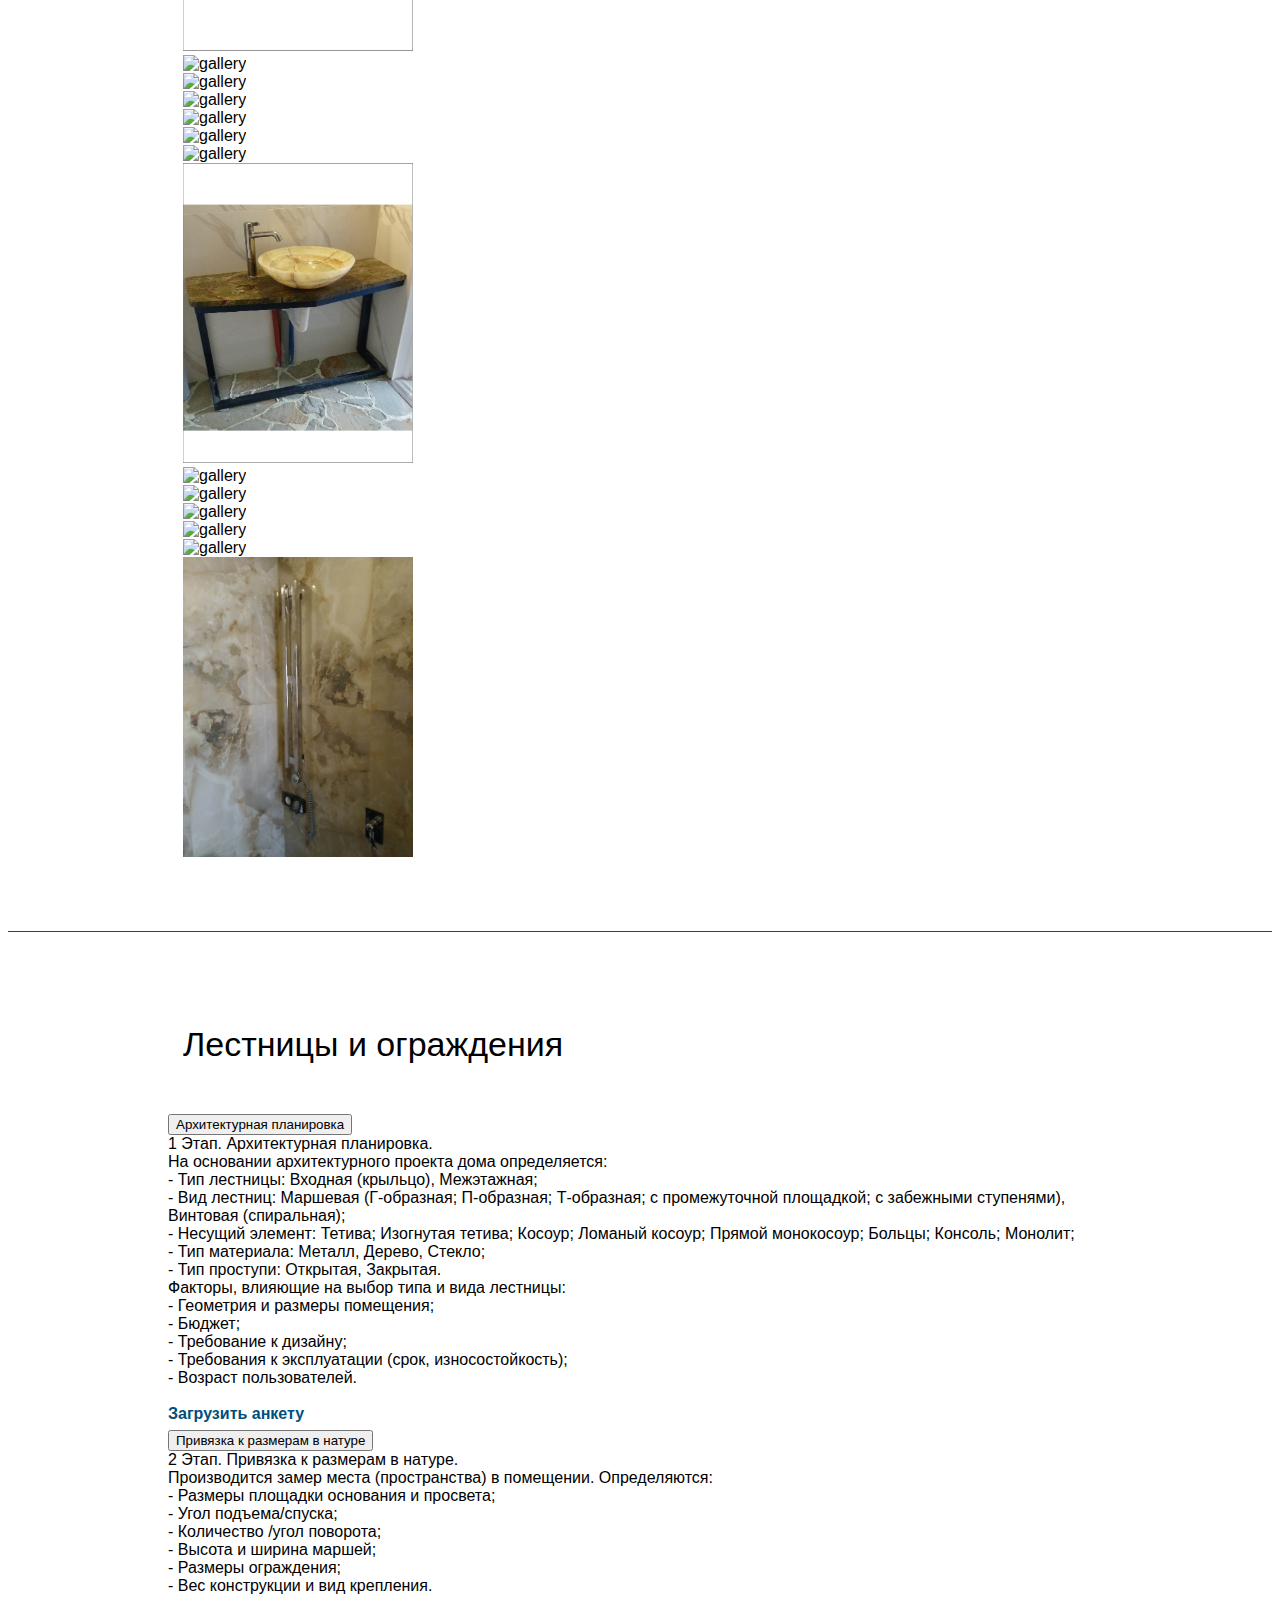
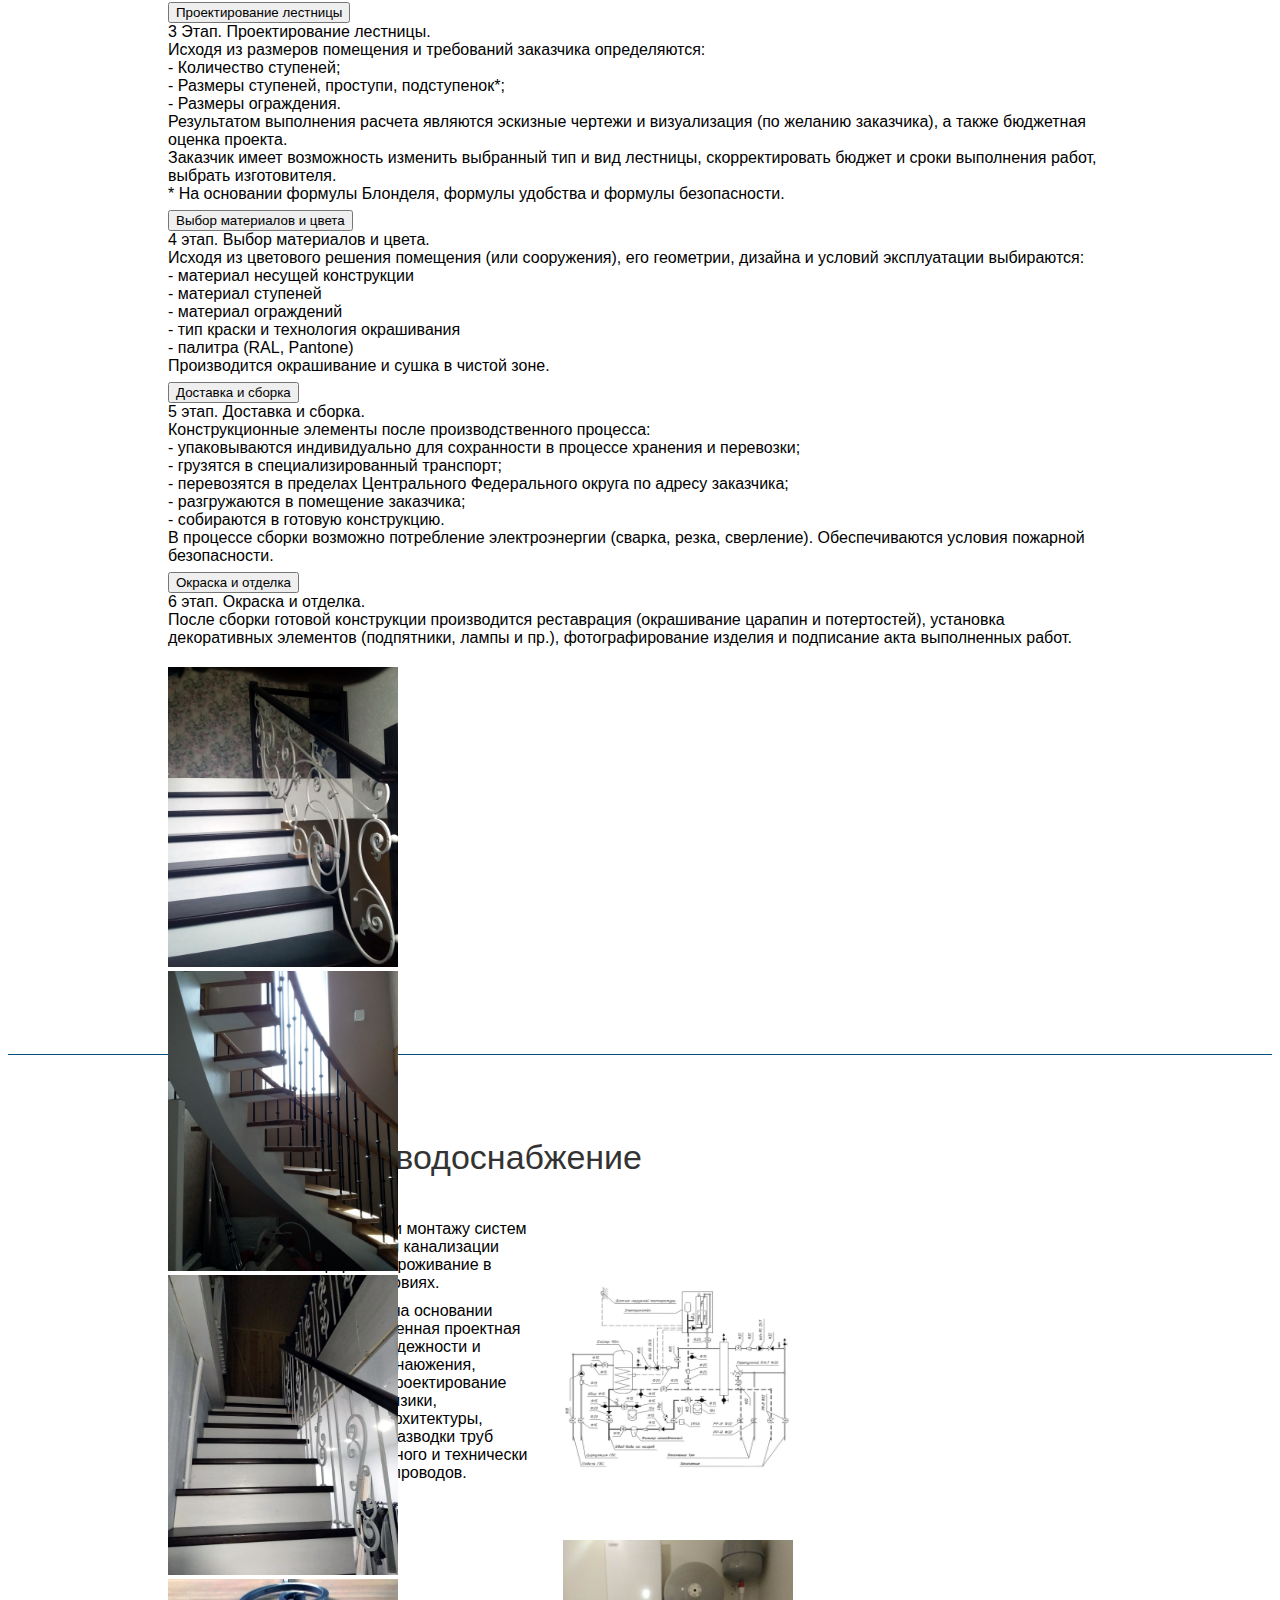
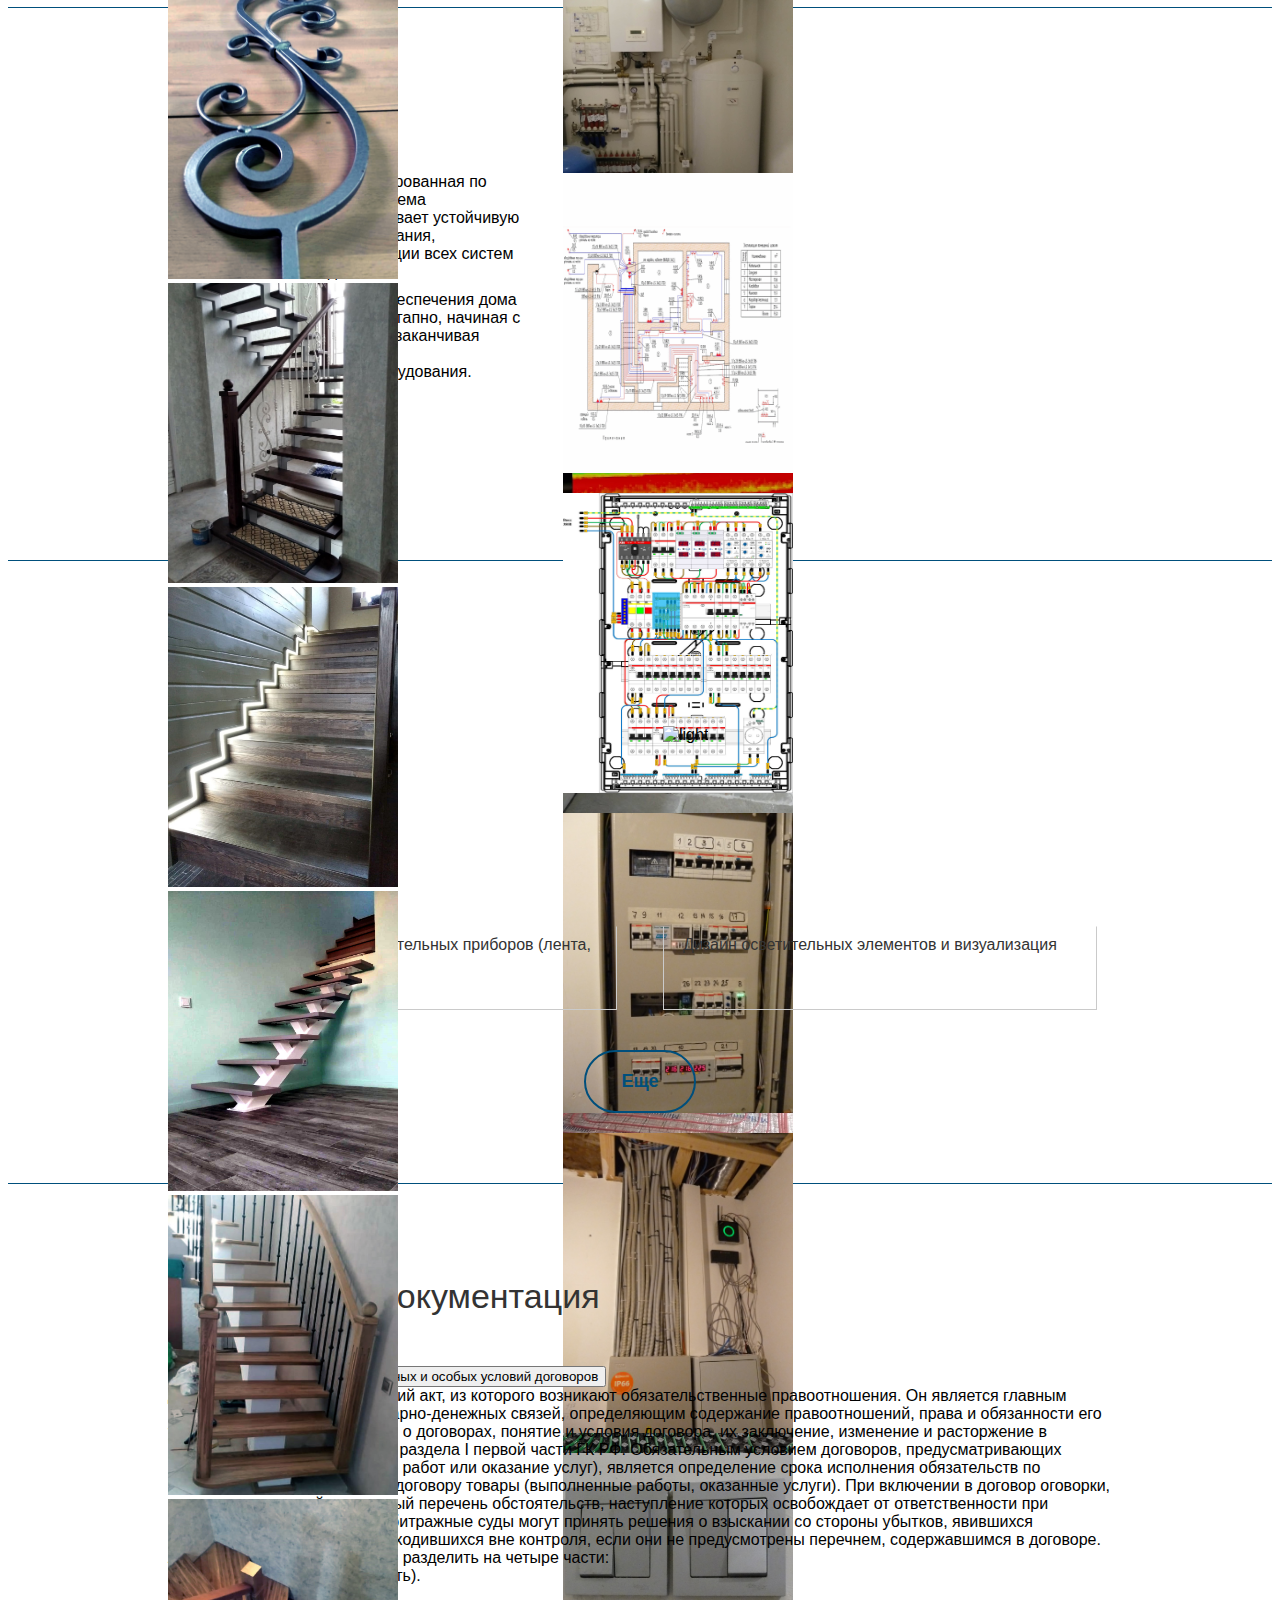
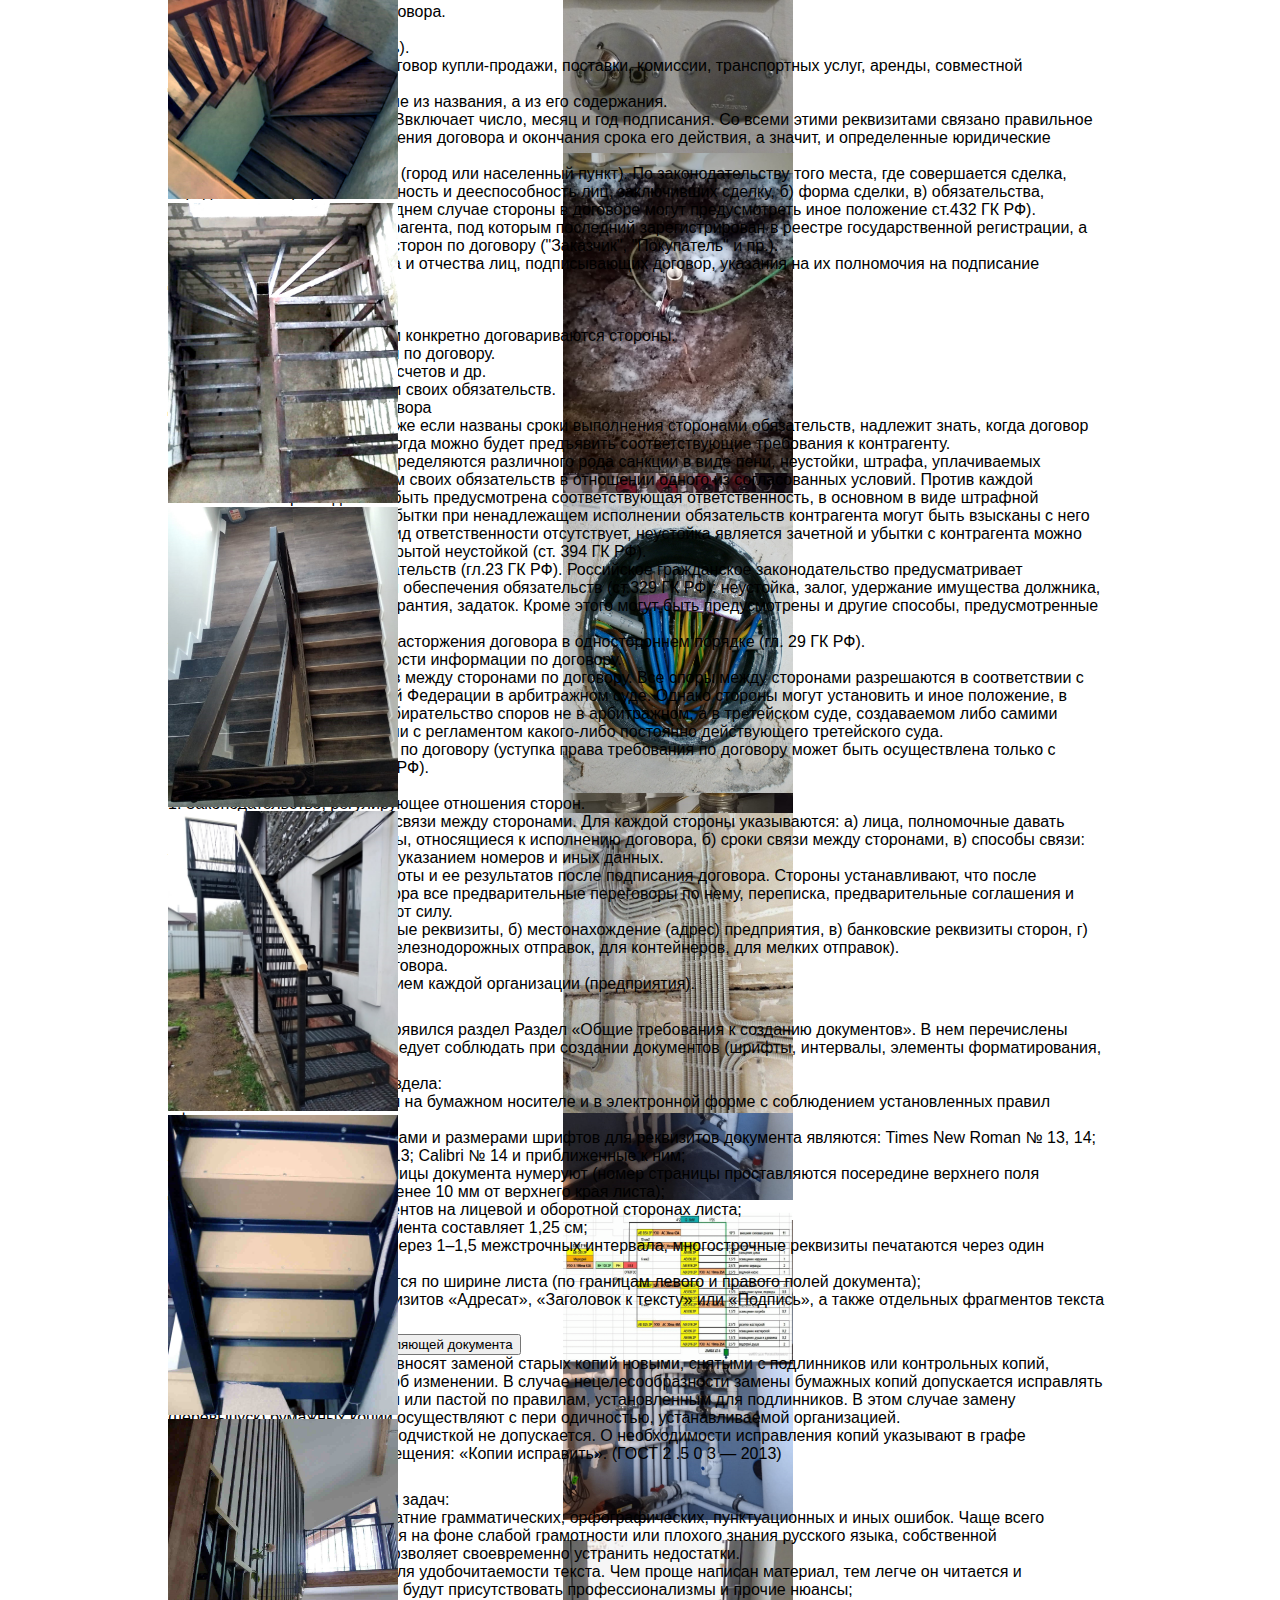
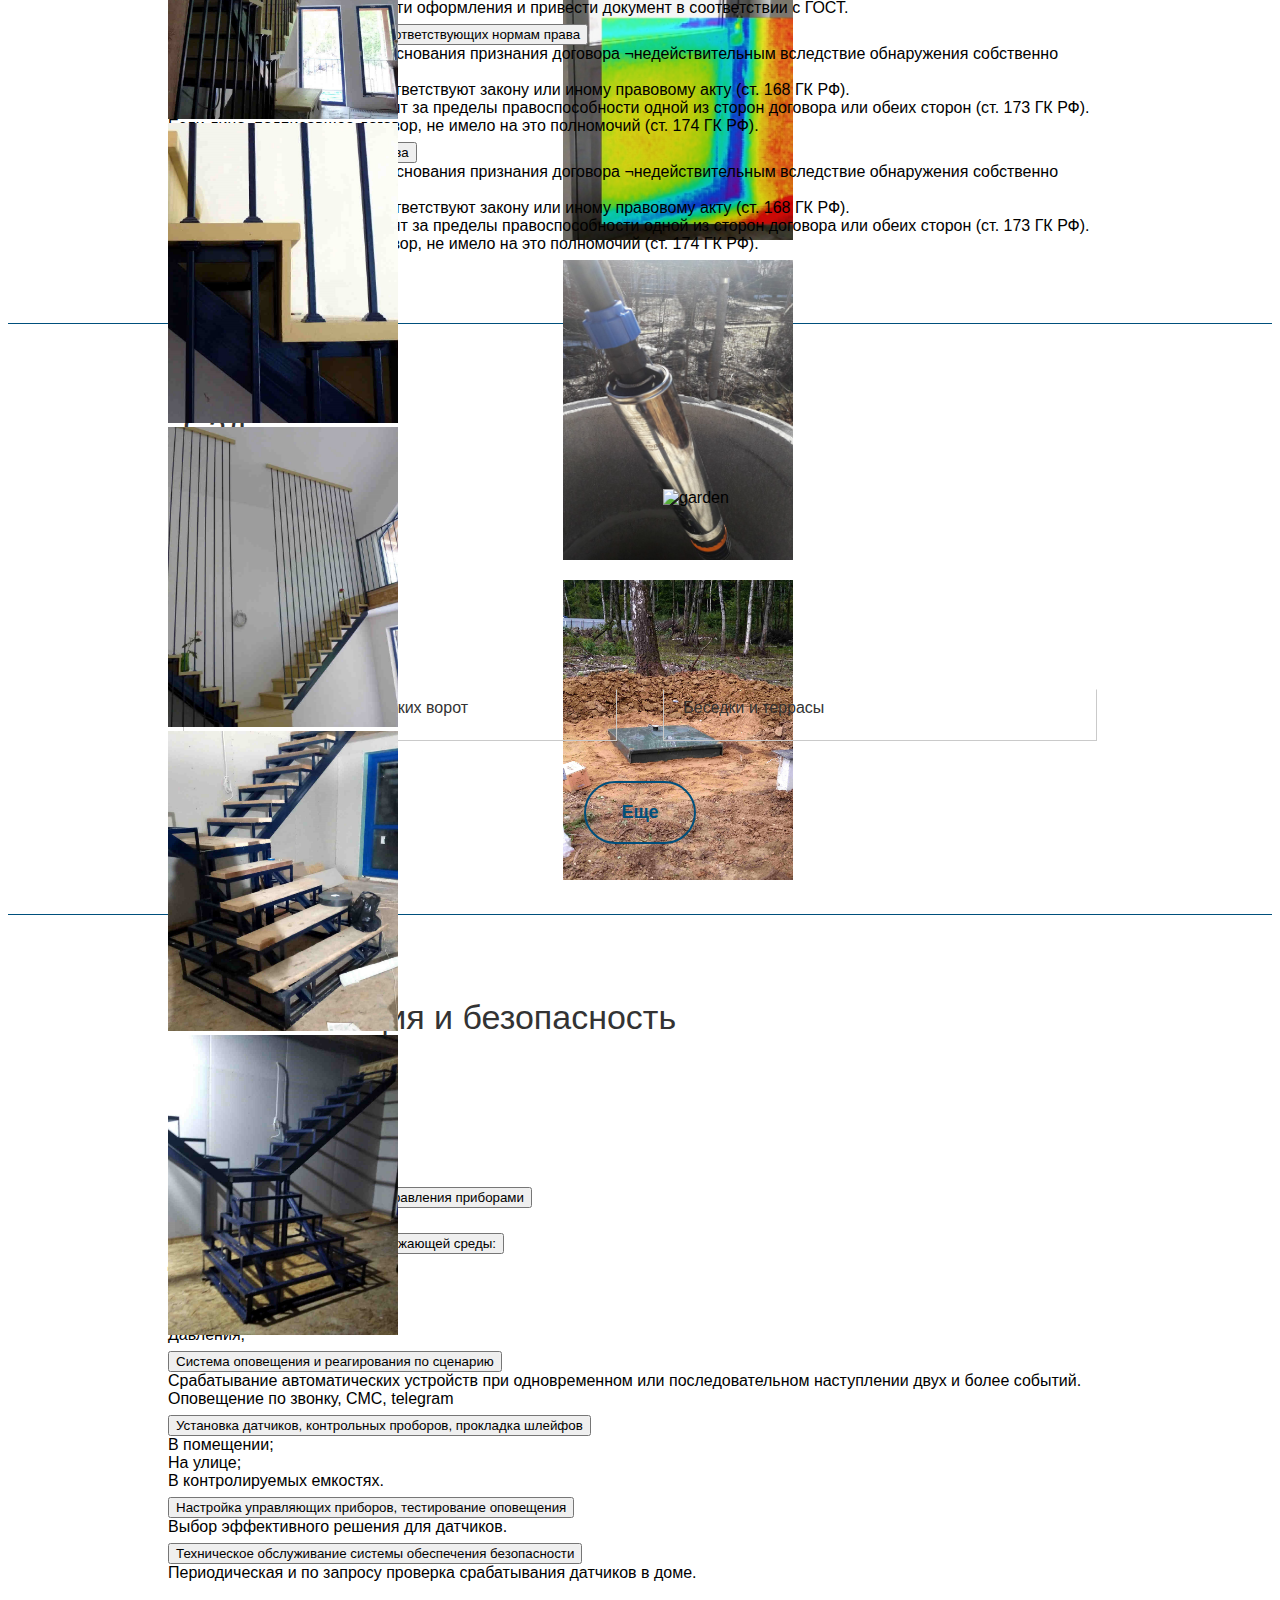
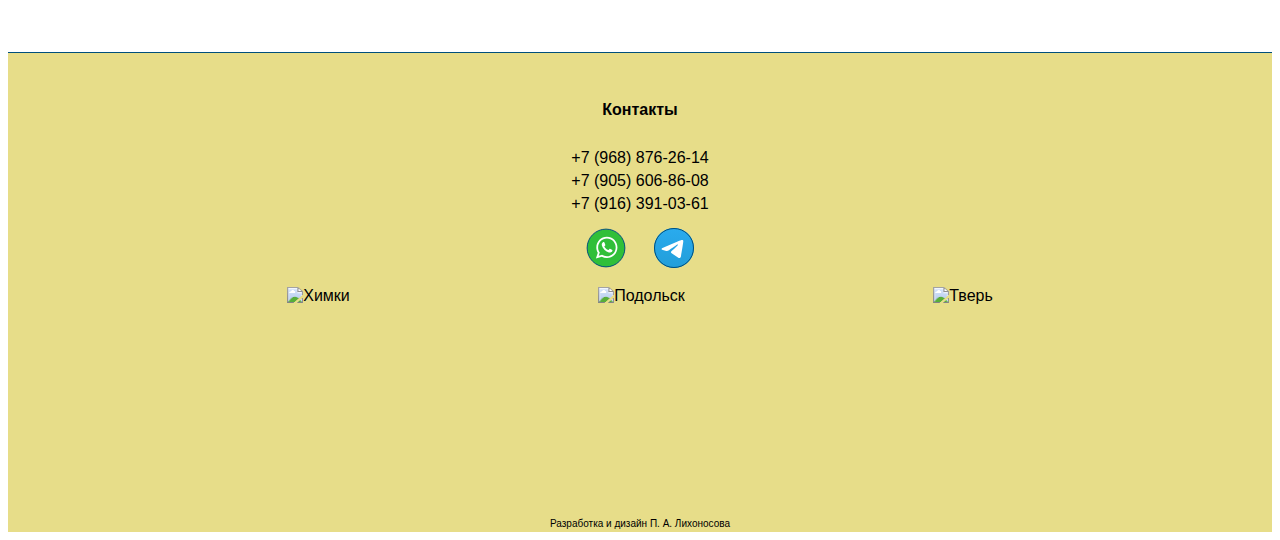
==== commit 4a3fda6b: "Update index.html" ====
--- a/index.html
+++ b/index.html
@@ -281,7 +281,7 @@
 						<p class="heat__paragraph heat__change-visibility">Монтаж системы отопления, водоснабжения, канализации</p>
 						<p class="heat__paragraph heat__change-visibility">Техническое обслуживание системы отопления, водоснабжения, канализации</p>
 						-->
-						<a class="heat__paragraph heat__change-visibility" href="https://www.forumhouse.ru/entries/3029/" class="STAIR__link" target="_blank">Методика расчета</a>
+						<a class="heat__paragraph heat__change-visibility" href="docs/heat_guide.pdf" download >Методика расчета</a>
 						<a class="heat__paragraph heat__change-visibility" href="https://lovial.narod.ru/statyi/teplo/TepLoViAl.html" class="STAIR__link" target="_blank">Калькулятор расчета</a>
 						<button class="btn-reset heat__btn cursor">Читать дальше...</button>
 						
--- a/css/style.css
+++ b/css/style.css
@@ -848,7 +848,7 @@
 /* copyrights */
 .copyrights {
 	margin-top: -1px;
-	font-weight: 100;
+	font-size: 10px;
 	padding: 3px;
 	text-align: center;
 	background-color: var(--main-bg);
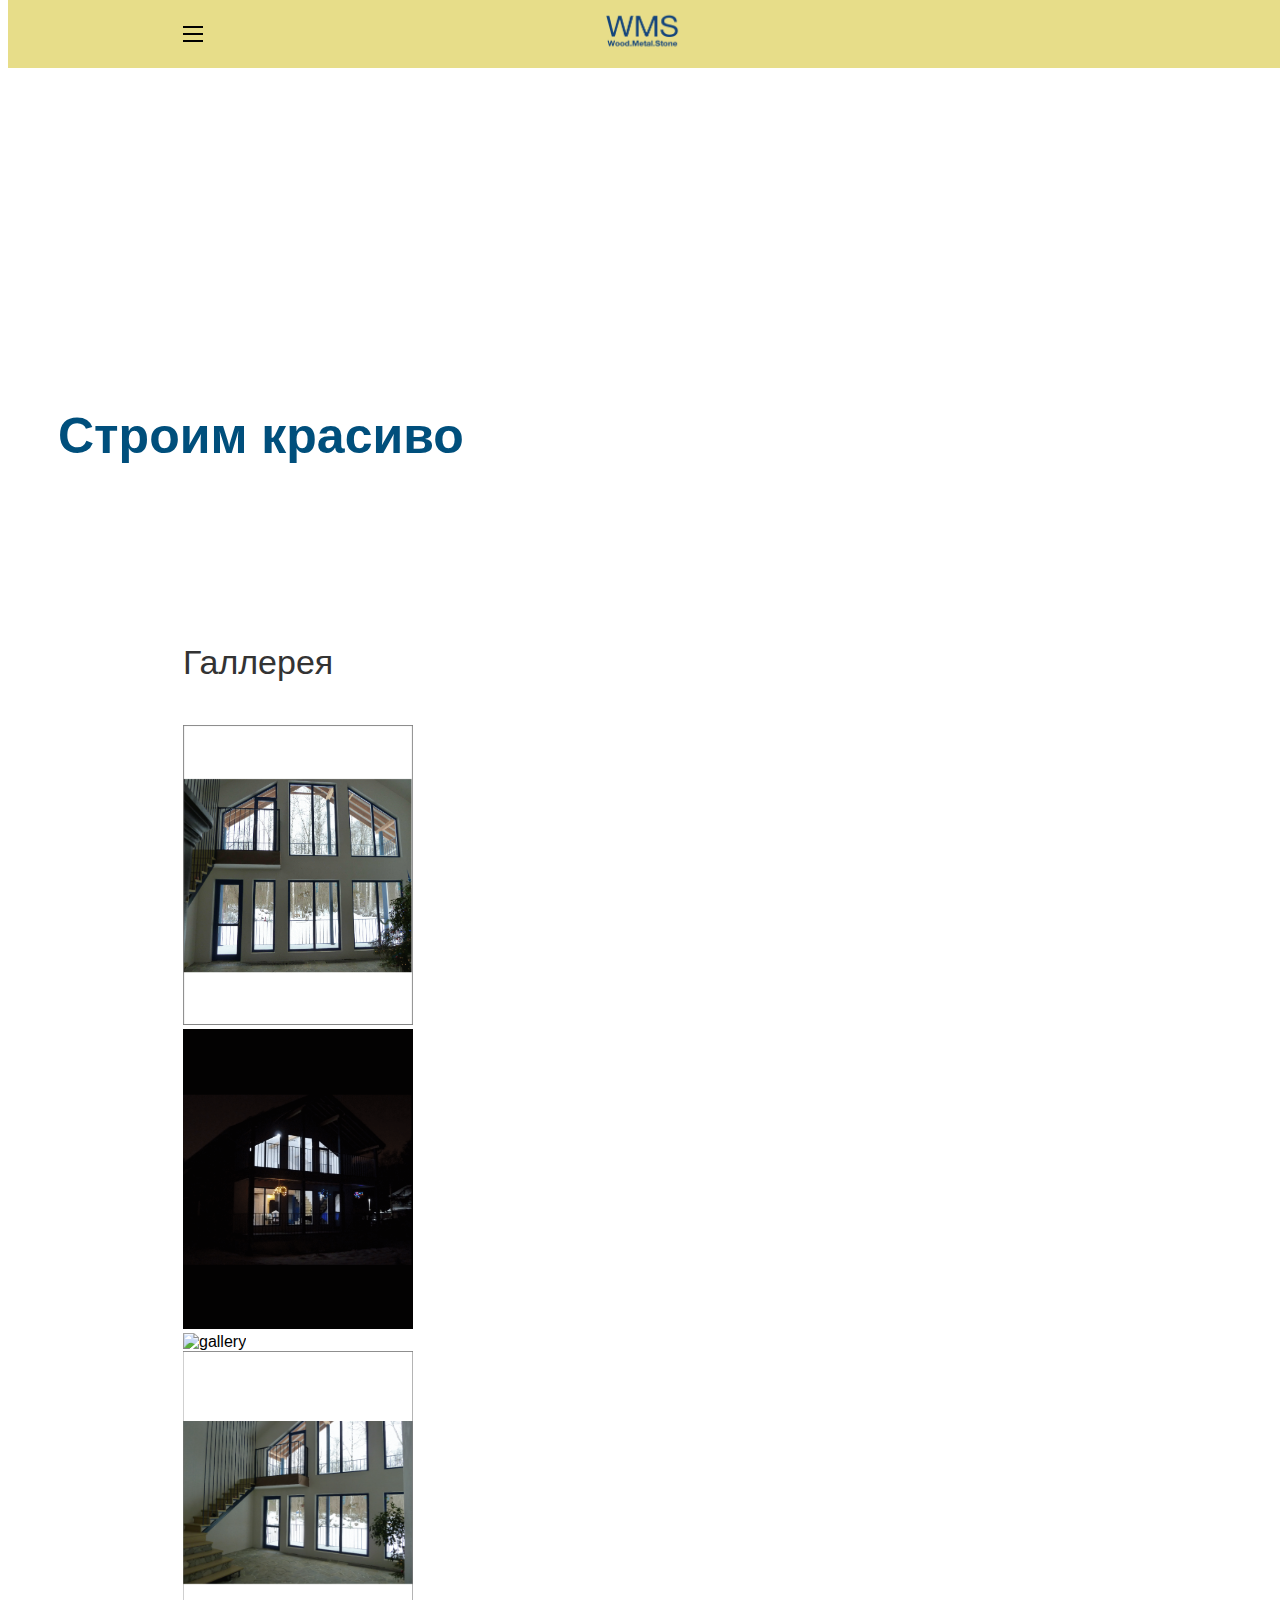
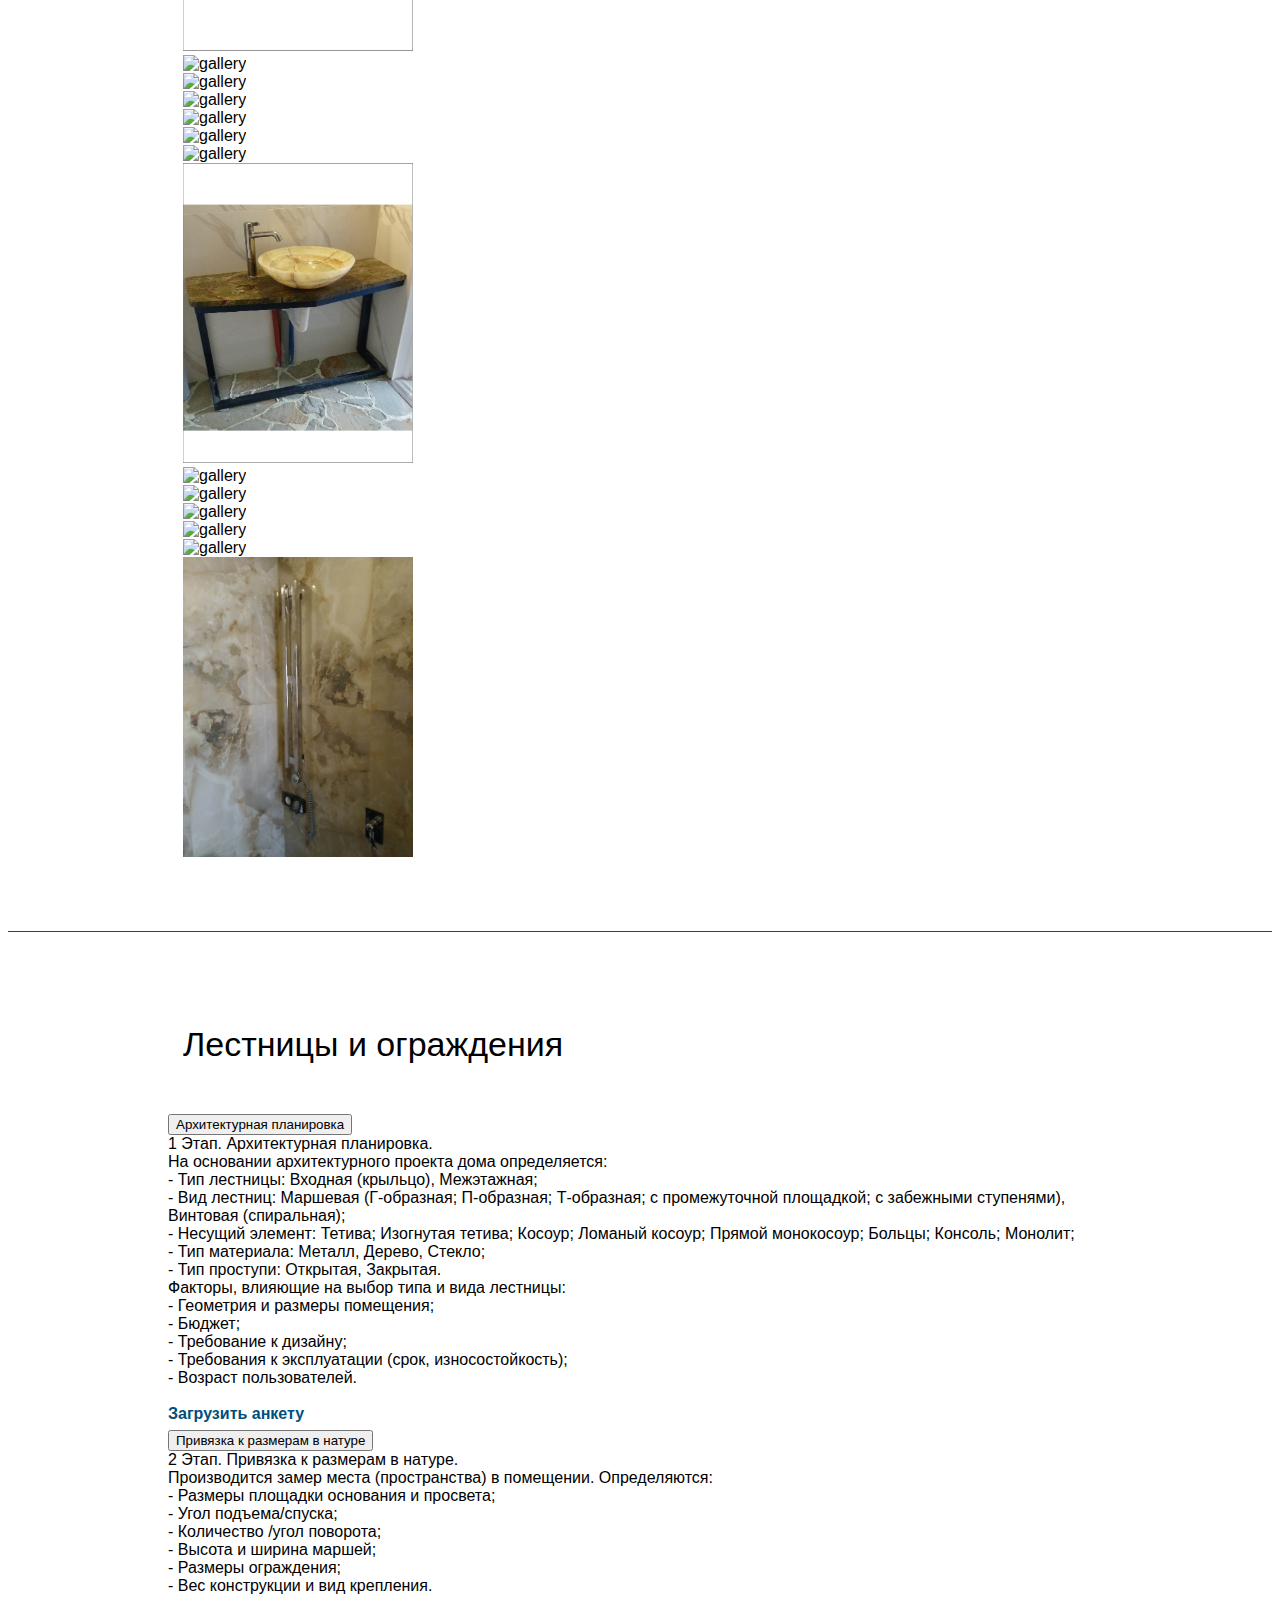
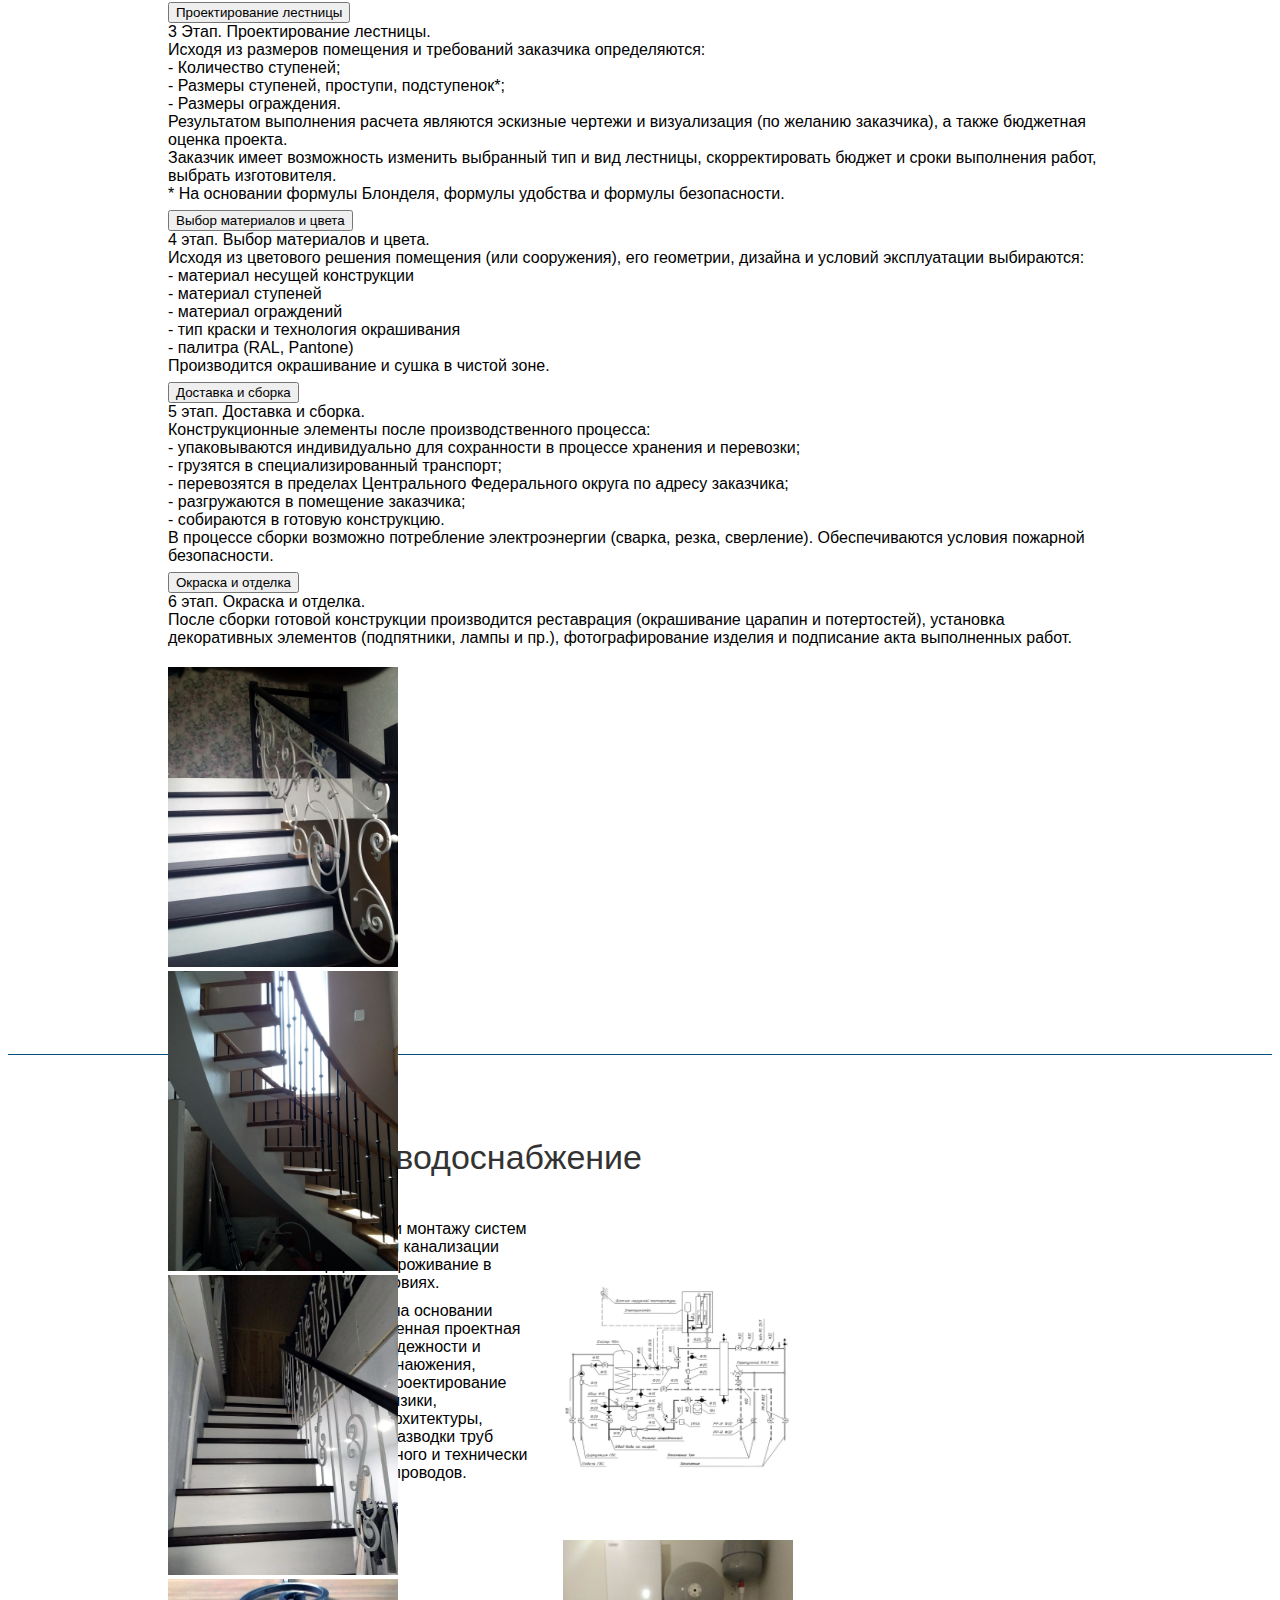
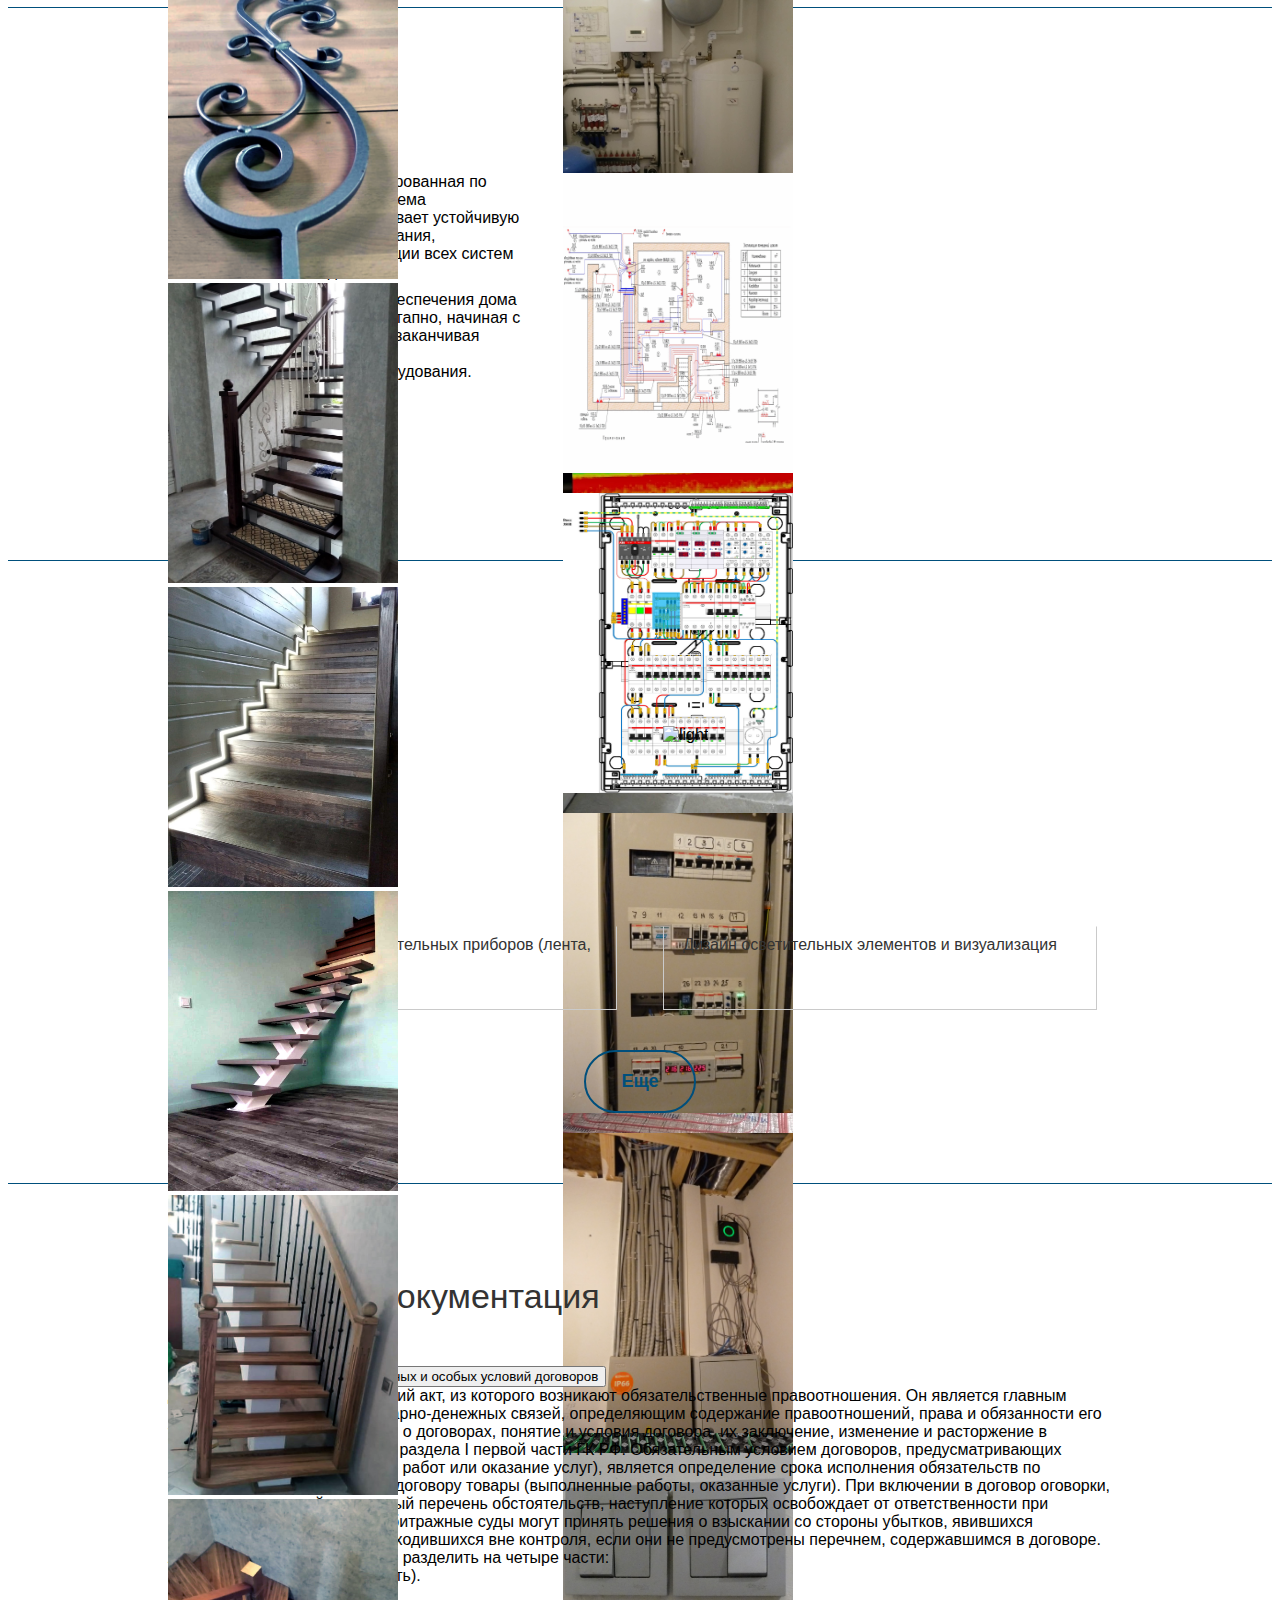
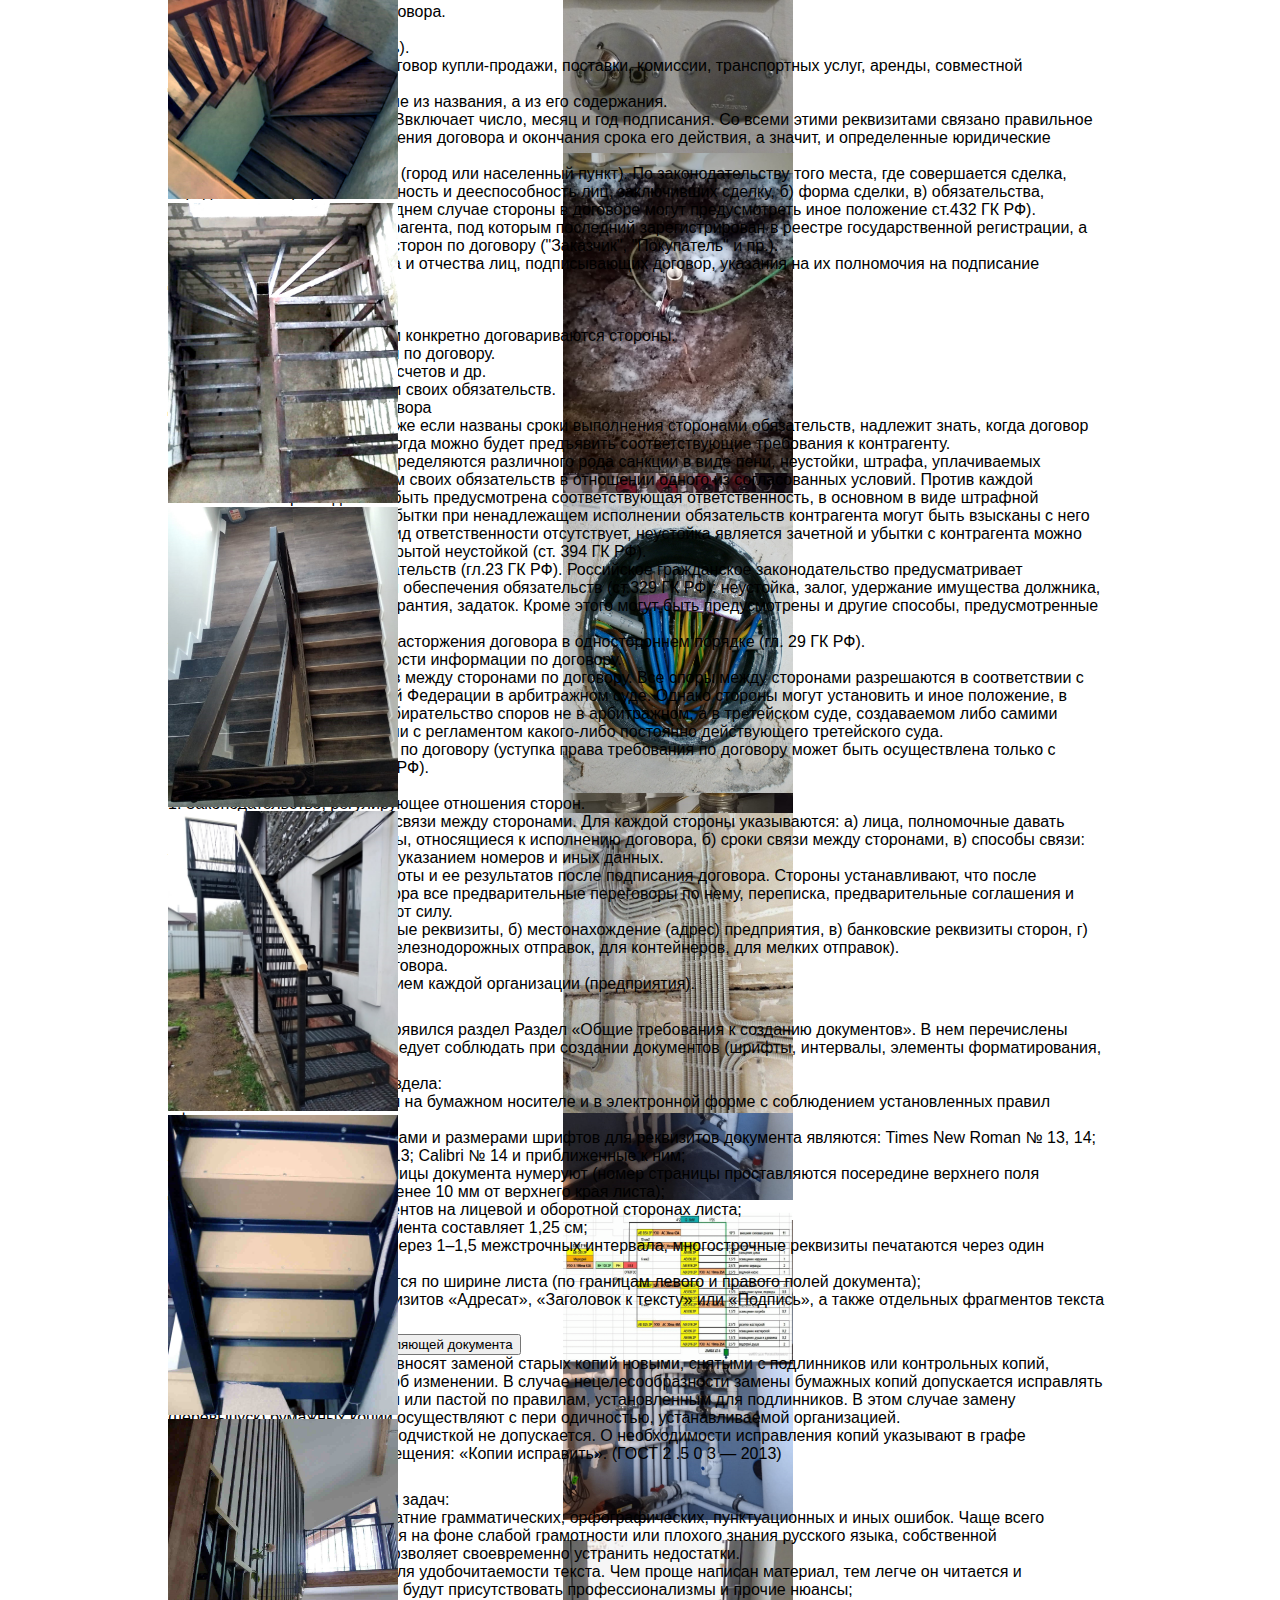
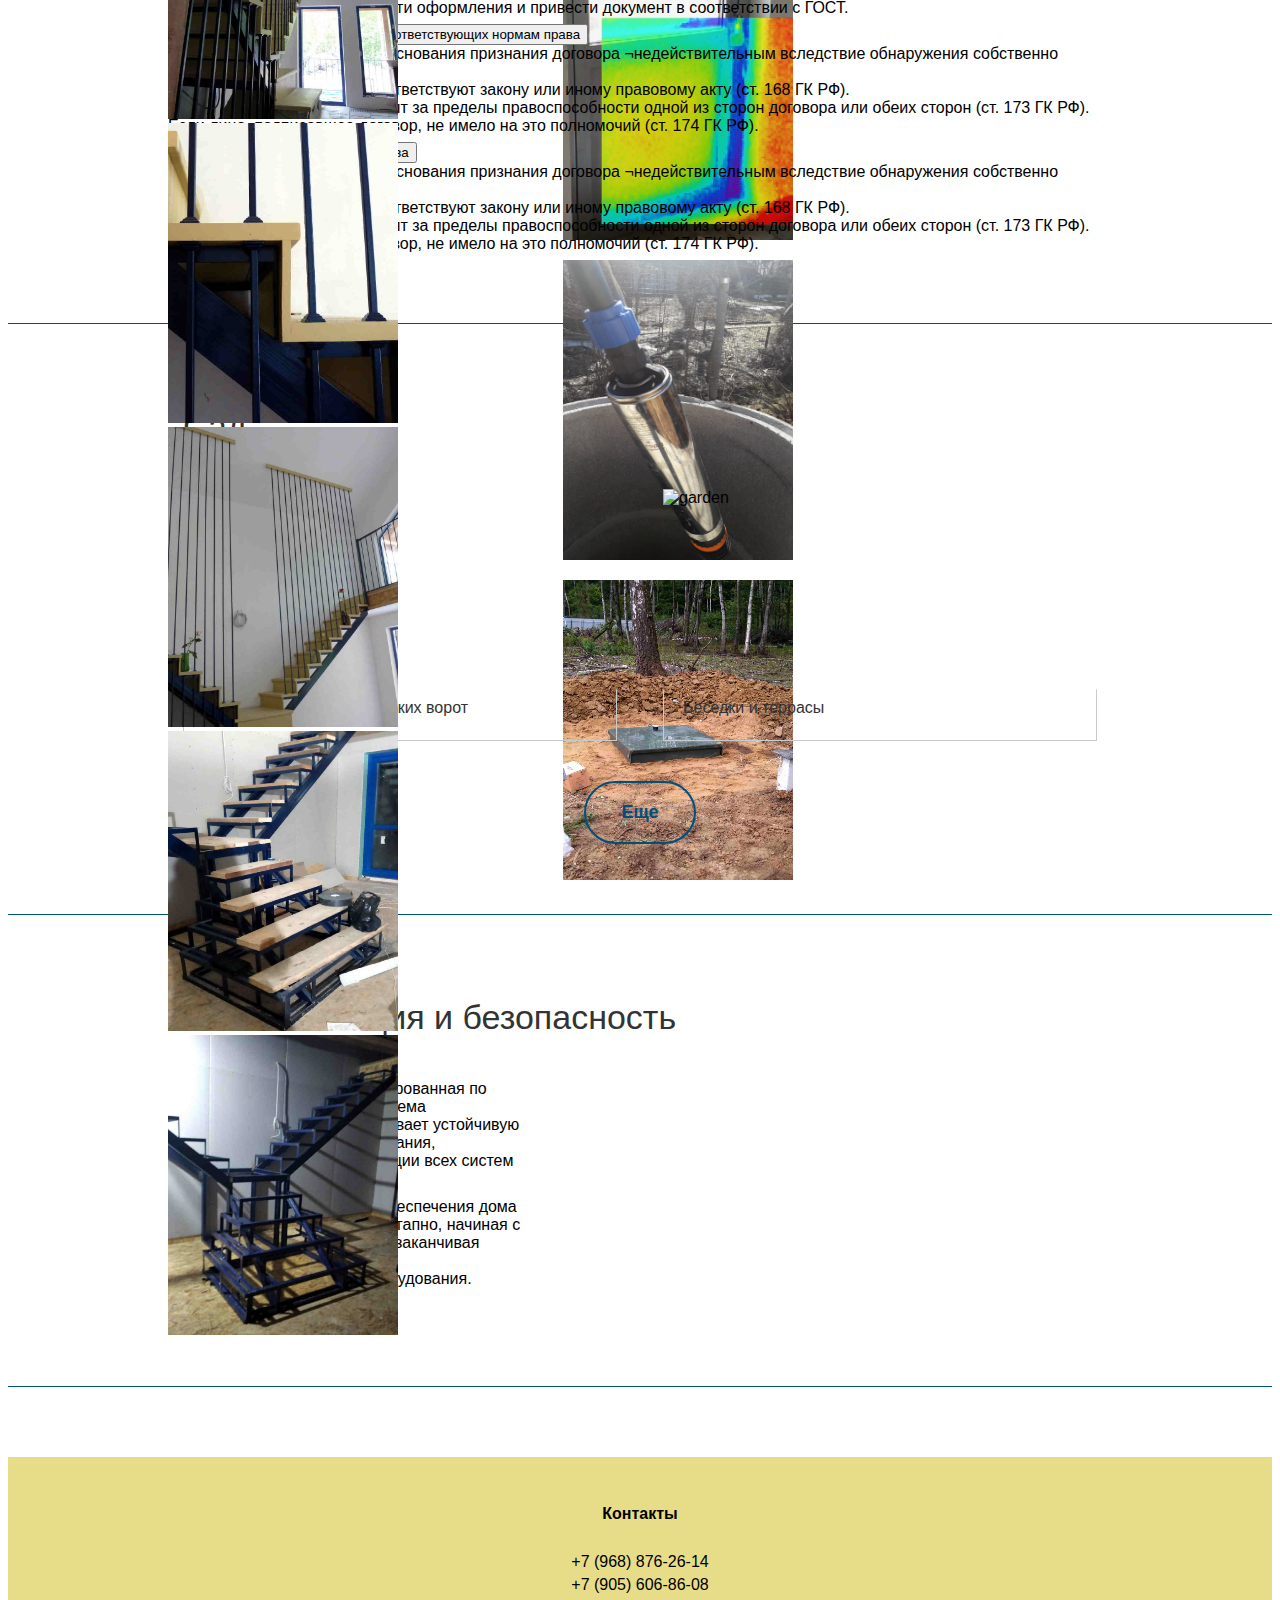
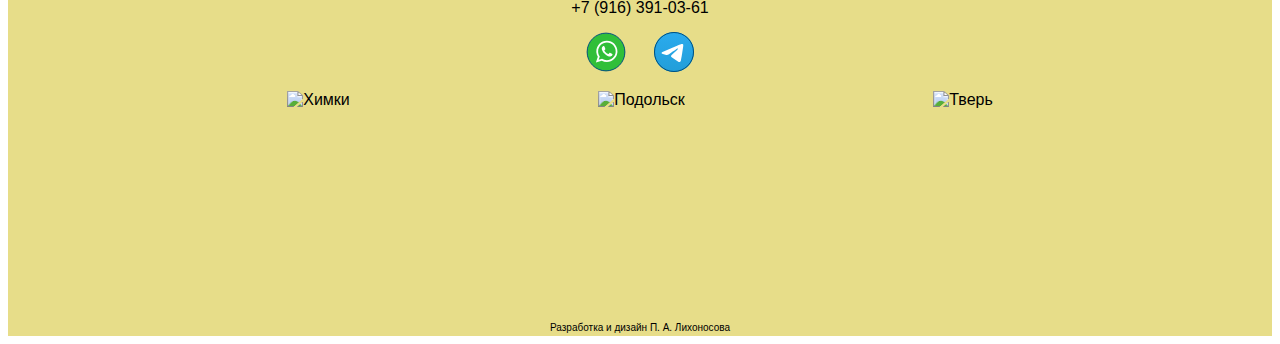
==== commit cb7a5f23: "Update index.html" ====
--- a/index.html
+++ b/index.html
@@ -281,8 +281,8 @@
 						<p class="heat__paragraph heat__change-visibility">Монтаж системы отопления, водоснабжения, канализации</p>
 						<p class="heat__paragraph heat__change-visibility">Техническое обслуживание системы отопления, водоснабжения, канализации</p>
 						-->
-						<a class="heat__paragraph heat__change-visibility" href="docs/heat_guide.pdf" download >Методика расчета</a>
-						<a class="heat__paragraph heat__change-visibility" href="https://lovial.narod.ru/statyi/teplo/TepLoViAl.html" class="STAIR__link" target="_blank">Калькулятор расчета</a>
+						<a class="heat__paragraph heat__change-visibility" href="docs/heat_estim.pdf" download >Методика расчета</a>
+						<a class="heat__paragraph heat__change-visibility" href="docs/calc_heat.zip" download >Калькулятор расчета</a>
 						<button class="btn-reset heat__btn cursor">Читать дальше...</button>
 						
 					</div>
@@ -610,98 +610,37 @@
 				</div>
 			</div>
 		</section>
-		<section class="safety" id="safety">
-			<div class="container safety__container">
+		<section class="electricity" id="safety">
+			<div class="container">
 				<h2 class="second-heading documents__heading">Автоматизация и безопасность</h2>
-				<div class="accordion accordion-flush accordion__documents" id="accordionFlushExample">
-					<div class="accordion-item">
-						<h2 class="accordion-header" id="flush-headingOneOne">
-							<button class="accordion-button collapsed" type="button" data-bs-toggle="collapse" data-bs-target="#flush-collapseOneOne" aria-expanded="false" aria-controls="flush-collapseOneOne">
-								Охранно-тревожная сигнализация
-							</button>
-						</h2>
-						<div id="flush-collapseOneOne" class="accordion-collapse collapse" aria-labelledby="flush-headingOneOne" data-bs-parent="#accordionFlushExample">
-							<div class="accordion-body">
-								На движение/перемещение;<br>
-								На звук;<br>
-								На открытие/закрытие;<br>
-								На вибрацию.<br>
-							</div>
-						</div>
-					</div>
-					<div class="accordion-item">
-						<h2 class="accordion-header" id="flush-headingTwoTwo">
-							<button class="accordion-button collapsed" type="button" data-bs-toggle="collapse" data-bs-target="#flush-collapseTwoTwo" aria-expanded="false" aria-controls="flush-collapseTwoTwo">
-								Система удаленного контроля и управления приборами
-							</button>
-						</h2>
-						<div id="flush-collapseTwoTwo" class="accordion-collapse collapse" aria-labelledby="flush-headingTwoTwo" data-bs-parent="#accordionFlushExample">
-							<div class="accordion-body">
-								На основе ССU825 и ZONT
-							</div>
-						</div>
-					</div>
-					<div class="accordion-item">
-						<h2 class="accordion-header" id="flush-headingThreeThree">
-							<button class="accordion-button collapsed" type="button" data-bs-toggle="collapse" data-bs-target="#flush-collapseThreeThree" aria-expanded="false" aria-controls="flush-collapseThreeThree">
-								Система контроля параметров окружающей среды:
-							</button>
-						</h2>
-						<div id="flush-collapseThreeThree" class="accordion-collapse collapse" aria-labelledby="flush-headingThreeThree" data-bs-parent="#accordionFlushExample">
-							<div class="accordion-body">
-								Дыма;<br>
-								Затопления;<br>
-								Температуры;<br>
-								Переполнения/исчерпания;<br>
-								Давления;
-							</div>
-						</div>
-					</div>
-					<div class="accordion-item">
-						<h2 class="accordion-header" id="flush-headingFiveFive">
-							<button class="accordion-button collapsed" type="button" data-bs-toggle="collapse" data-bs-target="#flush-collapseFiveFive" aria-expanded="false" aria-controls="flush-collapseFiveFive">
-								Система оповещения и реагирования по сценарию
-							</button>
-						</h2>
-						<div id="flush-collapseFiveFive" class="accordion-collapse collapse" aria-labelledby="flush-headingFiveFive" data-bs-parent="#accordionFlushExample">
-							<div class="accordion-body">Срабатывание автоматических устройств при одновременном или последовательном наступлении двух и более событий.<br>
-								Оповещение по звонку, СМС, telegram</div>
-						</div>
-					</div>
-					<div class="accordion-item">
-						<h2 class="accordion-header" id="flush-headingSixSix">
-							<button class="accordion-button collapsed" type="button" data-bs-toggle="collapse" data-bs-target="#flush-collapseSixSix" aria-expanded="false" aria-controls="flush-collapseSixSix">
-								Установка датчиков, контрольных проборов, прокладка шлейфов
-							</button>
-						</h2>
-						<div id="flush-collapseSixSix" class="accordion-collapse collapse" aria-labelledby="flush-headingSixSix" data-bs-parent="#accordionFlushExample">
-							<div class="accordion-body">В помещении;<br>
-								На улице;<br>
-								В контролируемых емкостях.
-							</div>
-						</div>
-					</div>
-					<div class="accordion-item">
-						<h2 class="accordion-header" id="flush-headingSevenSeven">
-							<button class="accordion-button collapsed" type="button" data-bs-toggle="collapse" data-bs-target="#flush-collapseSevenSeven" aria-expanded="false" aria-controls="flush-collapseSevenSeven">
-								Настройка управляющих приборов, тестирование оповещения
-							</button>
-						</h2>
-						<div id="flush-collapseSevenSeven" class="accordion-collapse collapse" aria-labelledby="flush-headingSevenSeven" data-bs-parent="#accordionFlushExample">
-							<div class="accordion-body">Выбор эффективного решения для датчиков.</div>
-						</div>
-					</div>
-					<div class="accordion-item">
-						<h2 class="accordion-header" id="flush-headingEightEight">
-							<button class="accordion-button collapsed" type="button" data-bs-toggle="collapse" data-bs-target="#flush-collapseEightEight" aria-expanded="false" aria-controls="flush-collapseEightEight">
-								Техническое обслуживание системы обеспечения безопасности
-							</button>
-						</h2>
-						<div id="flush-collapseEightEight" class="accordion-collapse collapse" aria-labelledby="flush-headingEightEight" data-bs-parent="#accordionFlushExample">
-							<div class="accordion-body">Периодическая и по запросу проверка срабатывания датчиков в доме.</div>
-						</div>
-					</div>
-				</div>
+				<div class="electricity__container">
+					<div class="electricity__text">
+						<p class="electricity__paragraph">Спроектированная и смонтированная по стандартам и правилам система электроснабжения обеспечивает устойчивую работу домашнего оборудования, безопасность при эксплуатации всех систем жизнеобеспечения дома.</p>
+						<p class="electricity__paragraph">Проектирование системы обеспечения дома электричеством ведётся поэтапно, начиная с расчётов нагрузки на сеть и заканчивая выбором и распределением электропотребителей и оборудования.</p>
+						<p class="electricity__paragraph electricity__change-visibility">Монтаж электропроводки обеспечивает работоспособность бытового и компьютерного электрооборудования,  инженерных систем, установочных изделий (выключателей и розеток), освещения. Для этого используются короба, трубки, лотки. Монтаж электрощитов осуществляется в специальные ниши в стенах или накладным способом. Внутри электрощита могут находиться автоматические или ручные выключатели, электросчетчики, устройство защитного отключения (УЗО), трансформаторы тока и напряжения, распределительные колодки, устройства контроля электросети. Прокладка наружных сетей электроснабжения напряжением до 1000 В осуществляется в земле или по воздуху на опорах. Прокладка кабеля в помещениях осуществляется в стенах, по полу или потолку, в межэтажном пространстве. Монтаж уличного освещения осуществляется по воздуху с установкой опор или в земле. Установка и подключение встраиваемой техники и бытовых электроприборов производится на основании потребляемой мощности в рамках проекта. При необходимости проводятся работы по замене / монтажу стояков систем электроснабжения; демонтаж оборудования и электропроводки; прочие электромонтажные работы, а также установка стабилизаторов напряжения.</p>
+						<p class="electricity__paragraph electricity__change-visibility">Заземление – важнейшая защитная система, предотвращающая поражение людей электричеством и обеспечивающая длительную и бесперебойную работу электрооборудования.</p>
+						<p class="electricity__paragraph electricity__change-visibility">Молниезащита - еще один обязательныый компонент системы электроснабжения, требующийся для предотвращения выхода из строя инженерных систем дома, пожарной безопасности и безопасности жильцов. В случае, если дом достаточно большой или у него имеется сложная конструкция, рекомендуется установить не отдельный громоотвод с ограниченным радиусом действия, а активную систему молниезащиты, радиус действия которой составляет до сотни метров. Её преимущество состоит в том, что такая система защищает не только здание, но и близлежащие строения. Такого рода молниезащита дома является довольно распространенной  и считается более надёжной, чем пассивная (установка молниеотвода на отдельной вышке). В верхней точке системы устанавливается активный молниеприемник, принцип действия которого основан на разности потенциалов. В нём установлена катушка индуктивности, при появлении разности потенциалов на концах которой воздух вокруг неё ионизируется и наполняется большим количеством отрицательно заряженных частиц. Так как молния обладает положительным потенциалом, её разряд приходится именно на молниеприёмник, а не в другое место. Тем самым повышается надёжность защиты от попадания молнии. Установка молниеотвода (громоотвода) – самый простой способ защитить свой дом от попадания молнии. Молниеотвод устанавливается на отдельной вышке на участке на расстоянии нескольких метров от дома и на 90% обеспечивает защиту вашего дома от удара молнии.</p>
+						<p class="electricity__paragraph electricity__change-visibility">Тестирование системы электроснабжения и и пусконаладка оборудования - завершающий этап, по результатам которого работа системы корректируется и заменяются вышедшие из строя элементы (например, перегоревшие лампочки накаливания). Если система работает нормально, подписывается акт сдачи-приемки пусконаладочных работ.</p>
+						 <!--
+						<p class="electricity__paragraph electricity__change-visibility">Монтаж электрической арматуры, прокладка кабелей, сборка распределительного щитка;</p>
+						<p class="electricity__paragraph electricity__change-visibility">Тестирование электрических соединений;</p>
+						<p class="electricity__paragraph electricity__change-visibility">Техническое обслуживание электропроводки и распределительных устройств</p>
+						<p class="electricity__paragraph electricity__change-visibility">Аварийное восстановление электроснабжения внутри помещений</p>
+						-->
+						<button class="btn-reset electriity__btn cursor">Читать дальше...</button>
+					</div>
+					<!--<div class="slider-double electricity__slider">
+						<div><img class="electricity__img minimized" src="img/elec-1.png" alt="electricity"></div>
+						<div><img class="electricity__img minimized" src="img/elec-2.jpg" alt="electricity"></div>
+						<div><img class="electricity__img minimized" src="img/elec-3.jpg" alt="electricity"></div>
+						<div><img class="electricity__img minimized" src="img/elec-4.jpg" alt="electricity"></div>
+						<div><img class="electricity__img minimized" src="img/elec-5.jpg" alt="electricity"></div>
+						<div><img class="electricity__img minimized" src="img/elec-6.jpg" alt="electricity"></div>
+						<div><img class="electricity__img minimized" src="img/elec-7.jpg" alt="electricity"></div>
+						<div><img class="electricity__img minimized" src="img/elec-8.jpg" alt="electricity"></div>
+						<div><img class="electricity__img minimized" src="img/elec-9.png" alt="electricity"></div>
+					</div>-->
+				</div>	
 			</div>
 		</section>
 	</main>
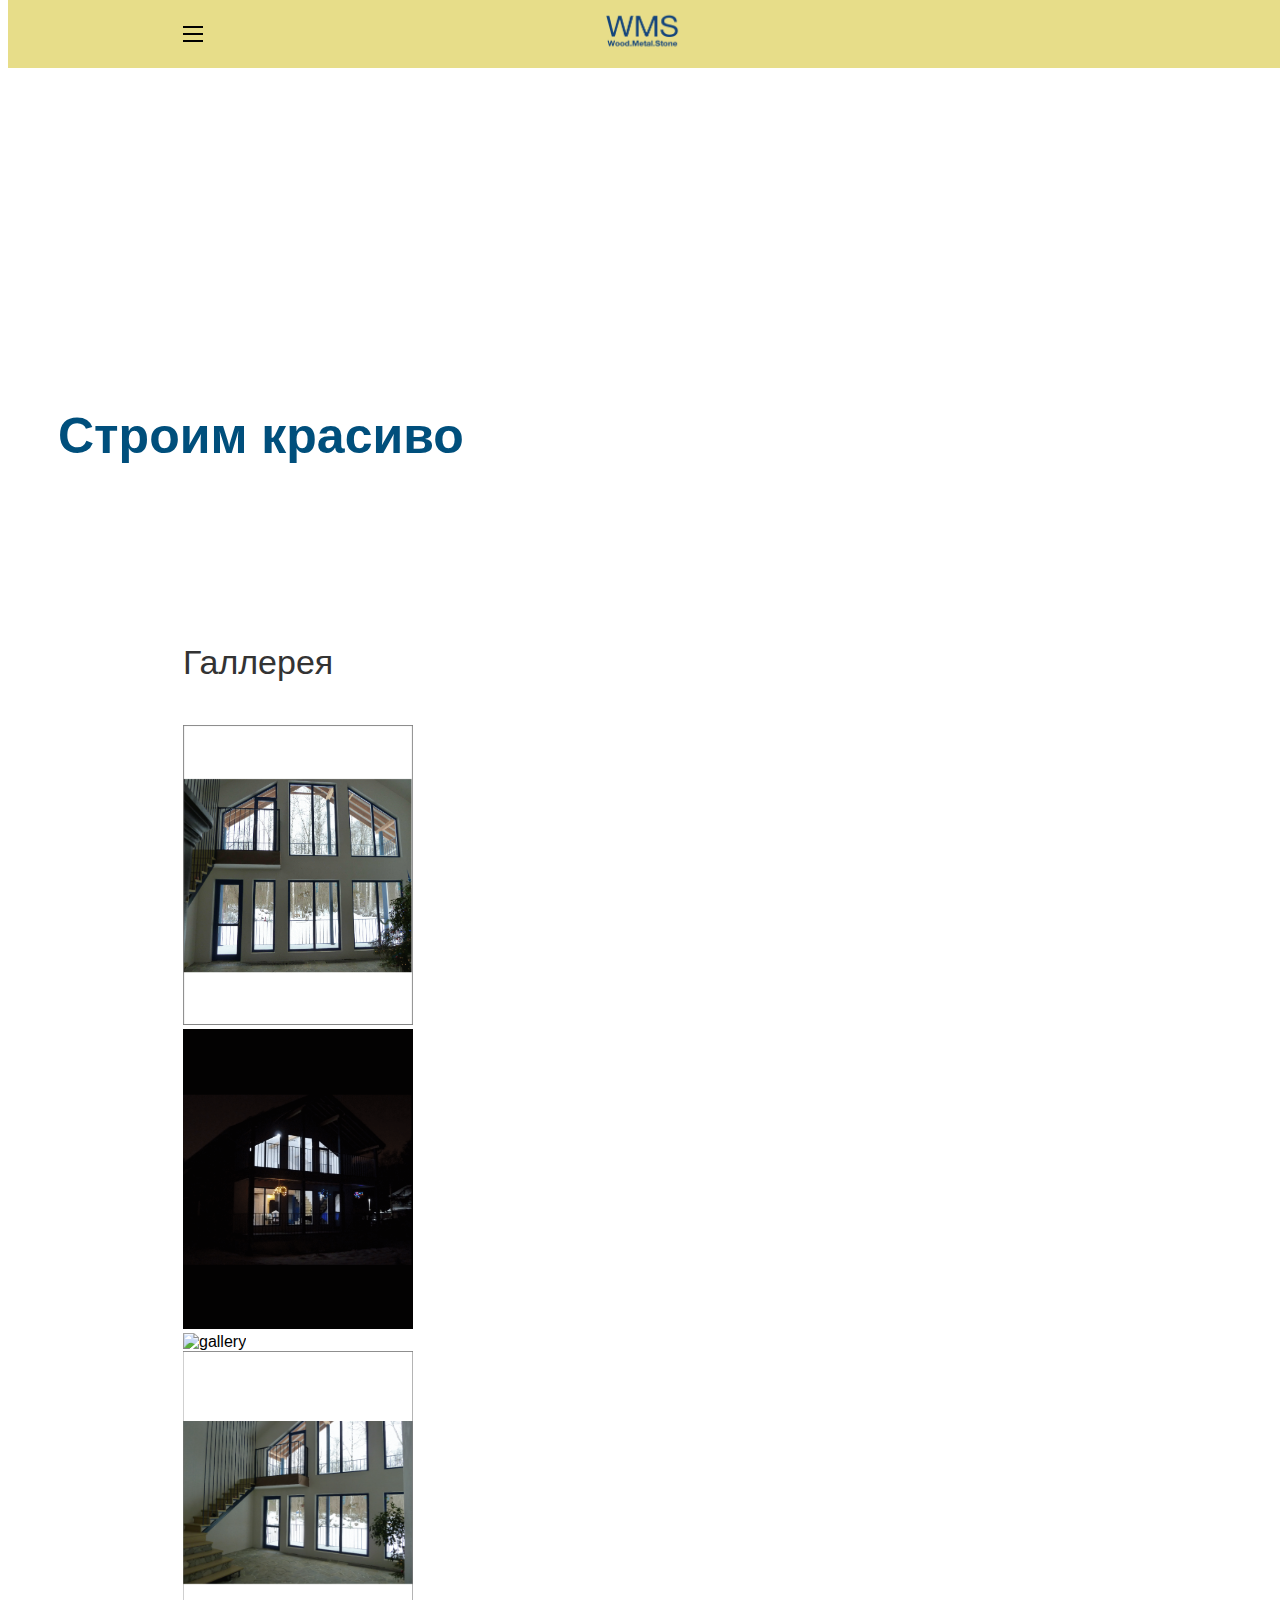
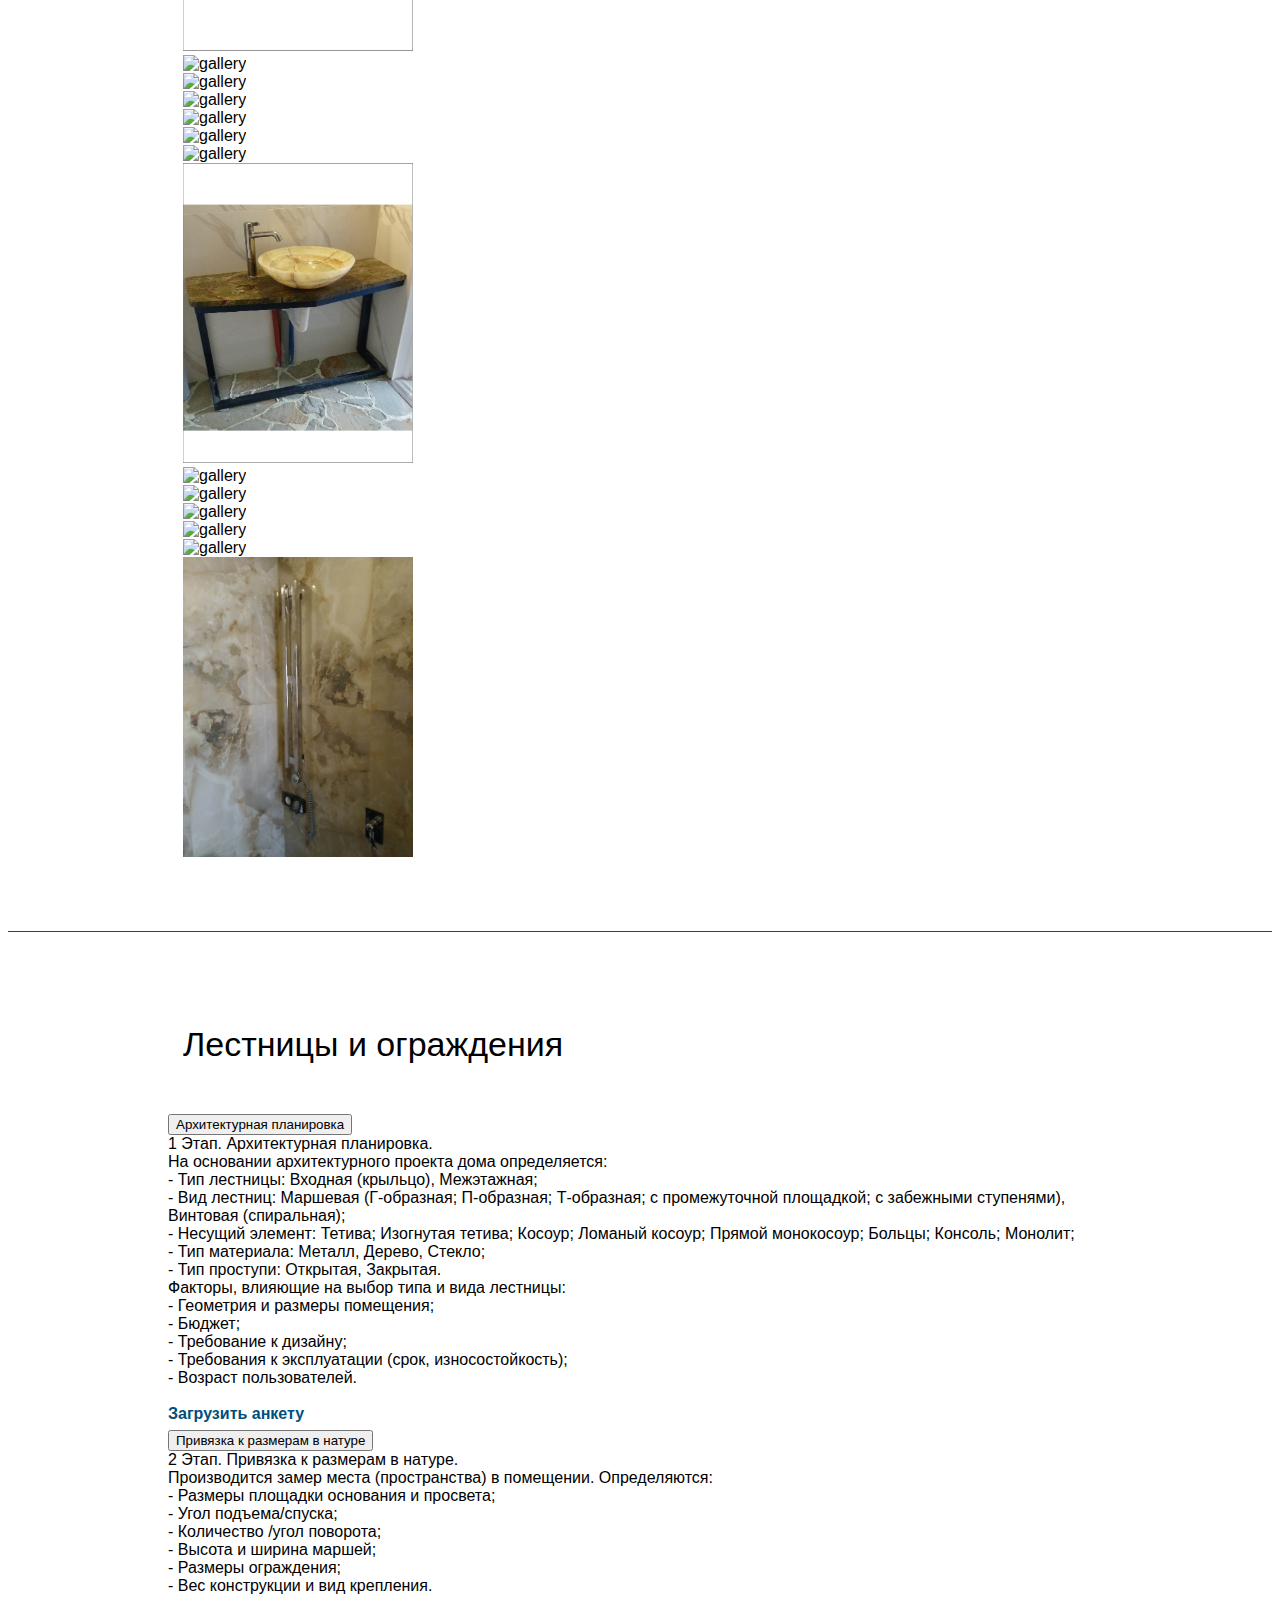
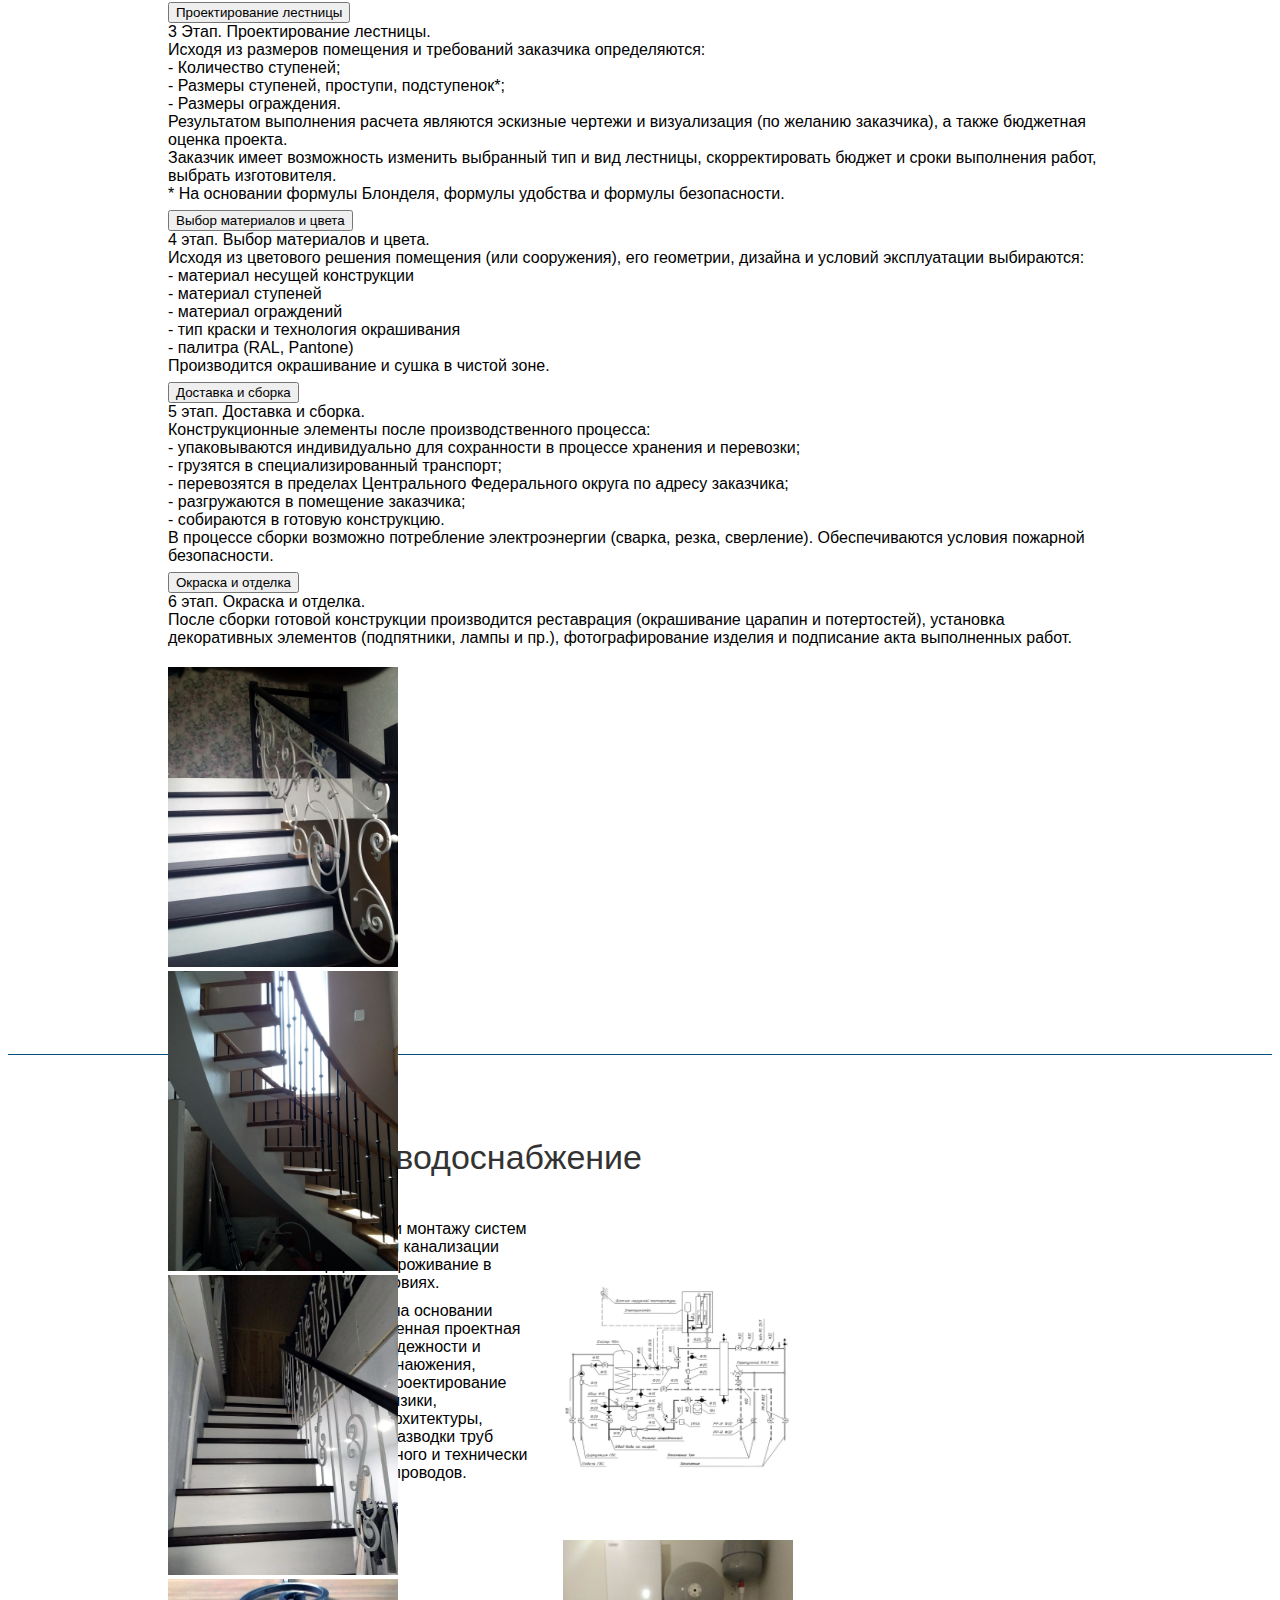
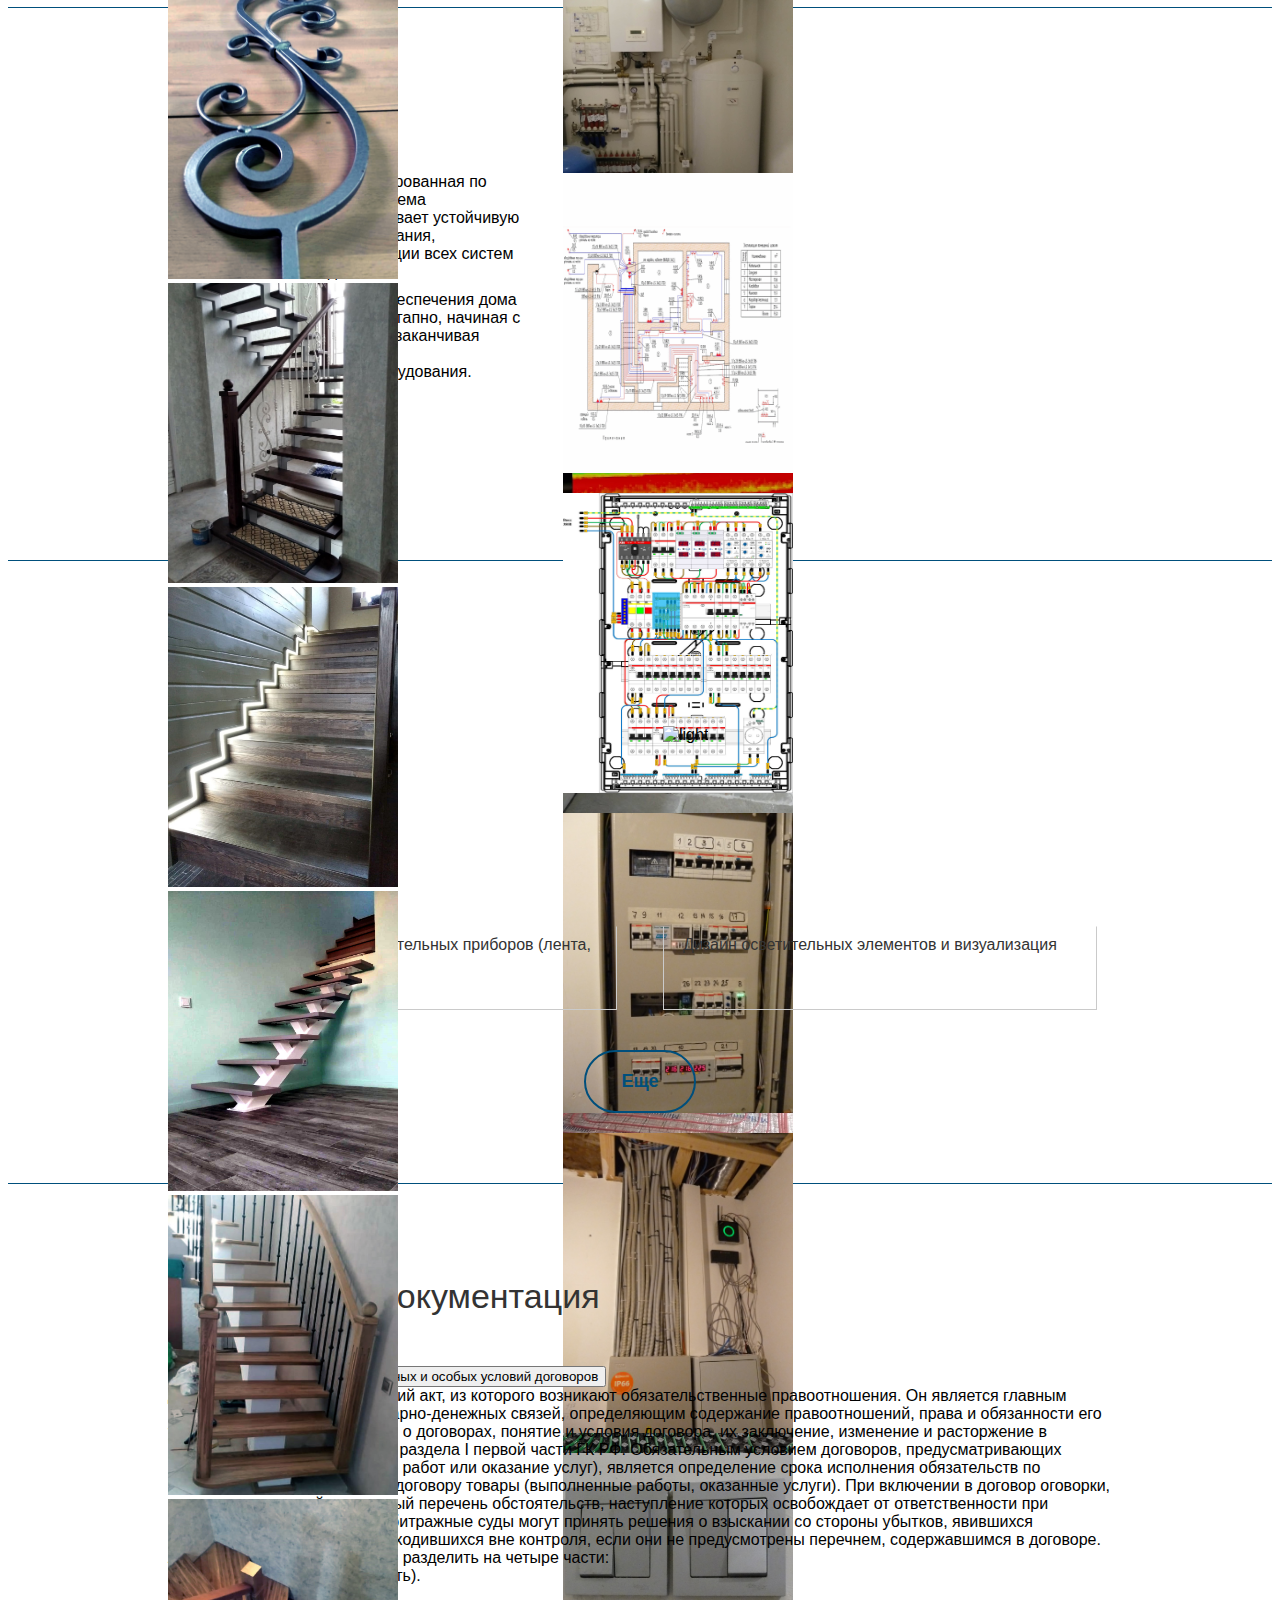
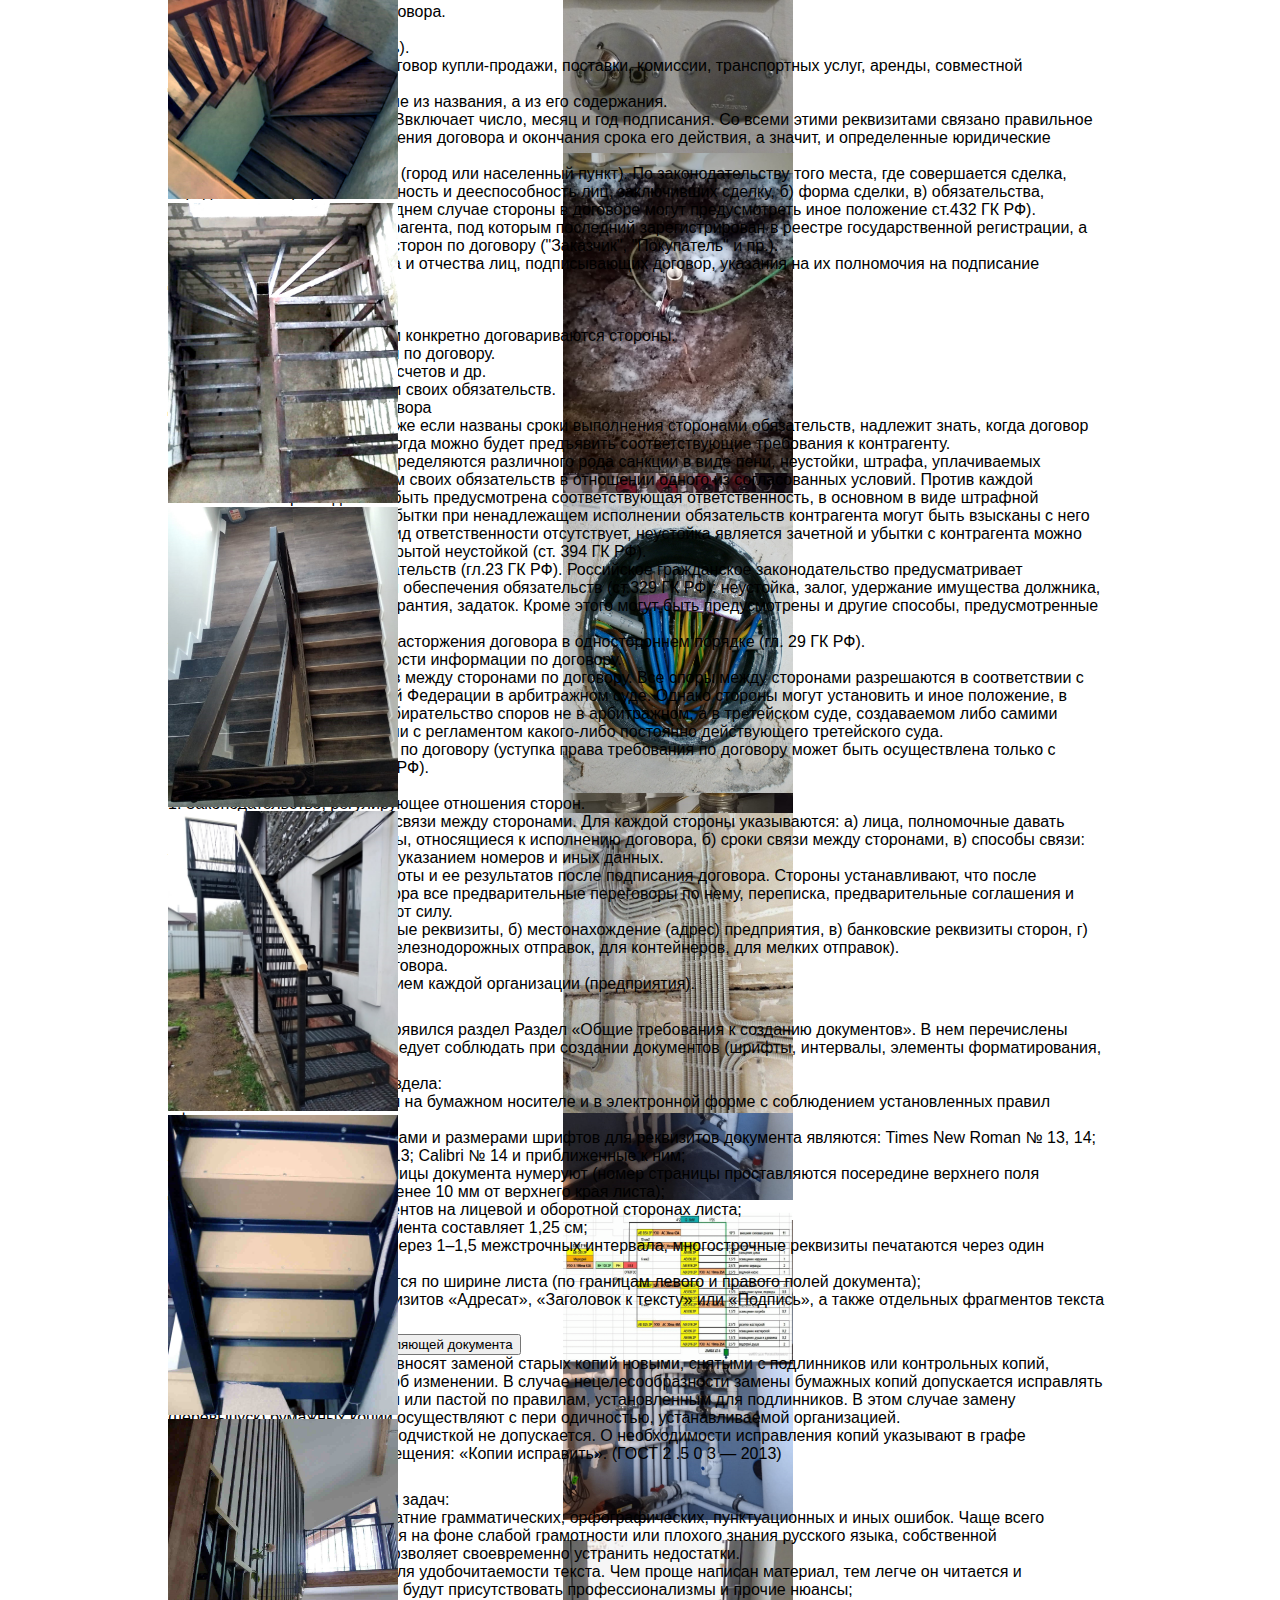
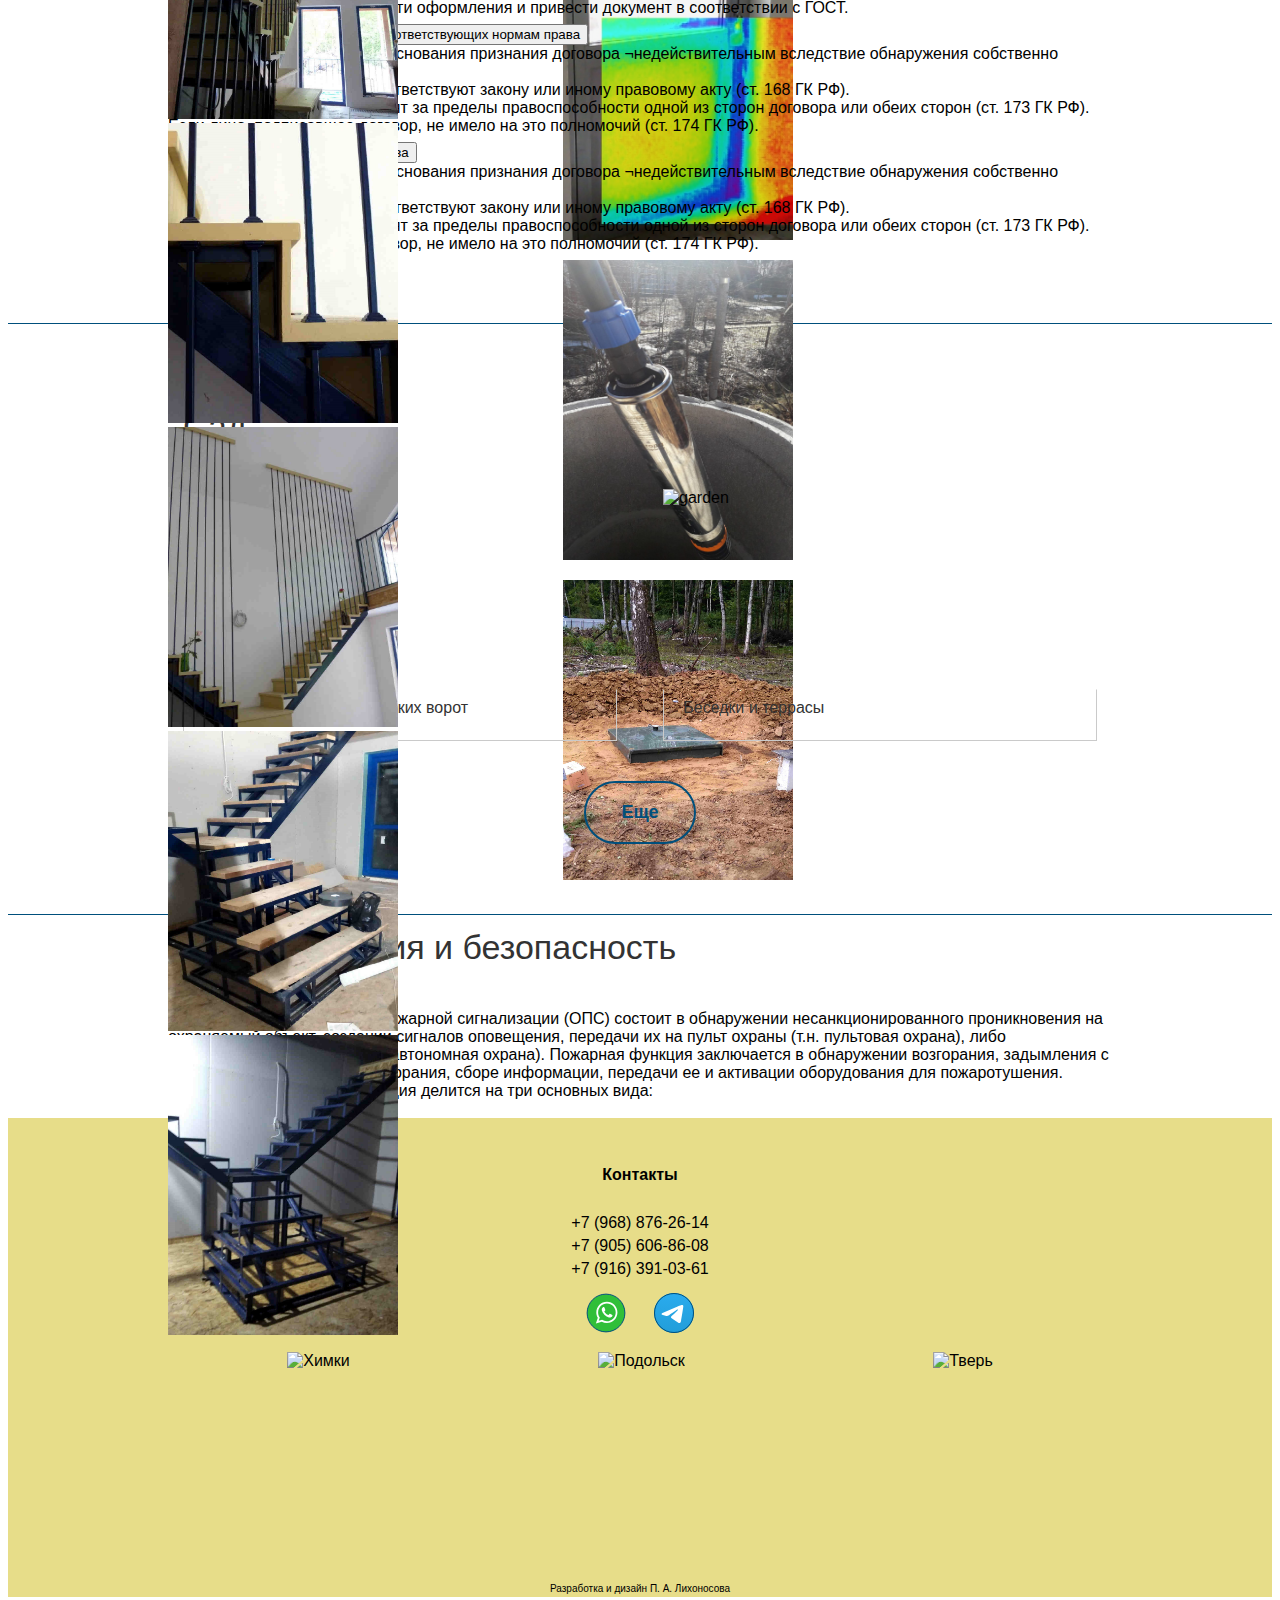
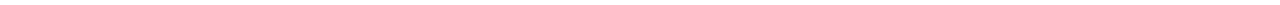
==== commit 132a2852: "Add files via upload" ====
--- a/index.html
+++ b/index.html
@@ -41,7 +41,8 @@
 	<script defer src="js/magnify.js"></script>
 	<script defer src="js/electricyty.js"></script>
 	<script defer src="js/heat.js"></script>
-
+	<script defer src="js/security.js"></script>
+	
 	<link rel="stylesheet" href="css/swiper.css">
 </head>
 
@@ -322,7 +323,7 @@
 						<p class="electricity__paragraph electricity__change-visibility">Техническое обслуживание электропроводки и распределительных устройств</p>
 						<p class="electricity__paragraph electricity__change-visibility">Аварийное восстановление электроснабжения внутри помещений</p>
 						-->
-						<button class="btn-reset electriity__btn cursor">Читать дальше...</button>
+						<button class="btn-reset security__btn cursor">Читать дальше...</button>
 					</div>
 					<div class="slider-double electricity__slider">
 						<div><img class="electricity__img minimized" src="img/elec-1.png" alt="electricity"></div>
@@ -610,37 +611,49 @@
 				</div>
 			</div>
 		</section>
-		<section class="electricity" id="safety">
+		<section class="security" id="safety">
 			<div class="container">
 				<h2 class="second-heading documents__heading">Автоматизация и безопасность</h2>
-				<div class="electricity__container">
-					<div class="electricity__text">
-						<p class="electricity__paragraph">Спроектированная и смонтированная по стандартам и правилам система электроснабжения обеспечивает устойчивую работу домашнего оборудования, безопасность при эксплуатации всех систем жизнеобеспечения дома.</p>
-						<p class="electricity__paragraph">Проектирование системы обеспечения дома электричеством ведётся поэтапно, начиная с расчётов нагрузки на сеть и заканчивая выбором и распределением электропотребителей и оборудования.</p>
-						<p class="electricity__paragraph electricity__change-visibility">Монтаж электропроводки обеспечивает работоспособность бытового и компьютерного электрооборудования,  инженерных систем, установочных изделий (выключателей и розеток), освещения. Для этого используются короба, трубки, лотки. Монтаж электрощитов осуществляется в специальные ниши в стенах или накладным способом. Внутри электрощита могут находиться автоматические или ручные выключатели, электросчетчики, устройство защитного отключения (УЗО), трансформаторы тока и напряжения, распределительные колодки, устройства контроля электросети. Прокладка наружных сетей электроснабжения напряжением до 1000 В осуществляется в земле или по воздуху на опорах. Прокладка кабеля в помещениях осуществляется в стенах, по полу или потолку, в межэтажном пространстве. Монтаж уличного освещения осуществляется по воздуху с установкой опор или в земле. Установка и подключение встраиваемой техники и бытовых электроприборов производится на основании потребляемой мощности в рамках проекта. При необходимости проводятся работы по замене / монтажу стояков систем электроснабжения; демонтаж оборудования и электропроводки; прочие электромонтажные работы, а также установка стабилизаторов напряжения.</p>
-						<p class="electricity__paragraph electricity__change-visibility">Заземление – важнейшая защитная система, предотвращающая поражение людей электричеством и обеспечивающая длительную и бесперебойную работу электрооборудования.</p>
-						<p class="electricity__paragraph electricity__change-visibility">Молниезащита - еще один обязательныый компонент системы электроснабжения, требующийся для предотвращения выхода из строя инженерных систем дома, пожарной безопасности и безопасности жильцов. В случае, если дом достаточно большой или у него имеется сложная конструкция, рекомендуется установить не отдельный громоотвод с ограниченным радиусом действия, а активную систему молниезащиты, радиус действия которой составляет до сотни метров. Её преимущество состоит в том, что такая система защищает не только здание, но и близлежащие строения. Такого рода молниезащита дома является довольно распространенной  и считается более надёжной, чем пассивная (установка молниеотвода на отдельной вышке). В верхней точке системы устанавливается активный молниеприемник, принцип действия которого основан на разности потенциалов. В нём установлена катушка индуктивности, при появлении разности потенциалов на концах которой воздух вокруг неё ионизируется и наполняется большим количеством отрицательно заряженных частиц. Так как молния обладает положительным потенциалом, её разряд приходится именно на молниеприёмник, а не в другое место. Тем самым повышается надёжность защиты от попадания молнии. Установка молниеотвода (громоотвода) – самый простой способ защитить свой дом от попадания молнии. Молниеотвод устанавливается на отдельной вышке на участке на расстоянии нескольких метров от дома и на 90% обеспечивает защиту вашего дома от удара молнии.</p>
-						<p class="electricity__paragraph electricity__change-visibility">Тестирование системы электроснабжения и и пусконаладка оборудования - завершающий этап, по результатам которого работа системы корректируется и заменяются вышедшие из строя элементы (например, перегоревшие лампочки накаливания). Если система работает нормально, подписывается акт сдачи-приемки пусконаладочных работ.</p>
+				<div class="security__container">
+					<div class="security__text">
+						<p class="security__paragraph">Охранная функция охранно-пожарной сигнализации (ОПС) состоит в обнаружении несанкционированного проникновения на охраняемый объект, создании сигналов оповещения, передачи их на пульт охраны (т.н. пультовая охрана), либо непосредственно владельцу (автономная охрана). Пожарная функция заключается в обнаружении возгорания, задымления с идентификацией объекта возгорания, сборе информации, передачи ее и активации оборудования для пожаротушения.</p>
+						<p class="security__paragraph">Охранно-пожарная сигнализация делится на три основных вида:</p>
+						<p class="security__paragraph security__change-visibility"></p>
+						<p class="security__paragraph security__change-visibility"></p>
+						<p class="security__paragraph security__change-visibility"></p>												
+						<p class="security__paragraph security__change-visibility"></p>												
+						<p class="security__paragraph security__change-visibility"></p>						
+						<p class="security__paragraph security__change-visibility"></p>												
+						<p class="security__paragraph security__change-visibility"></p>
+						<p class="security__paragraph security__change-visibility"></p>
+						<p class="security__paragraph security__change-visibility"></p>
+						<p class="security__paragraph security__change-visibility"></p>
+						<p class="security__paragraph security__change-visibility"></p>
+						<p class="security__paragraph security__change-visibility"></p>
+						<p class="security__paragraph security__change-visibility"></p>
+						<p class="security__paragraph security__change-visibility"></p>
+						<p class="security__paragraph security__change-visibility"></p>
+						<p class="security__paragraph security__change-visibility"></p>
 						 <!--
-						<p class="electricity__paragraph electricity__change-visibility">Монтаж электрической арматуры, прокладка кабелей, сборка распределительного щитка;</p>
-						<p class="electricity__paragraph electricity__change-visibility">Тестирование электрических соединений;</p>
-						<p class="electricity__paragraph electricity__change-visibility">Техническое обслуживание электропроводки и распределительных устройств</p>
-						<p class="electricity__paragraph electricity__change-visibility">Аварийное восстановление электроснабжения внутри помещений</p>
+						<p class="security__paragraph security__change-visibility">Монтаж электрической арматуры, прокладка кабелей, сборка распределительного щитка;</p>
+						<p class="security__paragraph security__change-visibility">Тестирование электрических соединений;</p>
+						<p class="security__paragraph security__change-visibility">Техническое обслуживание электропроводки и распределительных устройств</p>
+						<p class="security__paragraph security__change-visibility">Аварийное восстановление электроснабжения внутри помещений</p>
 						-->
-						<button class="btn-reset electriity__btn cursor">Читать дальше...</button>
-					</div>
-					<!--<div class="slider-double electricity__slider">
-						<div><img class="electricity__img minimized" src="img/elec-1.png" alt="electricity"></div>
-						<div><img class="electricity__img minimized" src="img/elec-2.jpg" alt="electricity"></div>
-						<div><img class="electricity__img minimized" src="img/elec-3.jpg" alt="electricity"></div>
-						<div><img class="electricity__img minimized" src="img/elec-4.jpg" alt="electricity"></div>
-						<div><img class="electricity__img minimized" src="img/elec-5.jpg" alt="electricity"></div>
-						<div><img class="electricity__img minimized" src="img/elec-6.jpg" alt="electricity"></div>
-						<div><img class="electricity__img minimized" src="img/elec-7.jpg" alt="electricity"></div>
-						<div><img class="electricity__img minimized" src="img/elec-8.jpg" alt="electricity"></div>
-						<div><img class="electricity__img minimized" src="img/elec-9.png" alt="electricity"></div>
+						<button class="btn-reset security__btn cursor">Читать дальше...</button>
+					</div>
+					<!--<div class="slider-double security__slider">
+						<div><img class="security__img minimized" src="img/elec-1.png" alt="security"></div>
+						<div><img class="security__img minimized" src="img/elec-2.jpg" alt="security"></div>
+						<div><img class="security__img minimized" src="img/elec-3.jpg" alt="security"></div>
+						<div><img class="security__img minimized" src="img/elec-4.jpg" alt="security"></div>
+						<div><img class="security__img minimized" src="img/elec-5.jpg" alt="security"></div>
+						<div><img class="security__img minimized" src="img/elec-6.jpg" alt="security"></div>
+						<div><img class="security__img minimized" src="img/elec-7.jpg" alt="security"></div>
+						<div><img class="security__img minimized" src="img/elec-8.jpg" alt="security"></div>
+						<div><img class="security__img minimized" src="img/elec-9.png" alt="security"></div>
 					</div>-->
-				</div>	
+				</div>
 			</div>
 		</section>
 	</main>
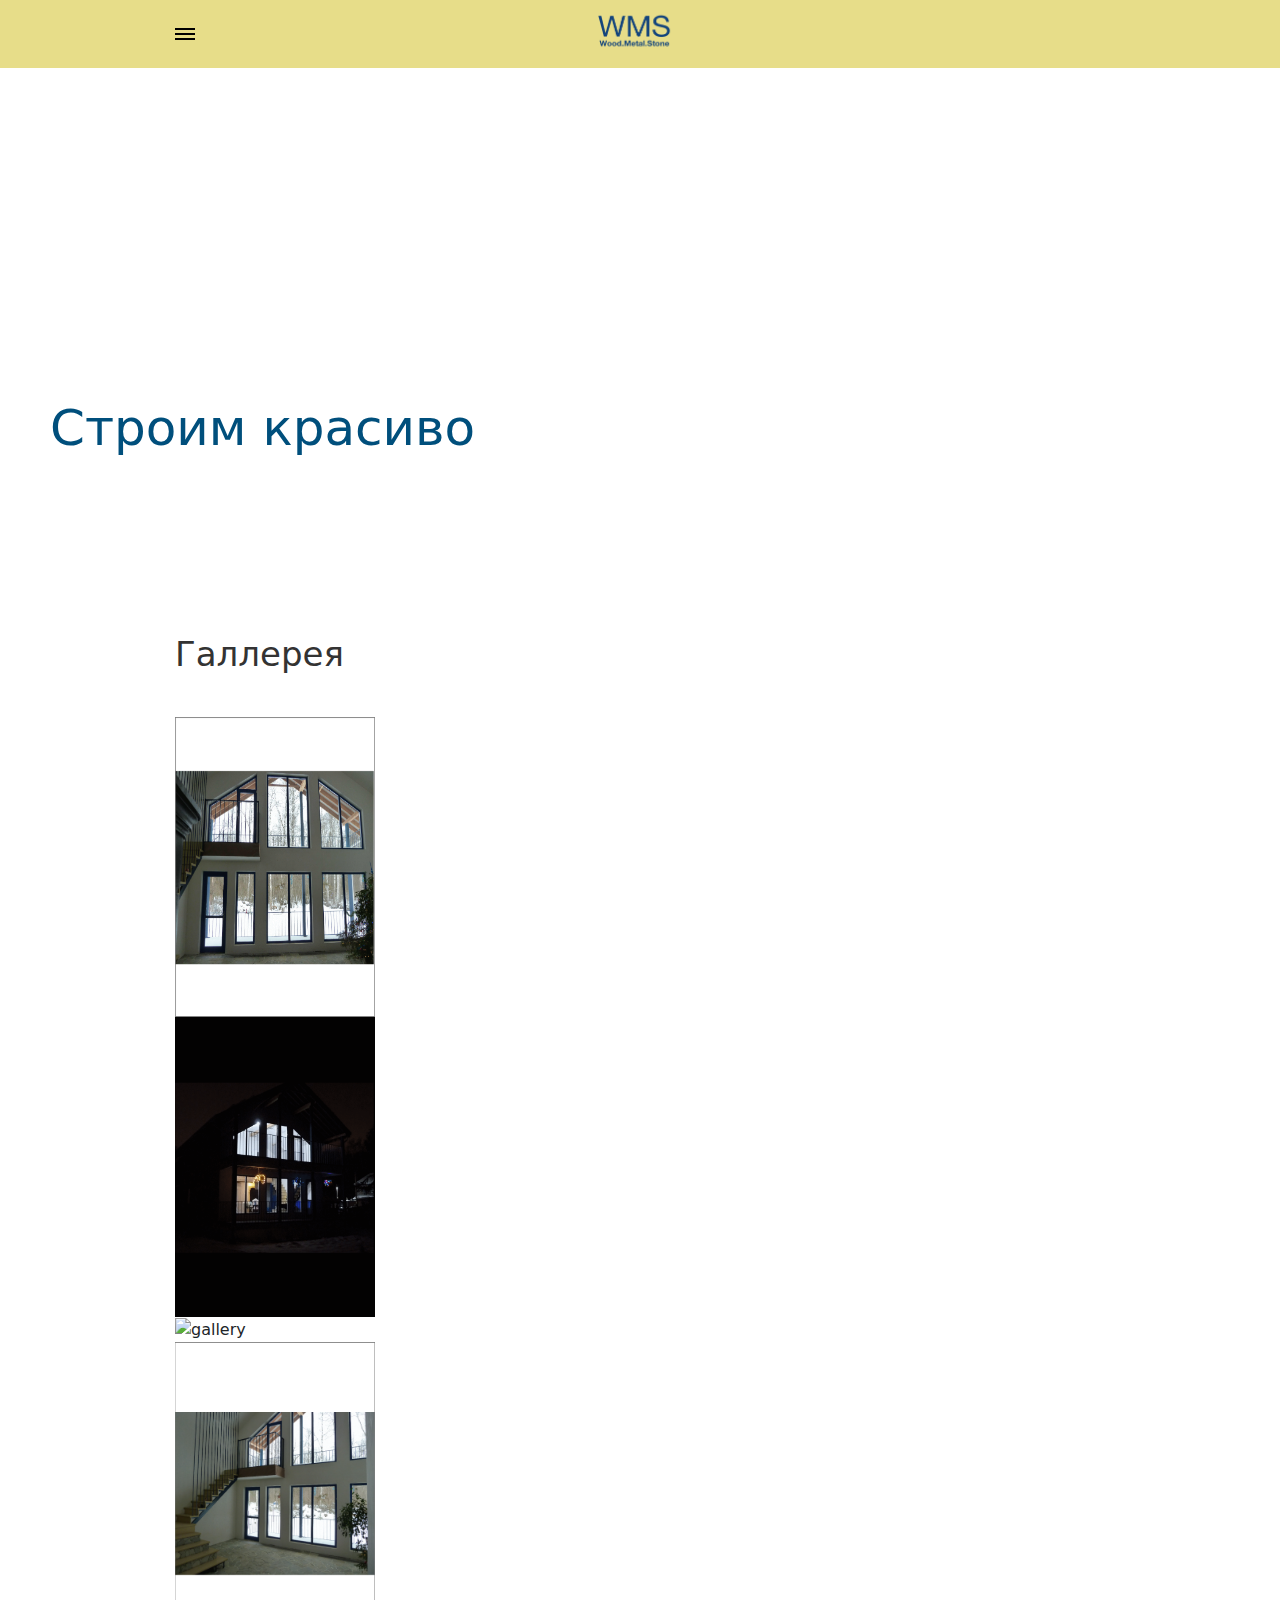
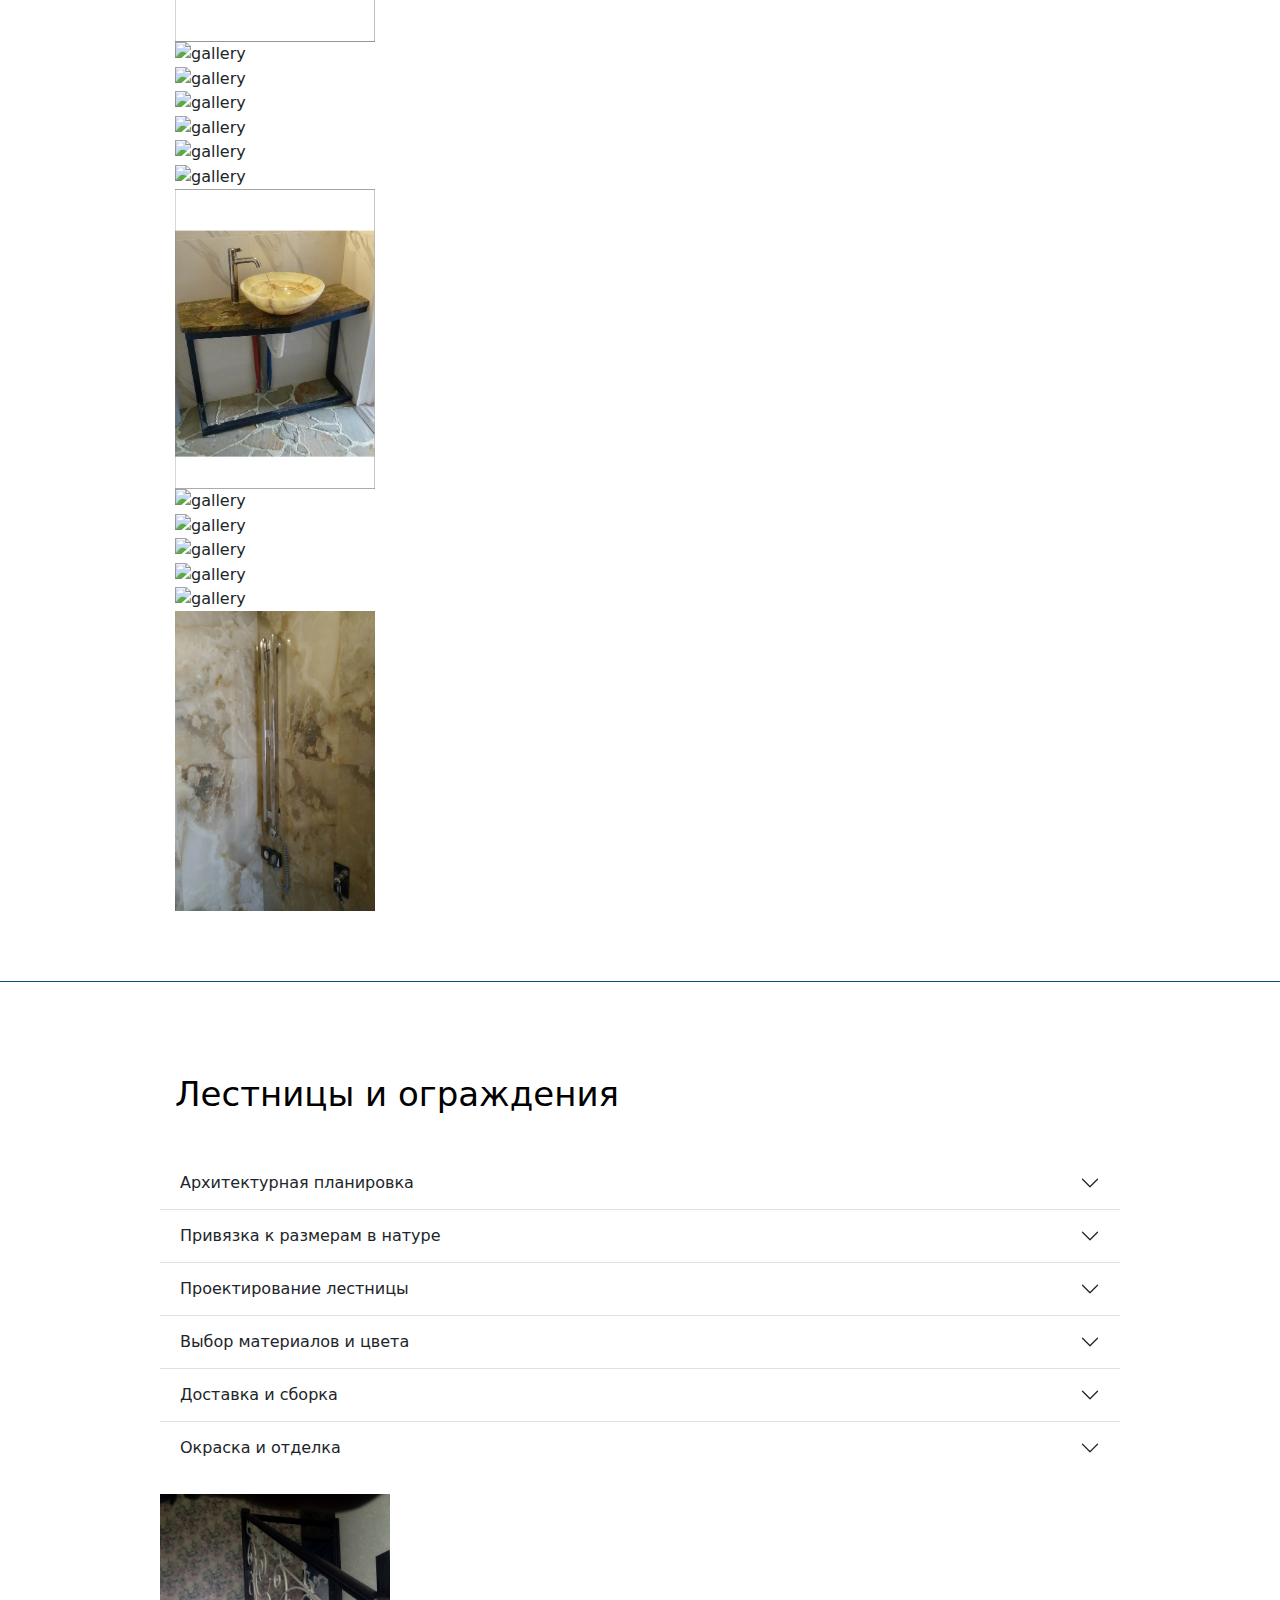
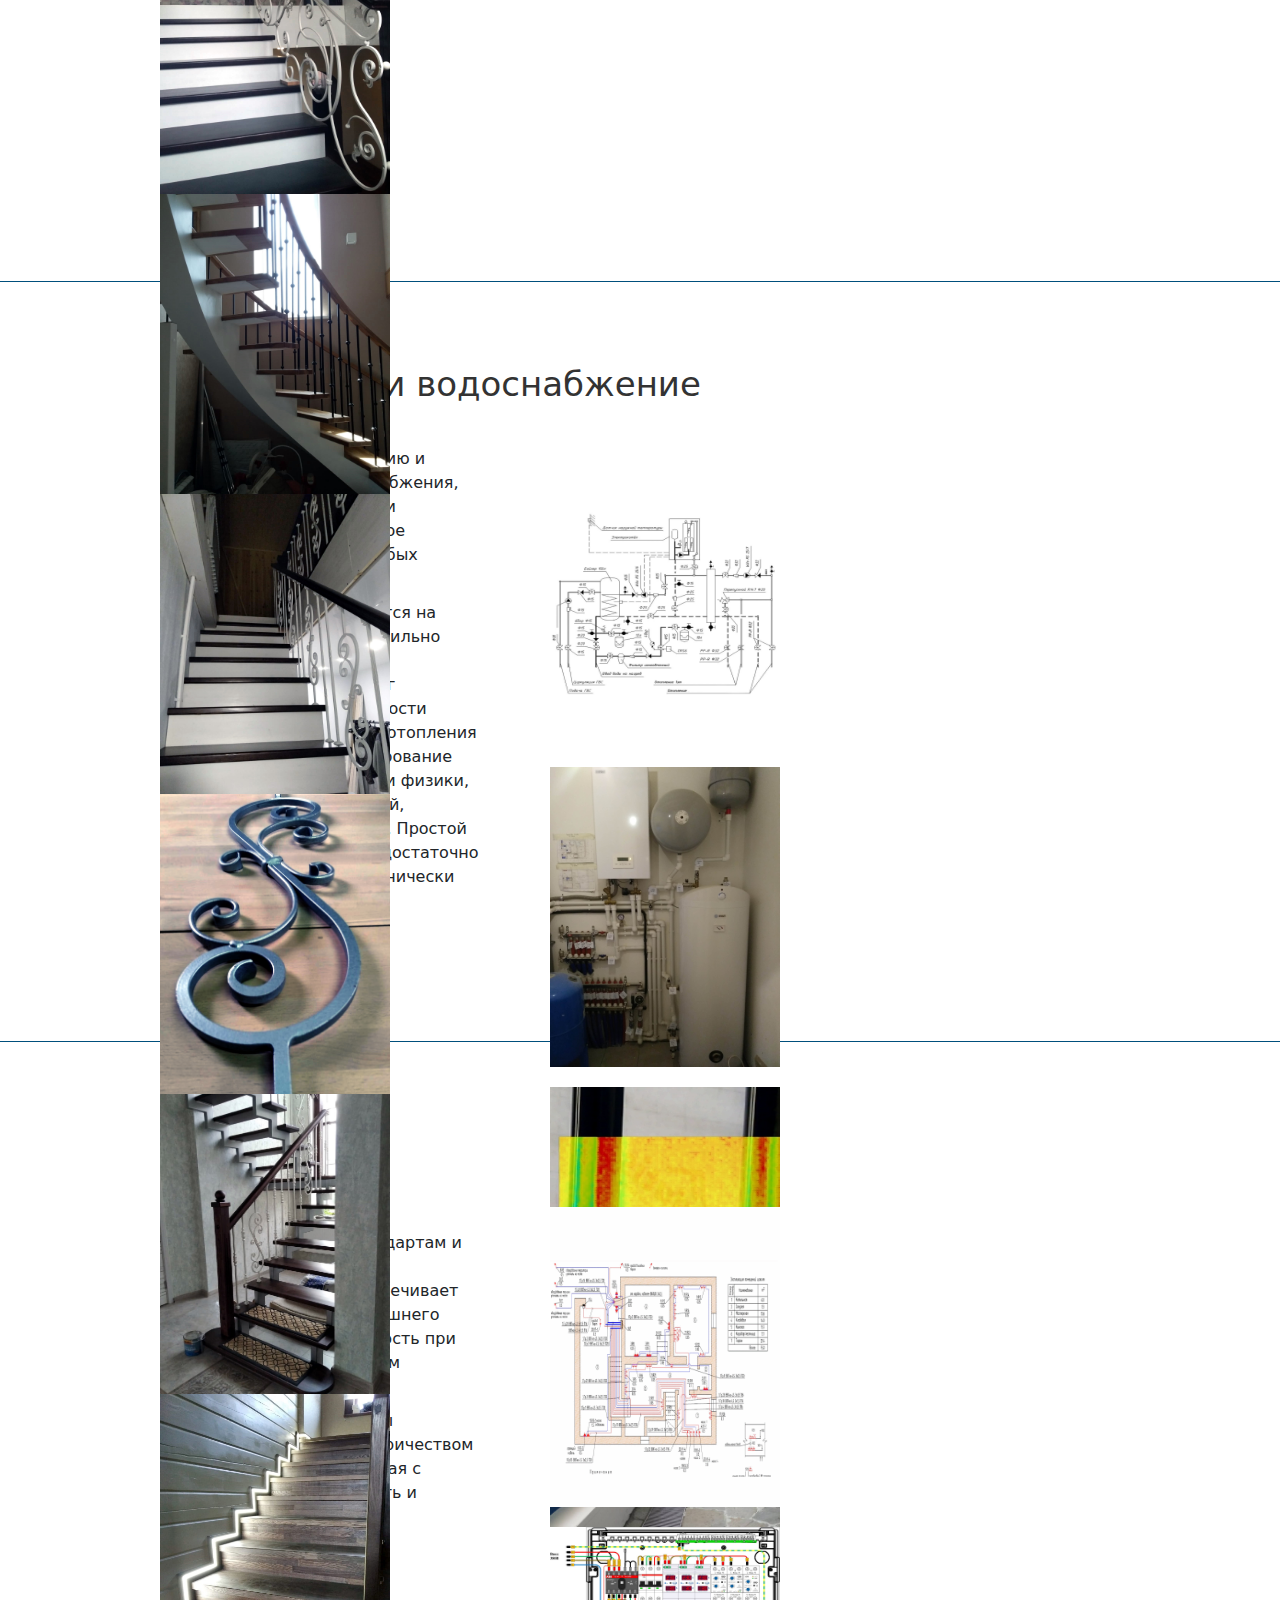
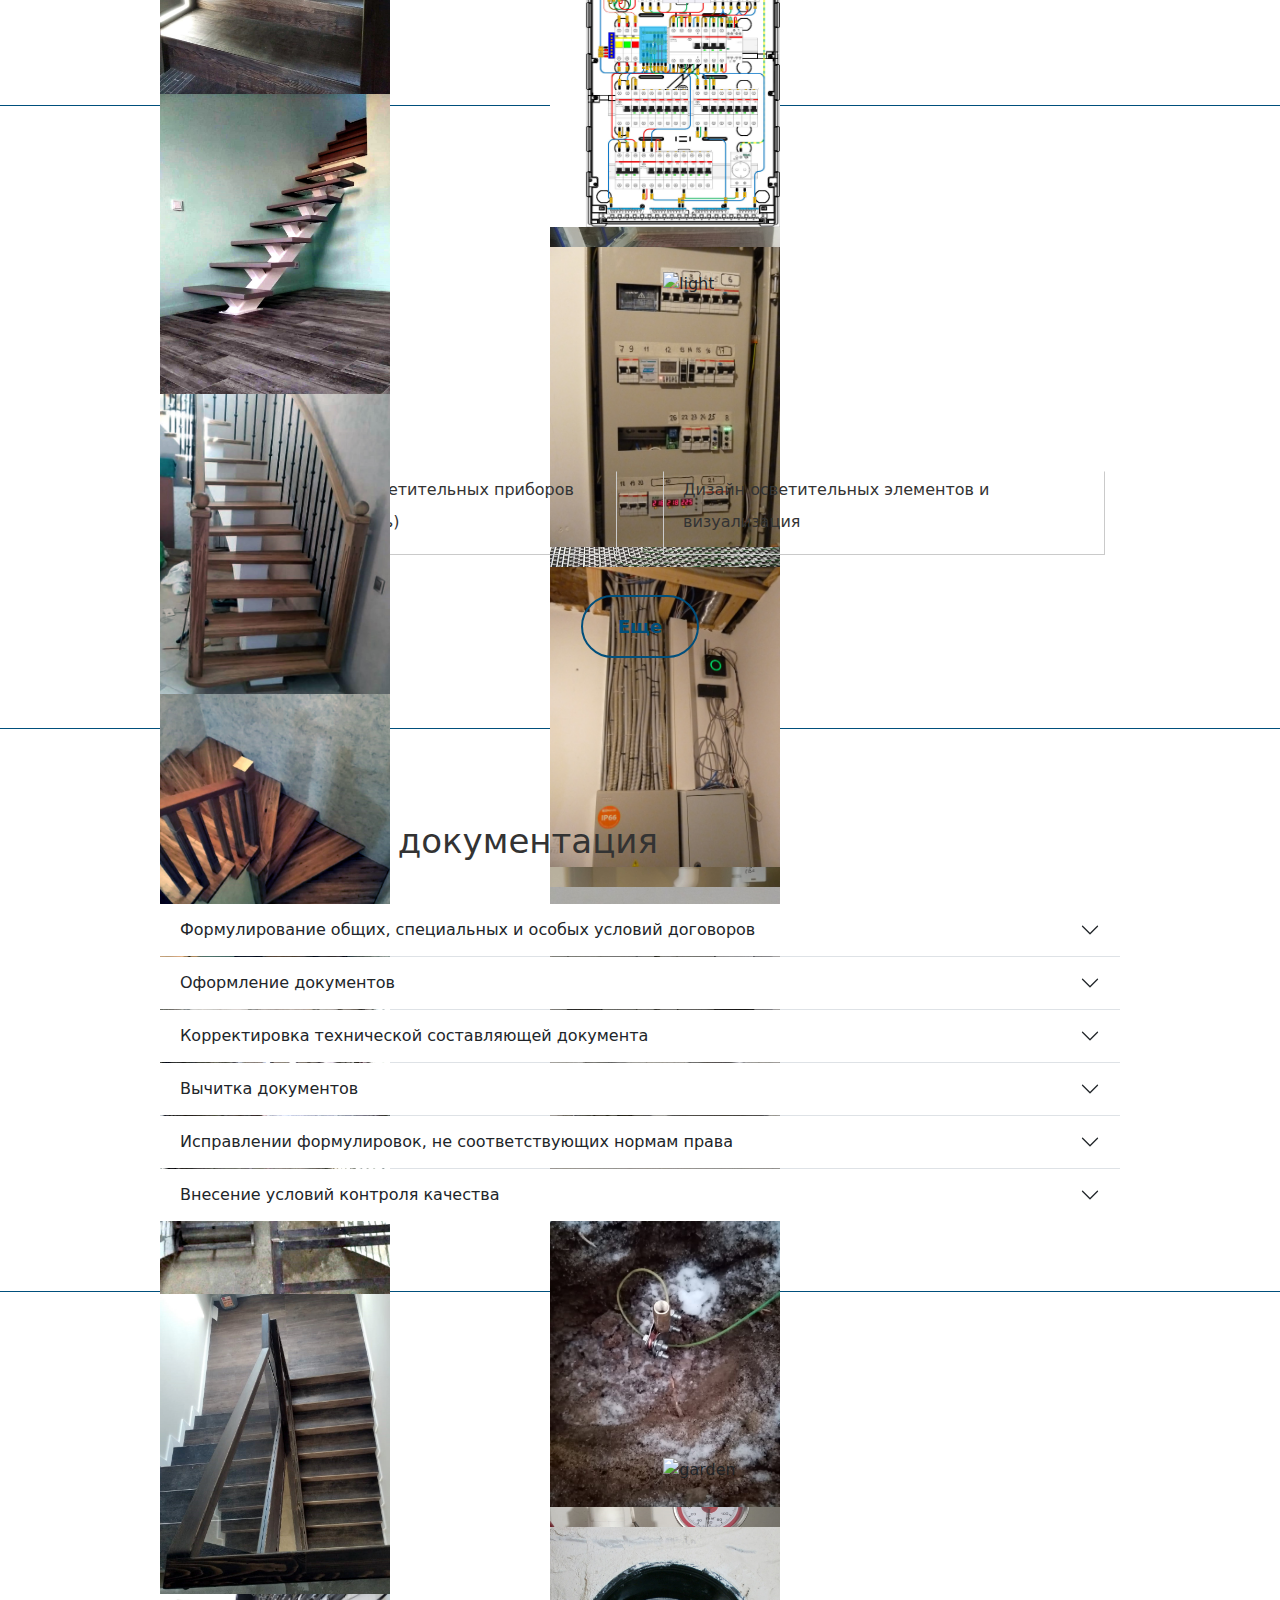
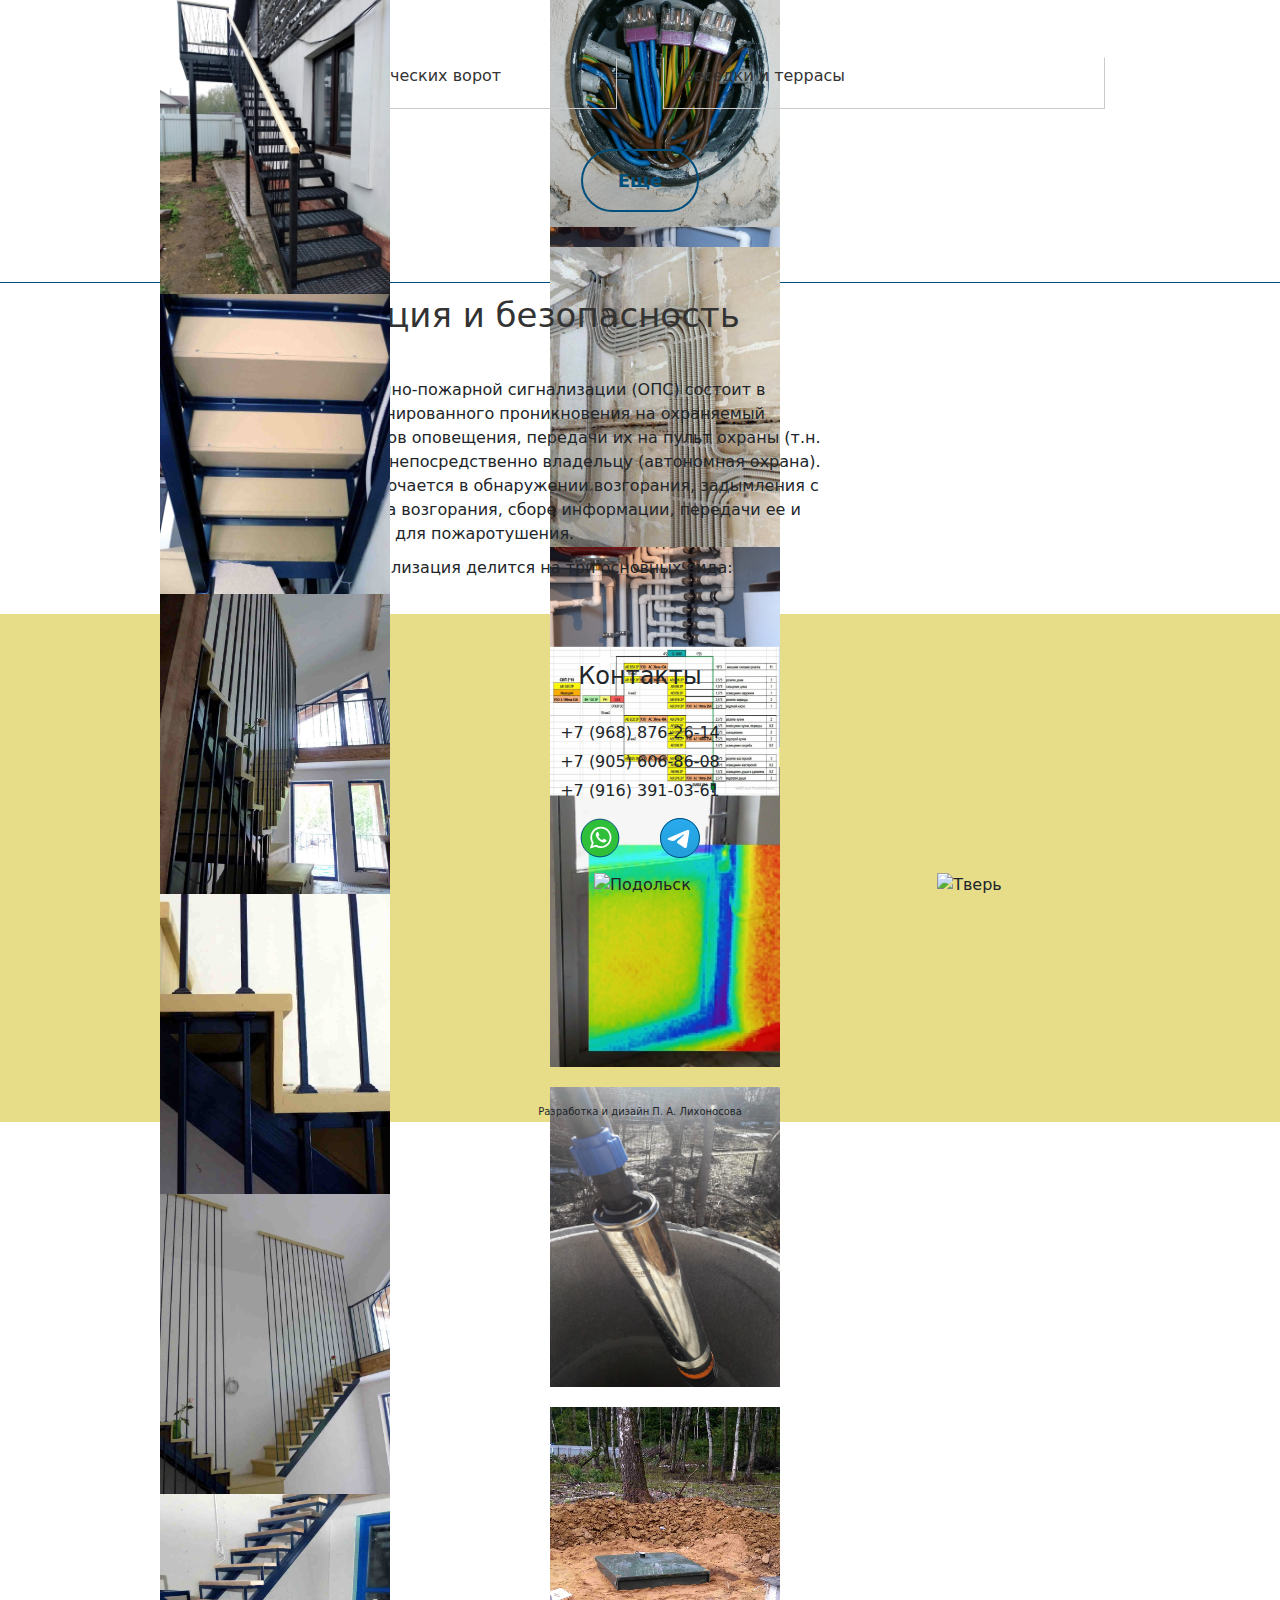
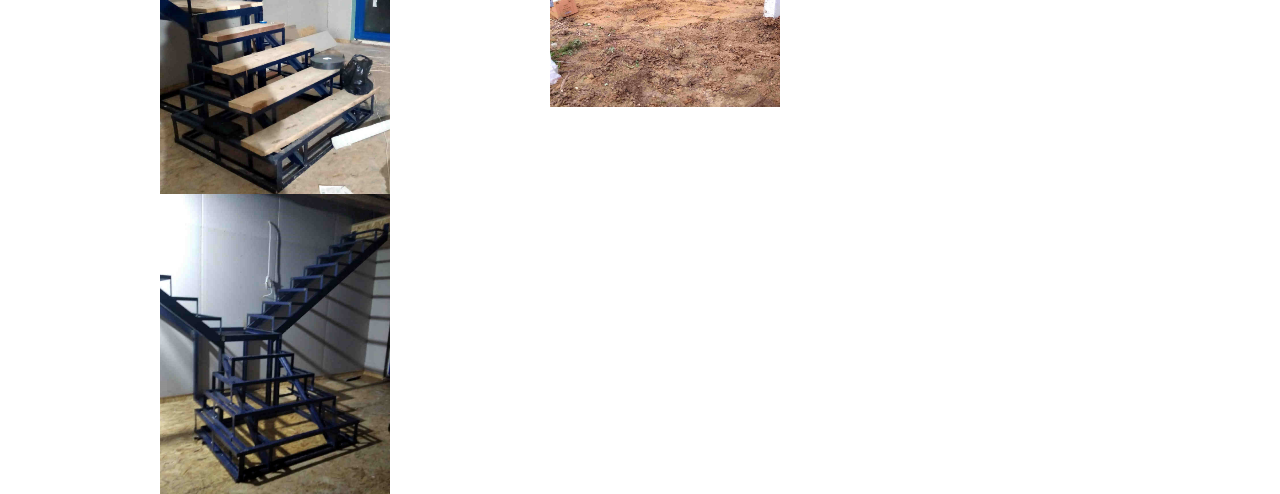
==== commit 8d6b74b3: "Add files via upload" ====
--- a/index.html
+++ b/index.html
@@ -5,8 +5,8 @@
 	<meta http-equiv="X-UA-Compatible" content="IE=edge">
 	<meta name="viewport" content="width=device-width, initial-scale=1.0">
 	<title>WMS</title>
-	<link href="https://cdn.jsdelivr.net/npm/bootstrap@5.0.2/dist/css/bootstrap.min.css" rel="stylesheet" integrity="sha384-EVSTQN3/azprG1Anm3QDgpJLIm9Nao0Yz1ztcQTwFspd3yD65VohhpuuCOmLASjC" crossorigin="anonymous">
-	<link rel="stylesheet" href="https://cdn.jsdelivr.net/npm/bootstrap@4.1.3/dist/css/bootstrap.min.css" integrity="sha384-MCw98/SFnGE8fJT3GXwEOngsV7Zt27NXFoaoApmYm81iuXoPkFOJwJ8ERdknLPMO" crossorigin="anonymous">
+	<link href="https://cdn.jsdelivr.net/npm/bootstrap@5.0.2/dist/css/bootstrap.min.css" rel="stylesheet" <!--integrity="sha384-EVSTQN3/azprG1Anm3QDgpJLIm9Nao0Yz1ztcQTwFspd3yD65VohhpuuCOmLASjC" crossorigin="anonymous-->">
+	<link rel="https://stylesheet" href="cdn.jsdelivr.net/npm/bootstrap@4.1.3/dist/css/bootstrap.min.css" <!--integrity="sha384-MCw98/SFnGE8fJT3GXwEOngsV7Zt27NXFoaoApmYm81iuXoPkFOJwJ8ERdknLPMO" crossorigin="anonymous-->">
 	<link rel="stylesheet" href="css/swiper-bundle.min.css">
 	
 	<link rel="stylesheet" href="css/normalize.css">
@@ -16,14 +16,14 @@
 	<link rel="stylesheet" href="css/magnify.css">
 
 	 <!-- slick slider -->
-	<link rel="stylesheet" type="text/css" href="//cdn.jsdelivr.net/npm/slick-carousel@1.8.1/slick/slick.css"/>
+	<link rel="stylesheet" type="text/css" href="https://cdn.jsdelivr.net/npm/slick-carousel@1.8.1/slick/slick.css"/>
 
 	<!-- Remember to include jQuery :) -->
 	<script src="https://cdnjs.cloudflare.com/ajax/libs/jquery/3.0.0/jquery.min.js"></script>
 
-	<script src="https://code.jquery.com/jquery-3.3.1.slim.min.js" integrity="sha384-q8i/X+965DzO0rT7abK41JStQIAqVgRVzpbzo5smXKp4YfRvH+8abtTE1Pi6jizo" crossorigin="anonymous"></script>
-	<script src="https://cdn.jsdelivr.net/npm/popper.js@1.14.3/dist/umd/popper.min.js" integrity="sha384-ZMP7rVo3mIykV+2+9J3UJ46jBk0WLaUAdn689aCwoqbBJiSnjAK/l8WvCWPIPm49" crossorigin="anonymous"></script>
-	<script src="https://cdn.jsdelivr.net/npm/bootstrap@4.1.3/dist/js/bootstrap.min.js" integrity="sha384-ChfqqxuZUCnJSK3+MXmPNIyE6ZbWh2IMqE241rYiqJxyMiZ6OW/JmZQ5stwEULTy" crossorigin="anonymous"></script>
+	<script src="https://code.jquery.com/jquery-3.3.1.slim.min.js" ></script>
+	<script src="https://cdn.jsdelivr.net/npm/popper.js@1.14.3/dist/umd/popper.min.js"></script>
+	<script src="https://cdn.jsdelivr.net/npm/bootstrap@4.1.3/dist/js/bootstrap.min.js" ></script>
 
 	<script src="js/swiper-bundle.min.js"></script>
 	<script src="https://unpkg.com/swiper/swiper-bundle.min.js"></script>
@@ -31,15 +31,15 @@
 
 	<script src="https://unpkg.com/@popperjs/core@2/dist/umd/popper.min.js"></script>
 	<script src="https://unpkg.com/@popperjs/core@2"></script>
-	<script src="https://cdn.jsdelivr.net/npm/@popperjs/core@2.9.2/dist/umd/popper.min.js" integrity="sha384-IQsoLXl5PILFhosVNubq5LC7Qb9DXgDA9i+tQ8Zj3iwWAwPtgFTxbJ8NT4GN1R8p" crossorigin="anonymous"></script>
-	<script src="https://cdn.jsdelivr.net/npm/bootstrap@5.0.2/dist/js/bootstrap.min.js" integrity="sha384-cVKIPhGWiC2Al4u+LWgxfKTRIcfu0JTxR+EQDz/bgldoEyl4H0zUF0QKbrJ0EcQF" crossorigin="anonymous"></script>
+	<script src="https://cdn.jsdelivr.net/npm/@popperjs/core@2.9.2/dist/umd/popper.min.js"></script>
+	<script src="https://cdn.jsdelivr.net/npm/bootstrap@5.0.2/dist/js/bootstrap.min.js" ></script>
 
 	<script defer src="js/swiper.js"></script>
 	<script defer src="js/move-background.js"></script>
 	<script defer src="js/burger.js"></script>
 	<script defer src="js/lights.js"></script>
 	<script defer src="js/magnify.js"></script>
-	<script defer src="js/electricyty.js"></script>
+	<script defer src="js/electricity.js"></script>
 	<script defer src="js/heat.js"></script>
 	<script defer src="js/security.js"></script>
 	
@@ -88,7 +88,7 @@
 								<a href="#garden" class="cursor header-top__link flowing-scroll">Сад</a>
 							</li>
 							<li class="header-top__item">
-								<a href="#safety" class="cursor header-top__link flowing-scroll">Автоматизация и безопасность</a>
+								<a href="#security" class="cursor header-top__link flowing-scroll">Автоматизация и безопасность</a>
 							</li>
 							<li class="header-top__item">
 								<a href="#footer" class="cursor header-top__link flowing-scroll">Контакты</a>
@@ -323,7 +323,7 @@
 						<p class="electricity__paragraph electricity__change-visibility">Техническое обслуживание электропроводки и распределительных устройств</p>
 						<p class="electricity__paragraph electricity__change-visibility">Аварийное восстановление электроснабжения внутри помещений</p>
 						-->
-						<button class="btn-reset security__btn cursor">Читать дальше...</button>
+						<button class="btn-reset electricity__btn cursor">Читать дальше...</button>
 					</div>
 					<div class="slider-double electricity__slider">
 						<div><img class="electricity__img minimized" src="img/elec-1.png" alt="electricity"></div>
@@ -611,29 +611,28 @@
 				</div>
 			</div>
 		</section>
-		<section class="security" id="safety">
+		<section class="security" id="security">
 			<div class="container">
 				<h2 class="second-heading documents__heading">Автоматизация и безопасность</h2>
 				<div class="security__container">
 					<div class="security__text">
 						<p class="security__paragraph">Охранная функция охранно-пожарной сигнализации (ОПС) состоит в обнаружении несанкционированного проникновения на охраняемый объект, создании сигналов оповещения, передачи их на пульт охраны (т.н. пультовая охрана), либо непосредственно владельцу (автономная охрана). Пожарная функция заключается в обнаружении возгорания, задымления с идентификацией объекта возгорания, сборе информации, передачи ее и активации оборудования для пожаротушения.</p>
 						<p class="security__paragraph">Охранно-пожарная сигнализация делится на три основных вида:</p>
-						<p class="security__paragraph security__change-visibility"></p>
-						<p class="security__paragraph security__change-visibility"></p>
-						<p class="security__paragraph security__change-visibility"></p>												
-						<p class="security__paragraph security__change-visibility"></p>												
-						<p class="security__paragraph security__change-visibility"></p>						
-						<p class="security__paragraph security__change-visibility"></p>												
-						<p class="security__paragraph security__change-visibility"></p>
-						<p class="security__paragraph security__change-visibility"></p>
-						<p class="security__paragraph security__change-visibility"></p>
-						<p class="security__paragraph security__change-visibility"></p>
-						<p class="security__paragraph security__change-visibility"></p>
-						<p class="security__paragraph security__change-visibility"></p>
-						<p class="security__paragraph security__change-visibility"></p>
-						<p class="security__paragraph security__change-visibility"></p>
-						<p class="security__paragraph security__change-visibility"></p>
-						<p class="security__paragraph security__change-visibility"></p>
+						<p class="security__paragraph security__change-visibility">..</p>
+						<p class="security__paragraph security__change-visibility">..</p>
+						<p class="security__paragraph security__change-visibility">..</p>												
+						<p class="security__paragraph security__change-visibility">..</p>												
+						<p class="security__paragraph security__change-visibility">..</p>												
+						<p class="security__paragraph security__change-visibility">..</p>
+						<p class="security__paragraph security__change-visibility">..</p>
+						<p class="security__paragraph security__change-visibility">..</p>
+						<p class="security__paragraph security__change-visibility">..</p>
+						<p class="security__paragraph security__change-visibility">..</p>
+						<p class="security__paragraph security__change-visibility">..</p>
+						<p class="security__paragraph security__change-visibility">..</p>
+						<p class="security__paragraph security__change-visibility">..</p>
+						<p class="security__paragraph security__change-visibility">..</p>
+						<p class="security__paragraph security__change-visibility">..</p>
 						 <!--
 						<p class="security__paragraph security__change-visibility">Монтаж электрической арматуры, прокладка кабелей, сборка распределительного щитка;</p>
 						<p class="security__paragraph security__change-visibility">Тестирование электрических соединений;</p>
@@ -708,9 +707,9 @@
 		<a href="https://telegram.im/@lihonosova22" class="copyrights__link" target="_blank">Разработка и дизайн П. А. Лихоносова</a>
 	</section>
 	<!-- slik slider -->
-	<script type="text/javascript" src="//code.jquery.com/jquery-1.11.0.min.js"></script>
-	<script type="text/javascript" src="//code.jquery.com/jquery-migrate-1.2.1.min.js"></script>
-	<script type="text/javascript" src="//cdn.jsdelivr.net/npm/slick-carousel@1.8.1/slick/slick.min.js"></script>
+	<script type="text/javascript" src="https://code.jquery.com/jquery-1.11.0.min.js"></script>
+	<script type="text/javascript" src="https://code.jquery.com/jquery-migrate-1.2.1.min.js"></script>
+	<script type="text/javascript" src="https://cdn.jsdelivr.net/npm/slick-carousel@1.8.1/slick/slick.min.js"></script>
 	<script>
 		$(document).ready(function(){
 			$('.gallery__slider').slick({
--- a/css/style.css
+++ b/css/style.css
@@ -428,7 +428,8 @@
 .lights,
 .documents,
 .garden,
-.safety {
+.safety 
+.security {
 	padding-bottom: 70px;
 	border-bottom: 1px solid var(--amethyst);
 }
@@ -436,7 +437,8 @@
 .heat,
 .electricity,
 .garden,
-.safety {
+.safety 
+.security {
 	padding-top: 70px;
 }
 
@@ -514,6 +516,16 @@
 		-ms-flex-pack: justify;
 				justify-content: space-between;
 }
+
+.security__container {
+display: -webkit-box;
+display: -ms-flexbox;
+display: flex;
+-webkit-box-pack: justify;
+		-ms-flex-pack: justify;
+				justify-content: space-between;
+}
+
 
 .electricity__paragraph,
 .heat__paragraph {
@@ -523,7 +535,16 @@
 width: 350px;
 }
 
+.security__paragraph {
+margin-bottom: 10px;
+padding-right: 30px;
+padding-left: 15px;
+width: 700px;
+}
+
+
 .electricity__paragraph:not(:nth-child(-n+2)),
+.security__paragraph:not(:nth-child(-n+2)),
 .heat__paragraph:not(:nth-child(-n+2)) {
 display: none;
 }
@@ -533,6 +554,7 @@
 }
 
 .electriity__btn,
+.security__btn,
 .heat__btn {
 color: var(--amethyst);
 padding-left: 15px;
@@ -980,7 +1002,17 @@
 	margin-bottom: 15px;
 }
 
+.security__text {
+	margin-bottom: 15px;
+}
+
+
 .electricity__paragraph {
+	width: 100%;
+}
+
+
+.security__paragraph {
 	width: 100%;
 }
 
@@ -1116,6 +1148,13 @@
 	align-items: center;
 }
 
+.security__text {
+	display: flex;
+	flex-direction: column;
+	align-items: center;
+}
+
+
 .electricity__paragraph,
 .heat__paragraph {
 	padding-right: 15px;
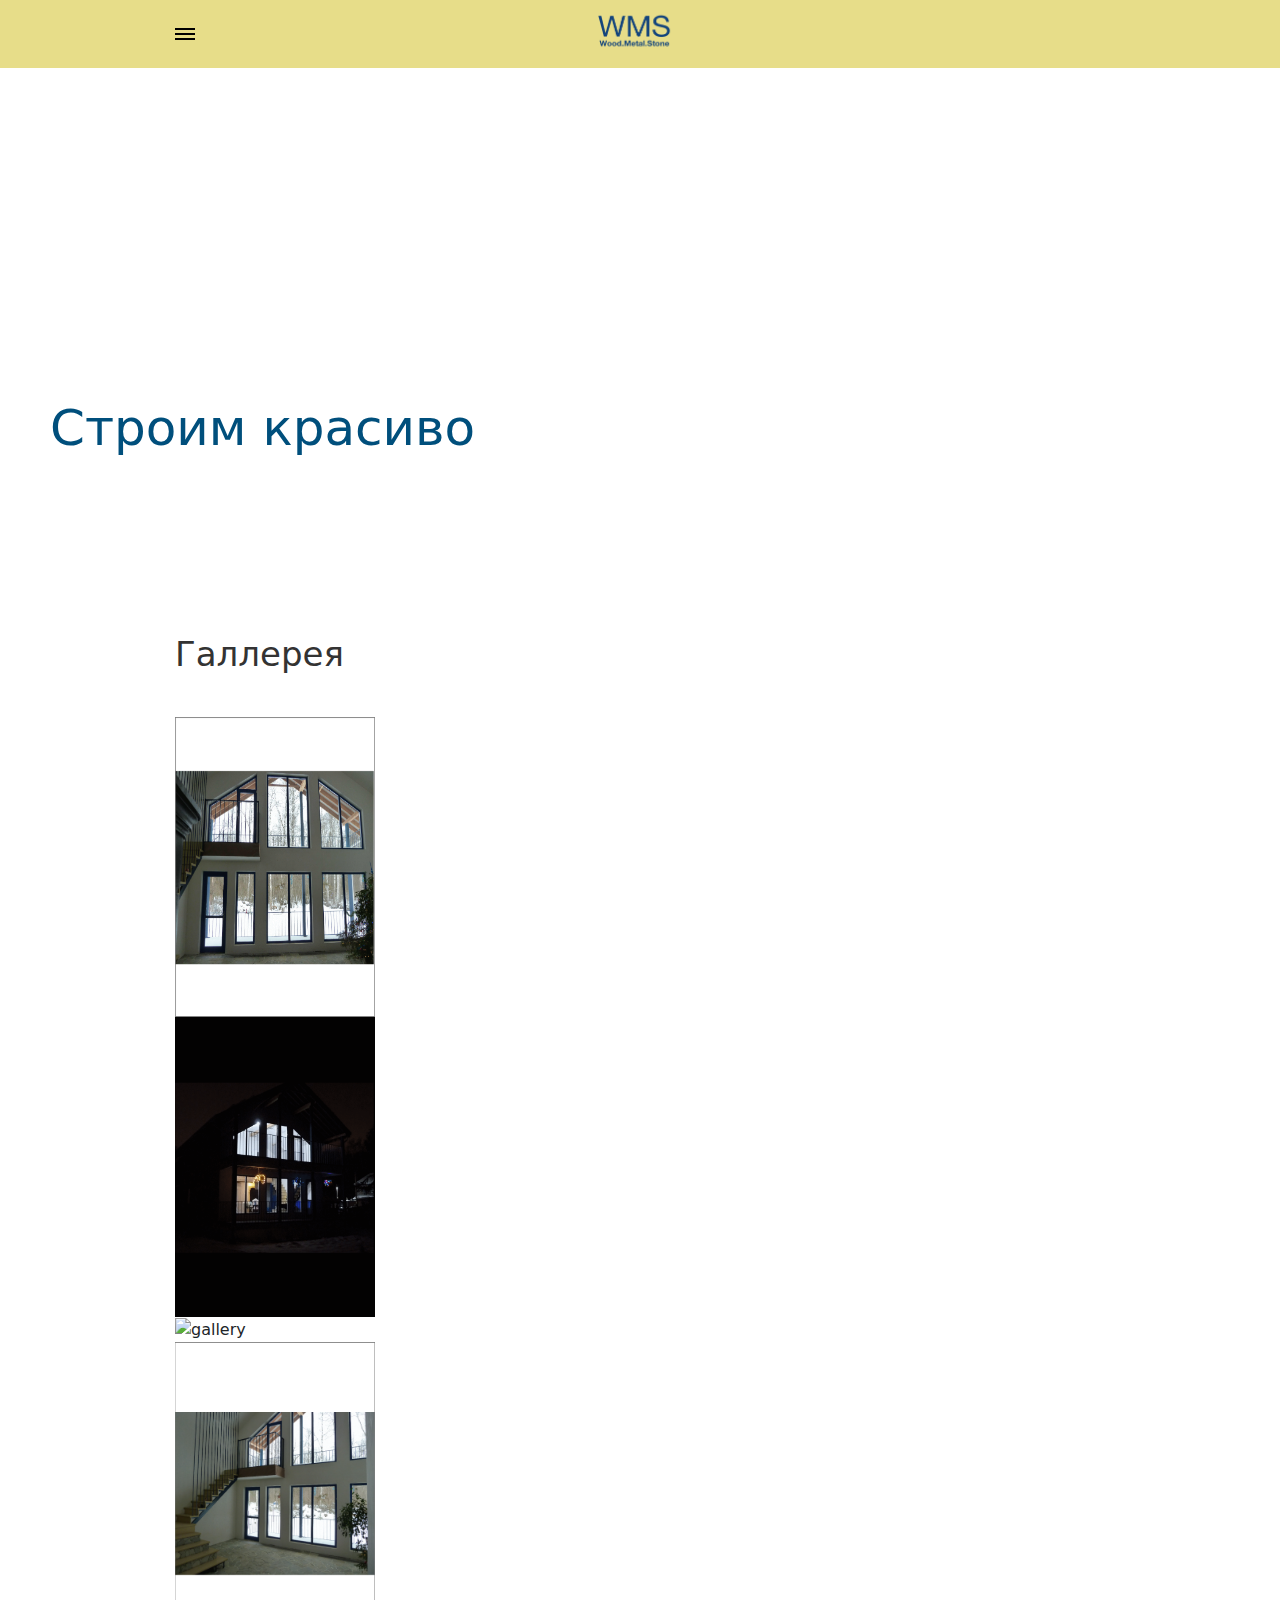
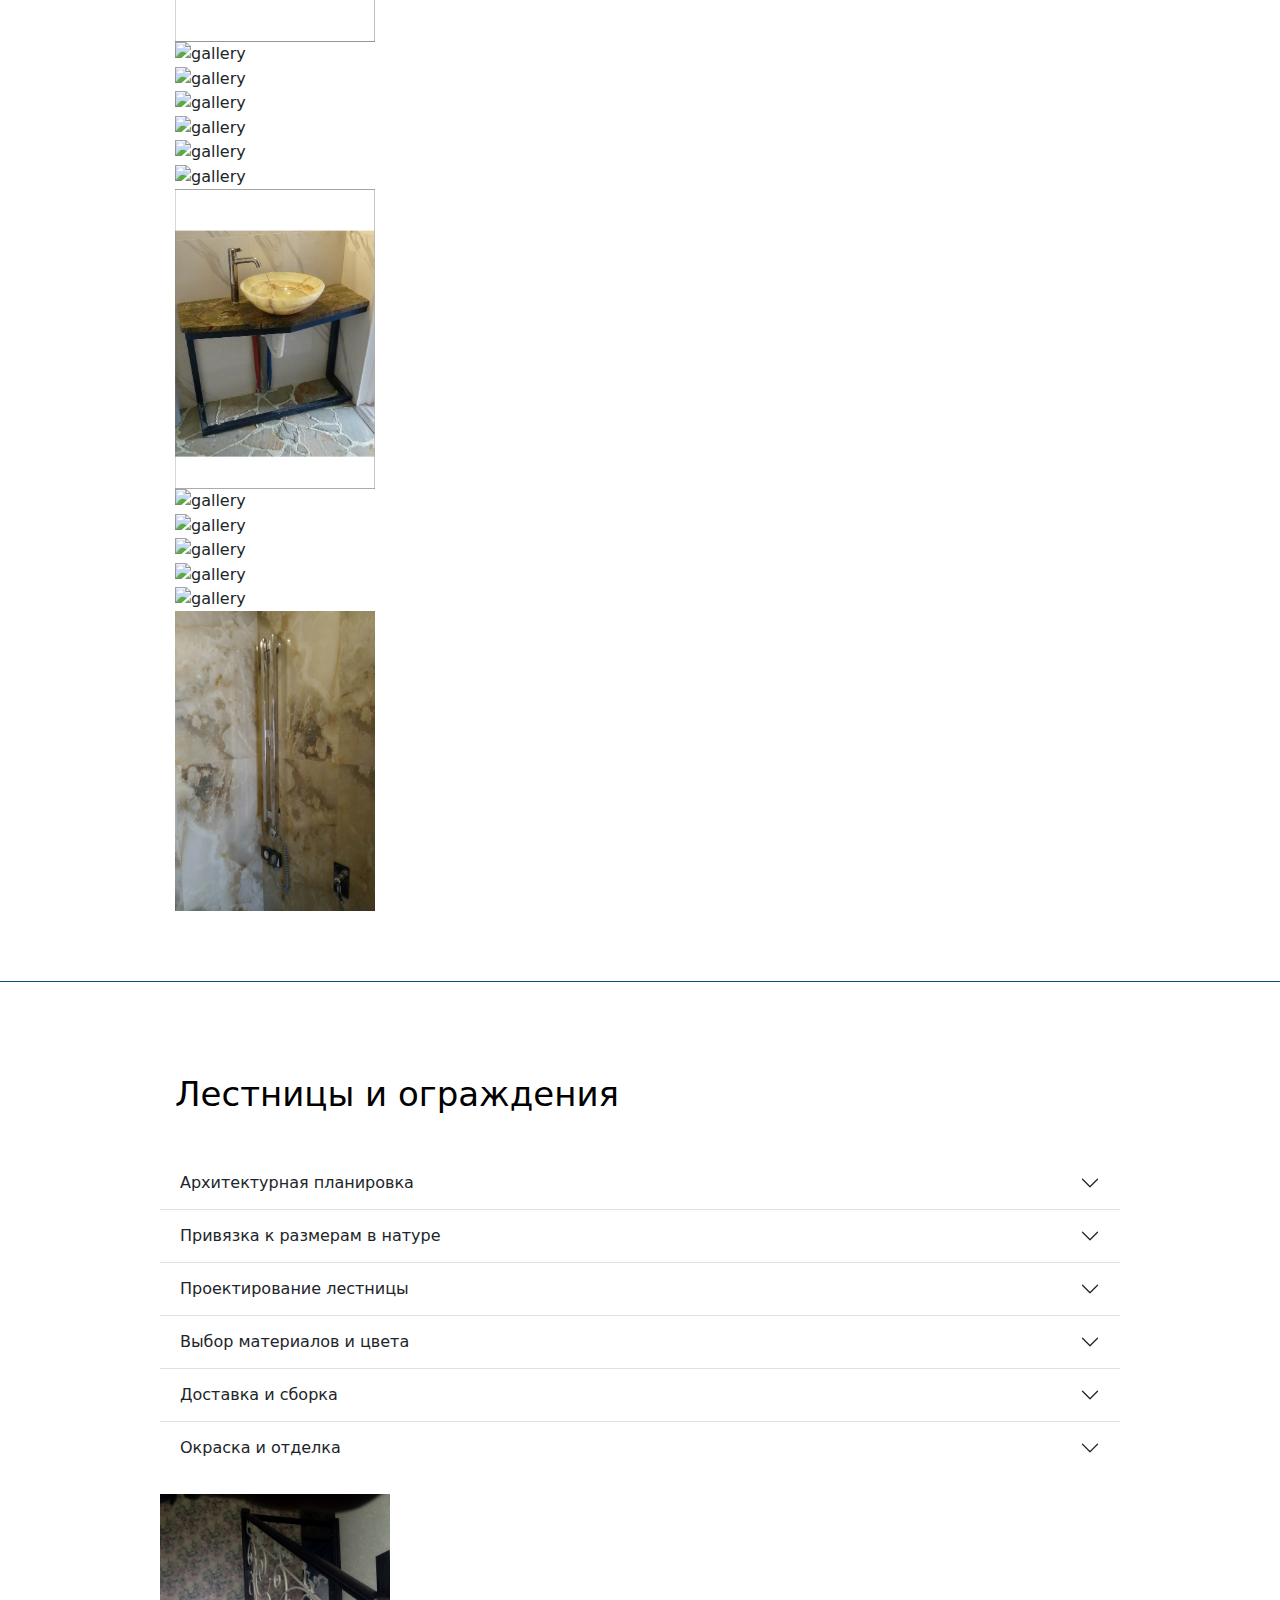
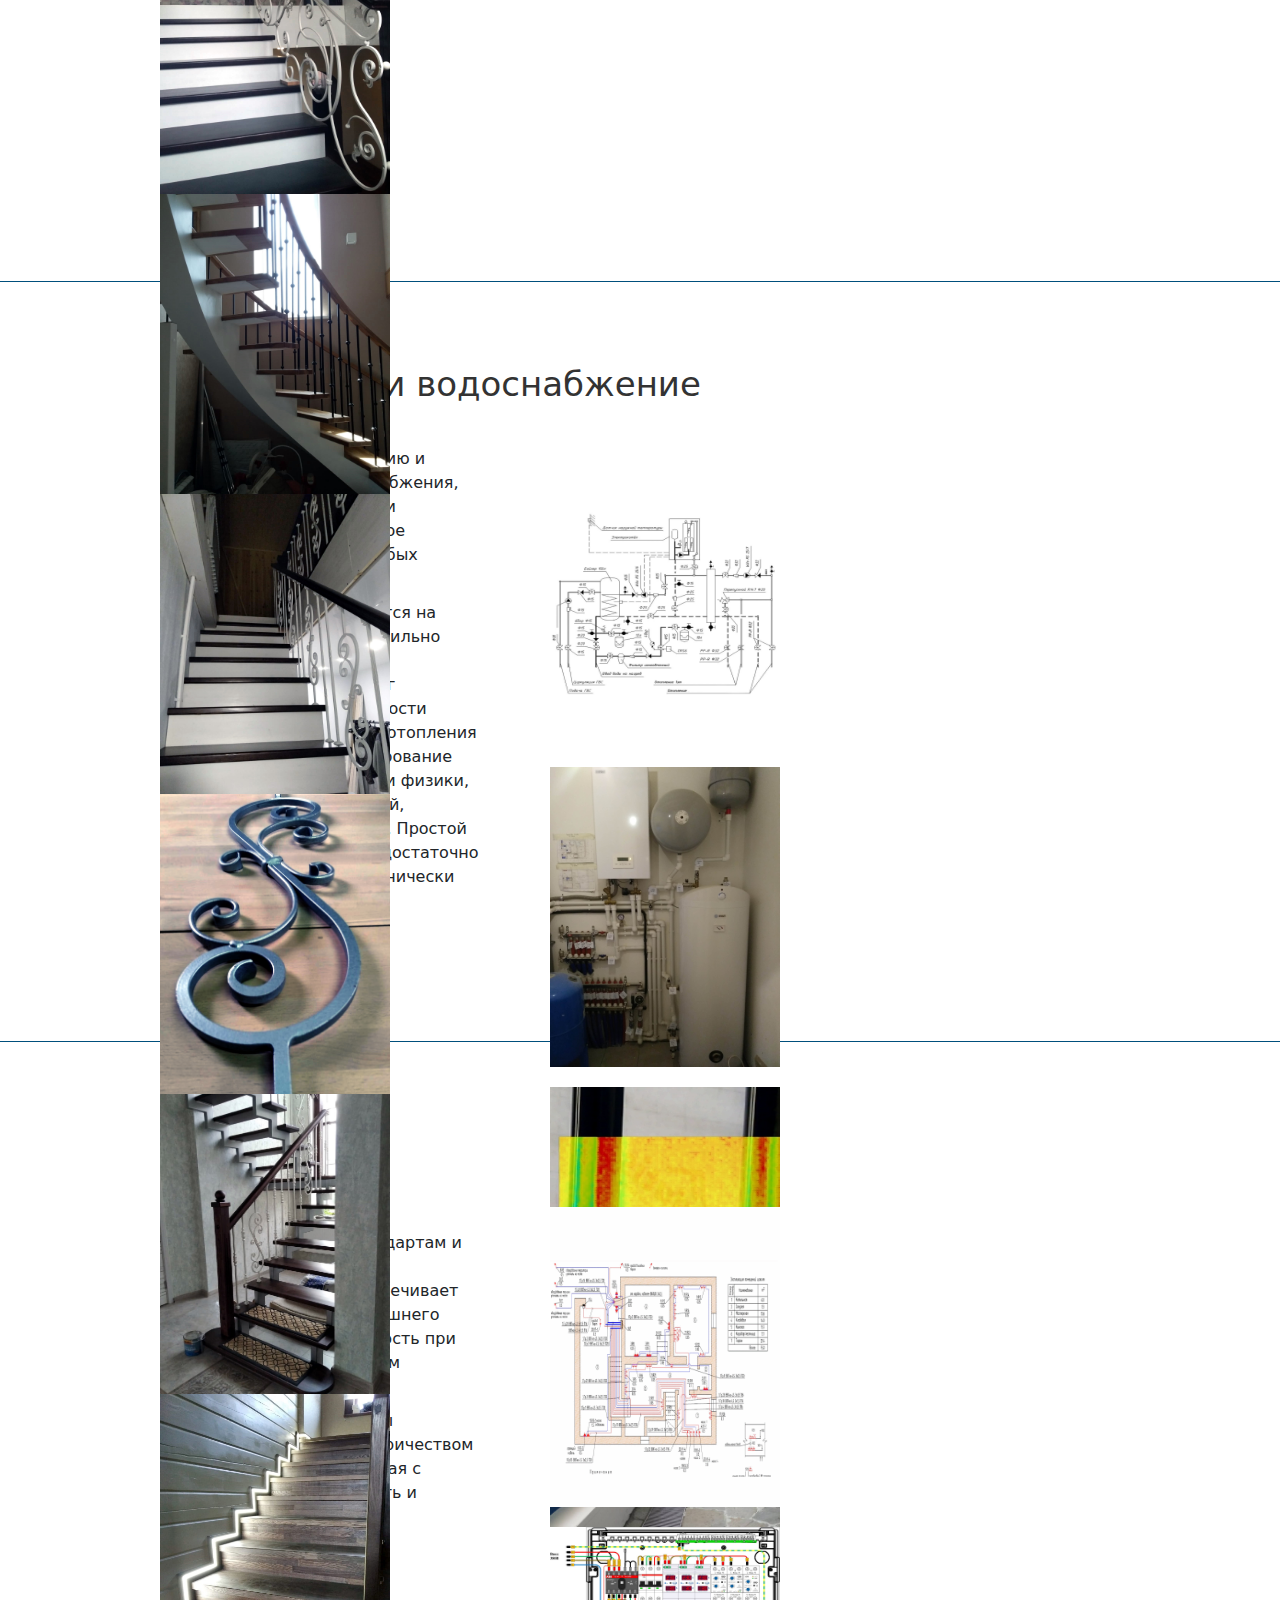
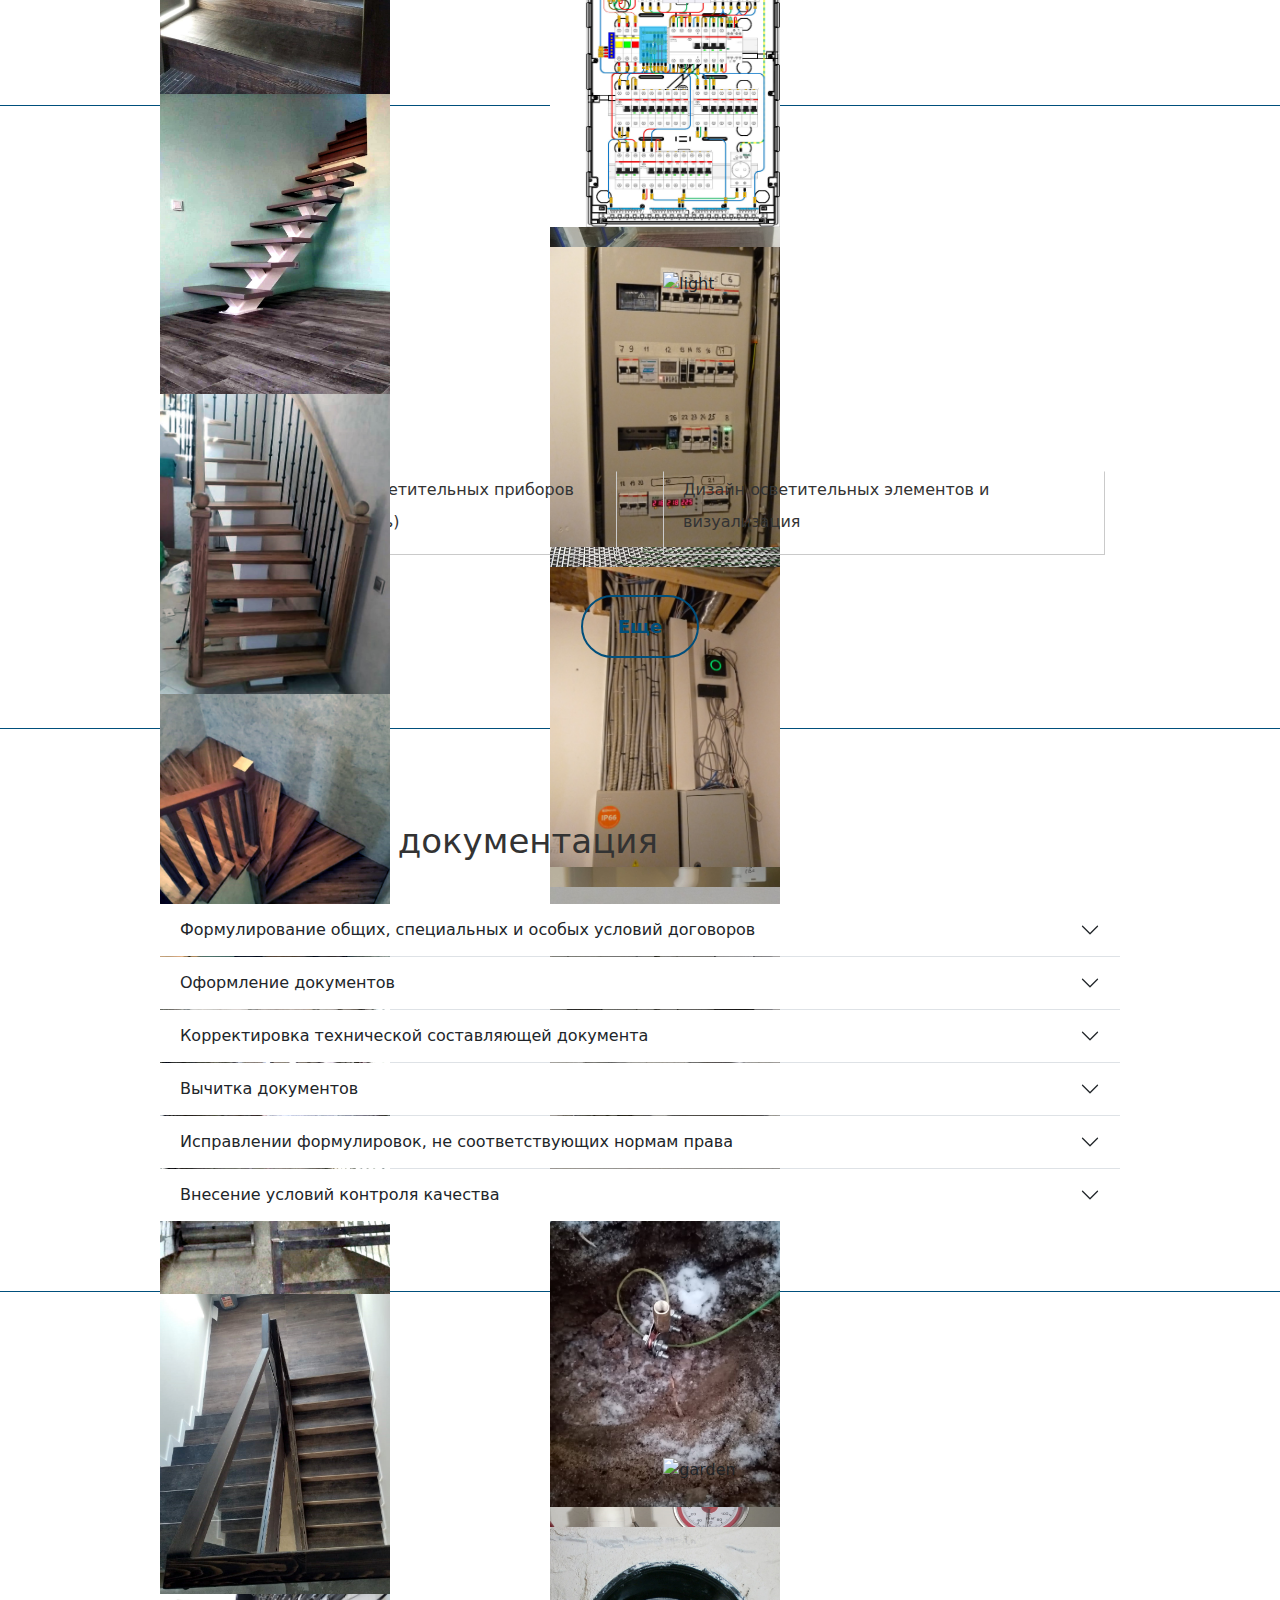
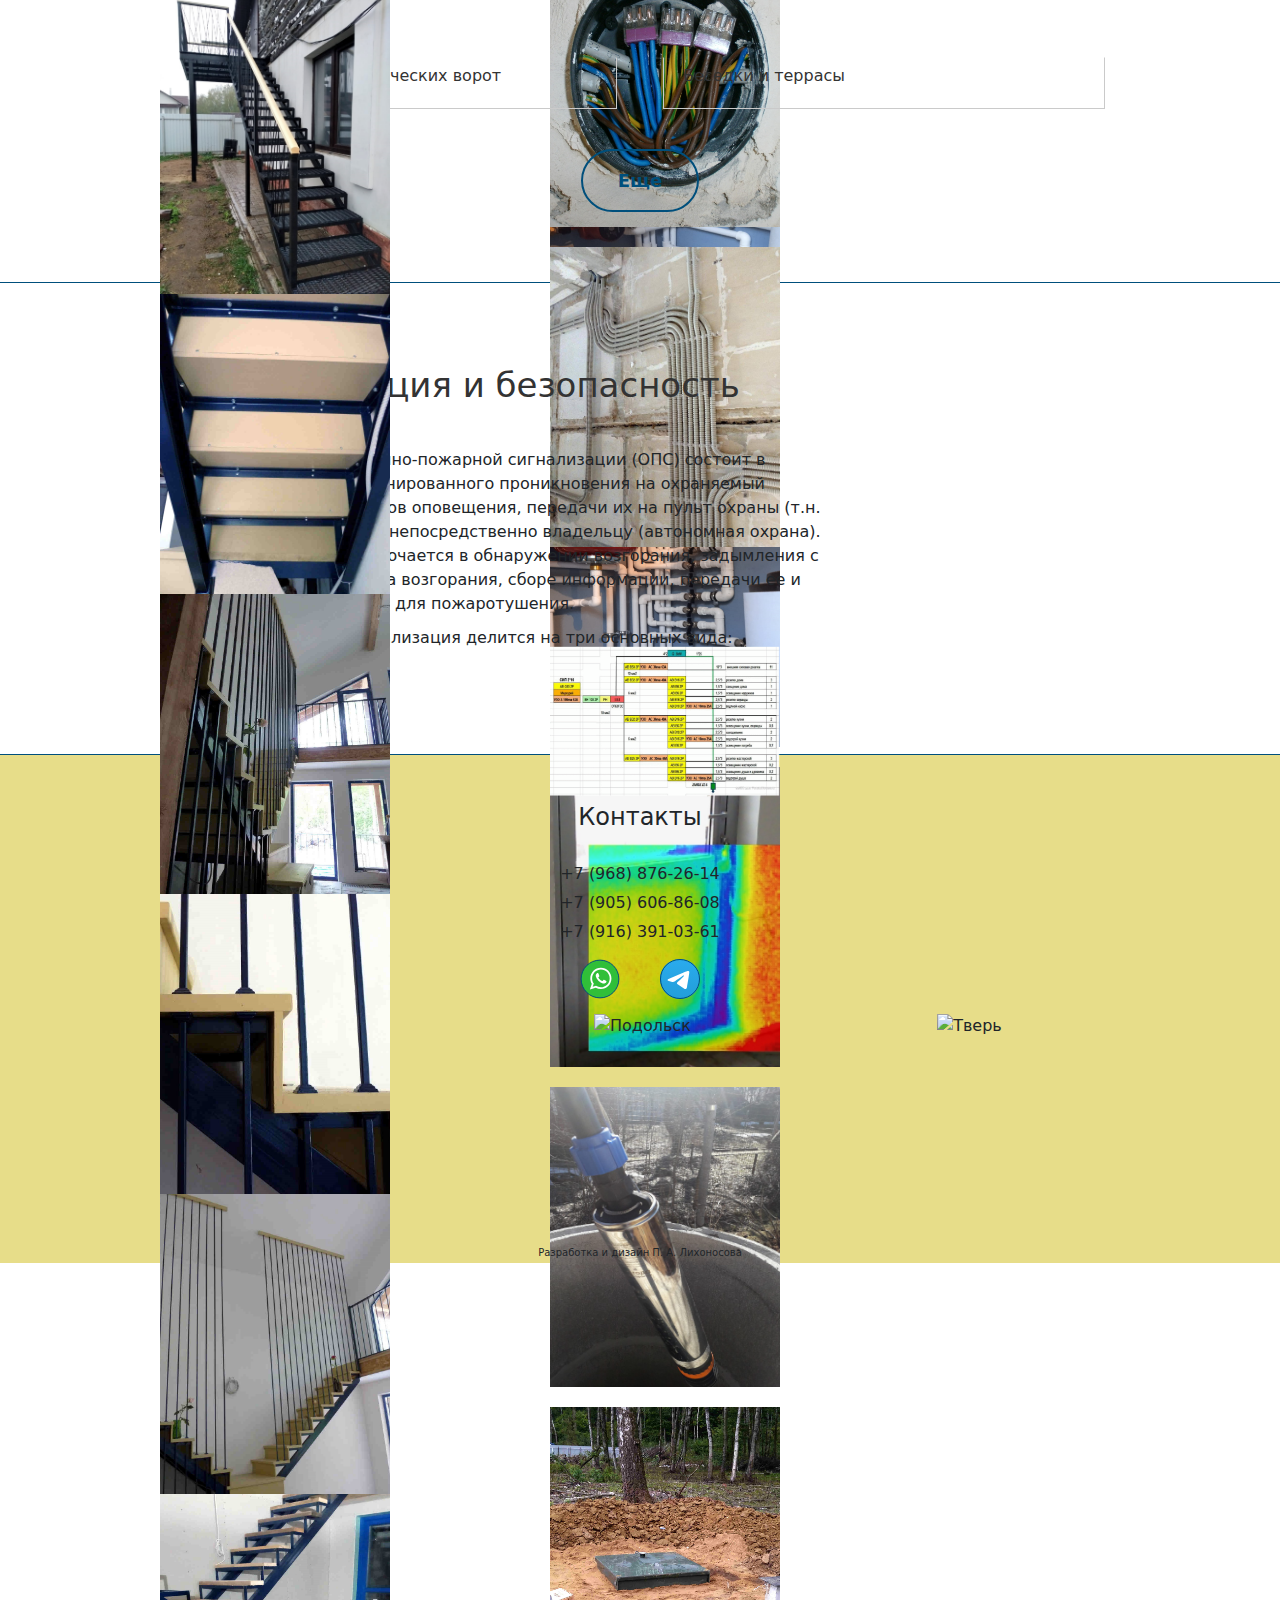
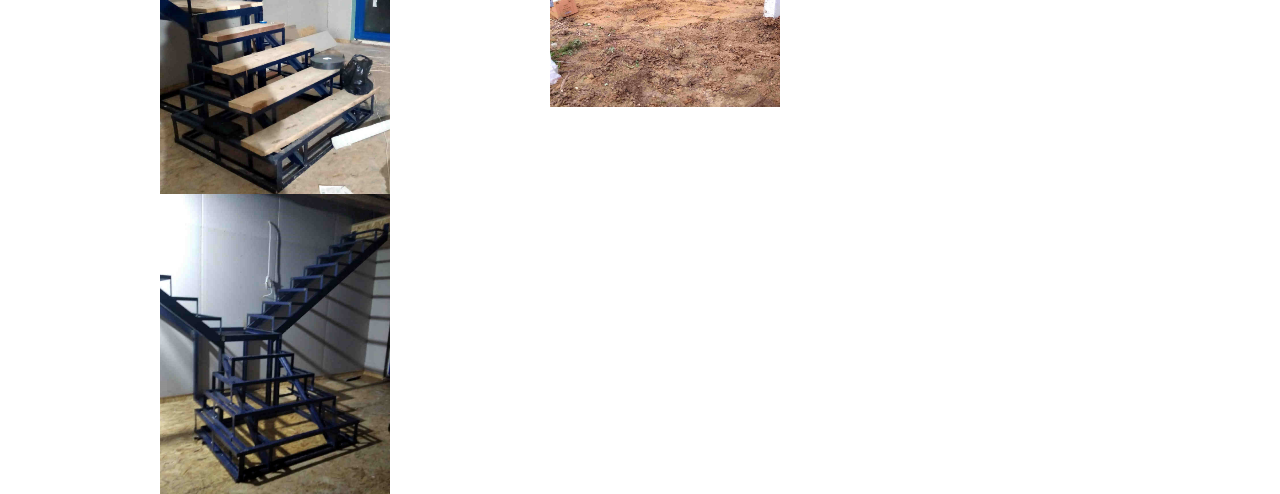
==== commit 808680ea: "Add files via upload" ====
--- a/index.html
+++ b/index.html
@@ -272,7 +272,7 @@
 				<div class="heat__container">
 					<div class="electricity__text">
 						<p class="heat__paragraph">Работы по проектированию и монтажу систем водоснабжения, отопления и канализации обеспечивают комфортное проживание в доме в любых погодных условиях. </p>
-						<p class="heat__paragraph">Монтаж систем проводится на основании проекта. Правильно составленная проектная документация – это залог надежности и долговечности систем водоснаюжения, отопления и канализации. Проектирование требует знаний в области физики, химии,.инженерных сетей, архитектуры, экономики.  Простой схемы разводки труб недостаточно для качественного и технически правильного монтажа трубопроводов.</p>
+						<p class="heat__paragraph">Монтаж систем проводится на основании проекта. Правильно составленная проектная документация – это залог надежности и долговечности систем водоснаюжения, отопления и канализации. Проектирование требует знаний в области физики, химии, инженерных сетей, архитектуры, экономики.  Простой схемы разводки труб недостаточно для качественного и технически правильного монтажа трубопроводов.</p>
 						<p class="heat__paragraph heat__change-visibility">Разрабатывая проект, учитываются особенности местности, характер источника водозабора, проводятся гидравлические расчеты, определяется тип и количество потребителей, оценивается тепловыделение. В результате проектирования появляется теплотехнический расчет, основанный на тепловыделении и теплопотерях по помещениям дома через ограждающие конструкции (наружные стены, пол, кровлю, окна и двери), расчет водопровода и канализации с поэтажными планами дома и размещением коллекторов водопровода, указанием арматуры водоснабжения и канализации, расчетом системы очистки на подаче воды.</p>
 						<p class="heat__paragraph heat__change-visibility">Помимо этого производится обоснование выбора способа отопления и параметров теплоснабжения, выполнение тепломеханической схемы котельной с размещением оборудования,  выполнение схемы радиаторного отопления на поэтажных планах дома с расстановкой радиаторов, коллекторов и привязкой к трубопроводам отопления, выполнение схемы теплого пола на поэтажных планах дома.</p>
 						<p class="heat__paragraph heat__change-visibility">После этого производится монтаж системы отопления, водоснабжения, канализации, заполнение теплоносителем системы отопления, проведение гидравлических и электрических испытаний, установка сантехники.</p>
@@ -618,21 +618,230 @@
 					<div class="security__text">
 						<p class="security__paragraph">Охранная функция охранно-пожарной сигнализации (ОПС) состоит в обнаружении несанкционированного проникновения на охраняемый объект, создании сигналов оповещения, передачи их на пульт охраны (т.н. пультовая охрана), либо непосредственно владельцу (автономная охрана). Пожарная функция заключается в обнаружении возгорания, задымления с идентификацией объекта возгорания, сборе информации, передачи ее и активации оборудования для пожаротушения.</p>
 						<p class="security__paragraph">Охранно-пожарная сигнализация делится на три основных вида:</p>
-						<p class="security__paragraph security__change-visibility">..</p>
-						<p class="security__paragraph security__change-visibility">..</p>
-						<p class="security__paragraph security__change-visibility">..</p>												
-						<p class="security__paragraph security__change-visibility">..</p>												
-						<p class="security__paragraph security__change-visibility">..</p>												
-						<p class="security__paragraph security__change-visibility">..</p>
-						<p class="security__paragraph security__change-visibility">..</p>
-						<p class="security__paragraph security__change-visibility">..</p>
-						<p class="security__paragraph security__change-visibility">..</p>
-						<p class="security__paragraph security__change-visibility">..</p>
-						<p class="security__paragraph security__change-visibility">..</p>
-						<p class="security__paragraph security__change-visibility">..</p>
-						<p class="security__paragraph security__change-visibility">..</p>
-						<p class="security__paragraph security__change-visibility">..</p>
-						<p class="security__paragraph security__change-visibility">..</p>
+						<p class="security__paragraph security__change-visibility">Пороговая. Это простейший тип сигнализаций. Он реагирует на один 
+						конкретный внешний параметр (триггер) отклонения от нормы. После  того,  как триггер 
+						срабатывает,  датчик изменяет  свое  состояние.  Фактически  
+						он  имеет  их  только  два.  Адрес определяется лишь номером шлейфа. 
+						Чаще  всего устанавливается на  небольших объектах.	</p>
+						<p class="security__paragraph security__change-visibility">Адресная.  Один шлейф подключается к некоторому количеству извещателей 
+						(датчиков). Система  может  определять  конкретный  адрес,  где  происходит  
+						проникновение
+						злоумышленников или возгорание в рамках одного шлейфа. Датчики могут быть  
+						точно  идентифицированы.</p>
+						<p class="security__paragraph security__change-visibility">Адресно-аналоговая. Извещатели  постоянно  анализируют  внешнюю  ситуацию,  собирая
+						информацию.  То  есть,  не  реагируют  на  конкретный  триггер,  а  в
+						автоматическом  режиме  передают  поток информации, которая служит для принятия
+						решения  о  срабатывании  сигнализации.  Датчик  не  может
+						физически  подать  ложный  сигнал,  он  не  участвует  в  этом  процессе.
+						Информация,  которая  отправляется,  зависит  от  датчика.  Это  может  быть
+						влажность  воздуха,  повышенная  температура,  дым,  источник  открытого 
+						ламени и множество иных параметров. Датчик не может выйти
+						из строя незамеченным. Постоянное поступление информации в таком
+						случае прервется, контрольная панель определит неисправность мгновенно. Владелец 
+						сигнализации  узнает  о  ее неработоспособности до возникновения тревожной ситуации.
+						Все сигнализации  имеют  перечень технических элементов. Это приемно-контрольное 
+						оборудование, устройства  оповещения и связи (шлейфы, GSM), генератор автономного 
+						питания в случае необходимости, программное обеспечение и датчики (изыещатели). 
+						От типов извещателей во  многом зависит эффективность всей системы в целом.</p>							
+						<p class="security__paragraph security__change-visibility">Типы извещателей определяются принципом обнаружения сигнала. 
+								Большая       часть      производственных          и    складских       помещений,
+						 общественных  и  муниципальных  зданий  обязаны  быть  оснащены  ОПС  по
+						 требованию законодательства. К частному жилищу таких норм  не  предъявляется,  
+						 однако,  для  домов установка ОПС рекомендуется для целей безопасности.</p>								
+						<p class="security__paragraph security__change-visibility">При  проектировании  охранно-пожарной  сигнализации  особое
+						 внимание  уделяется емкости  комплекса, типам датчиков и линии связи, видам 
+						 контрольного оборудования и ПО. Основным вопросом считается интеграция. 
+								Для  потенциального
+						 дополнительного  увеличения  функциональности  и  объема  сигнализации,
+						 на этапе проектирования закладывается резерв в 20-
+						 25%.  При выборе кабельного способа передачи сигнала просчитывается необходимая 
+						 длина кабелей
+						 Беспроводные датчики сильно зависят от магнитного и радио фона.  Наличие на 
+						 объекте сильных помех или повышенного электромагнитного поля может
+						 вывести оборудование из строя. </p>												
+						<p class="security__paragraph security__change-visibility">Система видеонаблюдения – это комплекс охранных устройств, предназначенный 
+						 для постоянного визуального наблюдения над защищаемой территорией. 
+						 Система видеонаблюдения включает в себя набор камер, регистратор с встроенным 
+						 устройством для записи (опционально), блок питания, кабели для передачи информации, 
+						 монитор (опционально).
+						Целью установки видеонаблюдения является создание предупредительных мер по 
+						защите территории или помещения,  а также обеспечения безопасности людей 
+						посредством непрерывного или периодического наблюдения, как в реальном времени, 
+						так и ретроспективно.
+						Система видеонаблюдения не является механическим устройством для обеспечения 
+						безопасности. Система видеонаблюдения позволяет осуществлять контроль 
+						деятельности людей в любом помещении оборудованном элементами системы.
+						Система может функционировать как в пределах одной территории или помещения, 
+						так и в пределах нескольких территорий, создавая при этом единую сеть. 
+						Современные технологии предоставляют возможности организации удаленного 
+						доступа к построенному комплексу видеонаблюдения посредством сети internet, ч
+						то позволяет из любой точки мира при наличии доступа к сети internet в
+						изуально контролировать обстановку.</p>
+						<p class="security__paragraph security__change-visibility">Камера видеонаблюдения является необходимым элементом системы видеонаблюдения, 
+						готовые комплекты камер состоят из объектива, матрицы, платы обработки видеосигнала 
+						заключенных в единый корпус. Таким образом, камера видеонаблюдения является 
+						прообразом человеческого глаза берущая свое начало как камера-обскура 
+						позже фотоаппарат и собственно видеокамера.
+						Объектив является фокусирующим устройством для переноса экспонируемых 
+						объектов на матрицу видеокамеры. Матрица представляет собой структурированную 
+						сетку пикселей, каждый из которых имеет определенные координаты. 
+						Предшественником матрицы является фотопленка, но зерна (пикселы) на 
+						подложке расположены равномерно хаотично и для получения изображения 
+						после экспонирования требуется химический процесс в отличие от матрицы, 
+						где сигнал преобразуется в электрический импульс, который передается на модуль обработки, 
+						который обрабатывает полученный с матрицы сигнал, преобразовывая его в 
+						низкочастотный сигнал телевизионного стандарта или цифровой поток.
+						Корпус видеокамеры объединяет в себе все вышеперечисленные устройства 
+						и служит не только для их защиты от окружающей среды, но и является 
+						средством защиты от незначительных механических воздействий.</p>
+						<p class="security__paragraph security__change-visibility">Для создания системы видеонаблюдения не достаточно только видеокамеры и монитора. 
+						Как правило, потребитель направляет свое внимание только на эти элементы системы. 
+						Сигнал, который формируется видеокамерой, посредством коаксиального 
+						кабеля поступает на записывающее устройство (видеорегистратор) и далее 
+						на устройство воспроизведения монитор.
+						Осуществление ночной съемки является неотъемлемой задачей комплекса видеонаблюдения, 
+						таким образом, наблюдение обеспечивает возможность ежеминутного контроля 
+						над охраняемой территорией и осуществления записи происходящего. 
+						Режим ночной съемки доступен не для всех камер производимых сейчас, как правило, 
+						необходимость данной опции обсуждается на этапе проектных работ.
+						Ночная съемка ведется в черно-белом режиме, увеличивается контрастность 
+						и становится возможным использование инфракрасной подсветки, 
+						невидимой человеческому глазу. Тем самым невозможно визуализировать 
+						охраняемую видеонаблюдением территорию, которая при использовании 
+						специальных прожекторов становится начертательной границами света.</p>
+						<p class="security__paragraph security__change-visibility">Системы видеонаблюдения делятся по комплектации на цифровые и аналоговые. 
+						Аналоговая аппаратуры функционирует по достаточно простому принципу: 
+						кадры записываются на видеорегистратор. Большей популярностью пользуются 
+						цифровые приборы наблюдения, потому что они отличаются множеством функциональных 
+						возможностей и возможностью интеграцции с ОПС.
+						В зависимости от финансовых возможностей, требований и желаний заказчика, 
+						системы видеонаблюдения могут содержать дополнительные устройства.</p>
+						<p class="security__paragraph security__change-visibility">При проектировании и установке систем видеонаблюдения проццесс проходит 
+						в несколько этапов.Первый и самый главный этап – формулировка конкретных 
+						требований и задач. Необходимо четко понимать задачи: общий обзор помещения 
+						или территории, или, например, наблюдение за определенным местом с 
+						возможностью идентификации посторонних лиц. Каждой задаче соответствует 
+						зона детализации (расстояния от видеокамеры до объекта). 
+						Неоходим план территории и помещения, план размещения камер в зависимости 
+						от размещения объектов наблюдения, модуля обработки сигнала.
+						Второй этап – выбор типа видеонаблюдения.</p>
+						<p class="security__paragraph security__change-visibility">Преимущества аналоговых систем:<br>
+						— Передача сигнала на расстояние до 500 метров (или больше, при использовании специальных конвертеров);<br>
+						— Более низкая, на 10-20% цена, чем у IP;<br>
+						— Простая настройка системы (по сравнению с IP).<br>
+						— к каждой камере необходимо вести свой кабель, соответственно более трудоемкий монтаж;<br>
+						— восприимчивость к электромагнитным помехам.</p>
+						<p class="security__paragraph security__change-visibility">Преимущества ццифровых систем:<br>
+						— Более легкий монтаж;<br>
+						— Большее разрешение камер (стоит заметить, что разрешения более 2МП (1920*1080), редко используют в домах/офисах);<br>
+						— Больший функционал камер (например беспроводная передача данных, обеспечение удаленного доступа);<br>
+						— Лучшая маштабируемость системы;<br>
+						— Длина кабельной линии не более 100-130 метров (при больших дистанциях необходимо устанавливать промежуточные коммутаторы);<br>
+						— В виду того, что видеопоток сжимается перед передачей, появляется задержка в 2-3 секунды;<br>
+						— Возможные сложности в настройке оборудования, для обычного пользователя.</p>
+						<p class="security__paragraph security__change-visibility">Этап третий – выбор оборудования.</p>
+						<p class="security__paragraph security__change-visibility">Камеры. Матрица.
+							На данный момент, в камерах видеонаблюдения используются два вида матриц:
+							CCD матрицы выдают более качественное изображение, передают лучше цвета и оттенки, 
+							у них больше динамический диапазон, с меньшим количеством собственных шумов 
+							и хорошую светочувствительность. CMOS камеры имеют более низкую стоимость, 
+							и меньшее энергопотребление. В последние годы характеристики обоих типов матриц 
+							улучшались, поэтому при выборе камеры для видеонаблюдения, тип матрицы 
+							уже не играет главной роли.
+							Определяется размер матрицы.
+							Угол обзора является одним из основных критериев при выборе камеры видеонаблюдения, 
+							поскольку определяет контролируемую ею зону наблюдения. Зависит этот угол 
+							от фокусного расстояния объектива камеры и формата (размера) ее матрицы. 
+							Фокусное расстояние рпределяет угол обзора объектива, а соответственно размер 
+							изображения и степень его детализации. Чем больше фокусное расстояние 
+							объектива, тем большую дальность видимости имеет камера видеонаблюдения, 
+							но угол обзора уменьшается. И наоборот, короткофокусные камеры имею большой 
+							угол обзора, но далеко стоящие объекты уже будут неразличимы.
+							Несмотря на то, что разрешение камеры видеонаблюдения определяется количеством 
+							пикселей ее матрицы, для аналоговых видеокамер она указывается в 
+							ТВЛ (телевизионных линиях).
+							600 ТВЛ считается достаточным значением для камер домашних/офисных систем видеонаблюдения.
+							Для HD аналоговых камер, и IP камер, разрешение указывается в мегапикселях.
+							Минимальная освещённость (чувствительность) камеры видеонаблюдения характеризует 
+							способность камеры видеонаблюдения различать объекты в темноте. 
+							Измеряется в люксах. Чем меньше число, тем при более низкой освещенности, 
+							камера сможет различать и записывать объекты. Цветные камеры видеонаблюдения 
+							при низкой освещённости автоматически переходят в режим чёрно-белого изображения, 
+							в котором чувствительность камеры гораздо выше.
+							Камеры можно разделить по нескольким критериям.<br>
+							В зависимости от места размещения - комнатные и уличные.<br>
+							По цветности изображения:<br>
+							— Цветные (в условиях недостаточной освещенности, цветные камеры переходят 
+							в ч/б режим работы).<br>
+							По возможности изменения фокусного расстояния:<br>
+							— с фиксированным объективом или увеличением.<br>
+							Исходя из данных, полученных в первом этапе, выбирается камера. Для установки 
+							внутри помещения можно взять купольную или миниатюрную (если стоит цель 
+							сделать камеру малозаметной), с необходимым углом обзора (фокусным расстоянием). 
+							Для установки на улице, необходимо учитывать еще и такие параметры как 
+							пыле/влагозащита, температурный режим работы. Для работы в условиях 
+							недостаточной освещенности, для камер необходима ИК-подсветка, 
+							и высокая чувствительность.</p>
+						<p class="security__paragraph security__change-visibility">Большинство регистраторов, предоставляют достаточный уровень оснащенности, 
+						позволяющий построить системы для различных нужд.
+						Ключевые параметры регистраторов:<br>
+						— Количество подключаемых камер: 4, 8, 16, 32 канала.<br>
+						— Разрешение записи. Должно быть не меньше разрешения камер.<br> 
+						Например, чтобы эффективно использовать камеры 700 ТВЛ видеорегистратор 
+						должен обеспечивать запись качеством 960H (960х576 px).<br>
+						— Скорость записи. Лучшие модели обеспечивают запись на полной скорости в 25к/с.<br>
+						— Количество жестких дисков для хранения видеоархива, и их максимальная емкость. <br>
+						— Возможность записывать в различных режимах. Непрерывная съемка, 
+						по расписанию, по датчику движения.<br>
+						— Наличие LAN разъема, его скорости и дополнительных функций по 
+						обеспечению удаленного доступа/администрирования системы видеонаблюдения.<br>
+						Поскольку для работы камер требуется источник тока, то его выбор тоже очень важен. 
+						Некоторые виды используемых блоков питания.</p>
+						<p class="security__paragraph security__change-visibility">Четвертый этап.
+						Если производился расчет для двух систем (аналог и IP), то выбирается более 
+						подходящий вариант. Выбирается, какой кабель будет использоваться в 
+						зависимости от прокладки внутри помещения или на улице, и типа системы: 
+						для аналога возможно применения комбинированного кабеля, где в одной 
+						оболочке находятся кабели передачи изображения и питания, либо отдельно к
+						оаксиальный кабель и кабель питания. Для IP систем выбирается категория сетевого 
+						кабеля, и способ подачи питания. Если питание подается отдельно, то 
+						необходимо заложить и кабель под него. Позаботьтесь о достаточном 
+						количестве соединительных разъемов (их лучше взять с небольшим запасом, на случай брака).
+						Готовые комплекты видеонаблюдения.
+						Довольно часто, в продаже можно встретить готовые системы видеонаблюдения. 
+						Камеры, входящие в комплект, могут быть только внутренние или уличные, 
+						так и обоих типов (например, в соотношении 50/50).
+						Необходимо удостовериться, что на все компоненты системы есть руководство 
+						с характеристиками оборудования. Как минимум, нужно получить информацию 
+						о таких технических характеристиках как:<br>
+						— разрешение камер, их фокусное расстояние, внутреннее/уличное исполнение 
+						(и температурный диапазон), наличие ИК подсветки, и указание дополнительных функций;<br>
+						— регистратор, входящий в комплект должен по своим характеристикам 
+						(число каналов, разрешение/скорость записи) соответствовать камерам 
+						видеонаблюдения. <br>Кроме того, если планируется организация удаленного 
+						доступа к системе, нужно уточнить наличие данной функции.</p>
+						<p class="security__paragraph security__change-visibility">Основные рекомендации при выборе систем видеонаблюдения, которые применимы 
+						в большинстве случаев:<br>
+						-  Для внутренних помещений в подавляющем большинстве случаев можно 
+						остановиться на камерах с фокусным расстоянием f=3,6 мм. Иногда бывает 
+						проблематично точно рассчитать требуемый угол обзора, в таких случаях 
+						удобно воспользоваться камерами с варифокальным объективом. Такая камера позволит произвести необходимые настройки непосредственно 
+						на месте, что очень удобно.<br>
+						-  Для общего наблюдения (без выполнения каких-либо специфических задач), 
+						хватает камер с разрешением 600ТВЛ. Для аналоговых HD и IP – 1280*720 
+						(1 мегапиксель).<br>
+						-  Аналоговые системы при числе камер порядка 4-8 штук, будут дешевле, чем IP.<br>
+						-  Рекомендуется обратить внимание на гибридные AHD системы – 
+						к такому регистратору, возможно, подключить как AHD, так и IP камеры.<br>
+						-  Для внешних камер обязательно требуется уточнить температурный диапазон их работы. 
+						К камерам, эксплуатируемым в северных районах, должны предъявляться иные 
+						требования, чем к эксплуатируемым в южных регионах.<br>
+						-  Удаленный доступ представлен в данный момент практически во 
+						всех регистраторах. Необходимо иметь только доступ к сети Интернет. 
+						<br>
+						-  Не рекомендуется осуществлять прокладку кабелей рядом с электрической проводкой (220В). 
+						Наведенные помехи могут существенно испортить качество изображения.<br></p>
+
 						 <!--
 						<p class="security__paragraph security__change-visibility">Монтаж электрической арматуры, прокладка кабелей, сборка распределительного щитка;</p>
 						<p class="security__paragraph security__change-visibility">Тестирование электрических соединений;</p>
--- a/css/style.css
+++ b/css/style.css
@@ -428,7 +428,6 @@
 .lights,
 .documents,
 .garden,
-.safety 
 .security {
 	padding-bottom: 70px;
 	border-bottom: 1px solid var(--amethyst);
@@ -437,7 +436,6 @@
 .heat,
 .electricity,
 .garden,
-.safety 
 .security {
 	padding-top: 70px;
 }
@@ -553,7 +551,7 @@
 margin-bottom: 30px;
 }
 
-.electriity__btn,
+.electricity__btn,
 .security__btn,
 .heat__btn {
 color: var(--amethyst);
@@ -998,6 +996,12 @@
 					flex-direction: column;
 }
 
+.security__container {
+	-webkit-box-orient: vertical;
+	-webkit-box-direction: normal;
+			-ms-flex-direction: column;
+					flex-direction: column;
+}
 .electricity__text {
 	margin-bottom: 15px;
 }
@@ -1137,6 +1141,9 @@
 .electricity {
 	margin-bottom: 0;
 }
+.security {
+	margin-bottom: 0;
+}
 
 .garden__container {
 	padding-bottom: 0;
